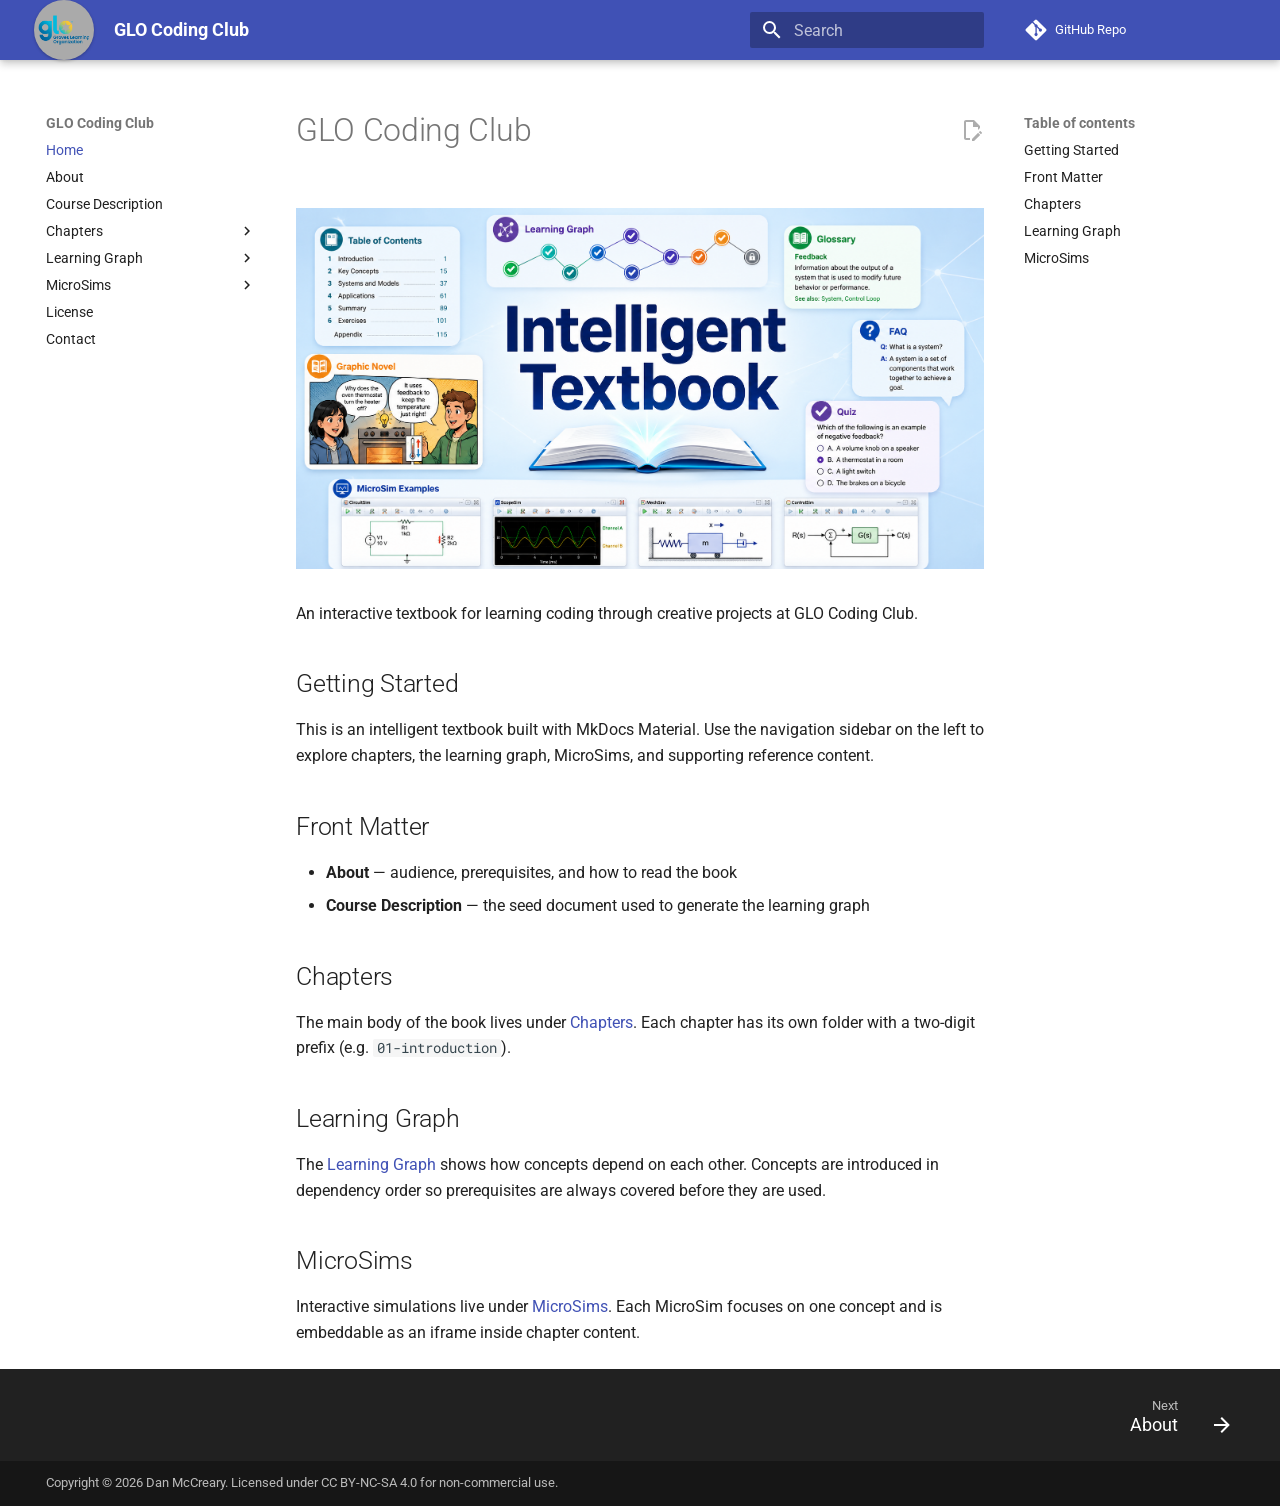
==== index.html @ 8ed0f8ee "Deployed 4e6ff02 with MkDocs version: 1.6.1" ====
<!doctype html>
<html lang="en" class="no-js">
  <head>
    
      <meta charset="utf-8">
      <meta name="viewport" content="width=device-width,initial-scale=1">
      
        <meta name="description" content="An interactive textbook for learning coding through creative projects at GLO Coding Club.">
      
      
        <meta name="author" content="Dan McCreary">
      
      
        <link rel="canonical" href="https://dmccreary.github.io/glo-coding-club/">
      
      
      
        <link rel="next" href="about/">
      
      
      <link rel="icon" href="assets/images/favicon.png">
      <meta name="generator" content="mkdocs-1.6.1, mkdocs-material-9.5.43">
    
    
      
        <title>GLO Coding Club - GLO Coding Club</title>
      
    
    
      <link rel="stylesheet" href="assets/stylesheets/main.0253249f.min.css">
      
        
        <link rel="stylesheet" href="assets/stylesheets/palette.06af60db.min.css">
      
      


    
    
      
    
    
      
        
        
        <link rel="preconnect" href="https://fonts.gstatic.com" crossorigin>
        <link rel="stylesheet" href="https://fonts.googleapis.com/css?family=Roboto:300,300i,400,400i,700,700i%7CRoboto+Mono:400,400i,700,700i&display=fallback">
        <style>:root{--md-text-font:"Roboto";--md-code-font:"Roboto Mono"}</style>
      
    
    
      <link rel="stylesheet" href="css/extra.css">
    
    <script>__md_scope=new URL(".",location),__md_hash=e=>[...e].reduce(((e,_)=>(e<<5)-e+_.charCodeAt(0)),0),__md_get=(e,_=localStorage,t=__md_scope)=>JSON.parse(_.getItem(t.pathname+"."+e)),__md_set=(e,_,t=localStorage,a=__md_scope)=>{try{t.setItem(a.pathname+"."+e,JSON.stringify(_))}catch(e){}}</script>
    
      

    
    
    
    <meta property="og:image" content="https://dmccreary.github.io/glo-coding-club/img/cover.png">
  <meta name="twitter:image" content="https://dmccreary.github.io/glo-coding-club/img/cover.png">
</head>
  
  
    
    
    
    
    
    <body dir="ltr" data-md-color-scheme="default" data-md-color-primary="indigo" data-md-color-accent="orange">
  
    
    <input class="md-toggle" data-md-toggle="drawer" type="checkbox" id="__drawer" autocomplete="off">
    <input class="md-toggle" data-md-toggle="search" type="checkbox" id="__search" autocomplete="off">
    <label class="md-overlay" for="__drawer"></label>
    <div data-md-component="skip">
      
        
        <a href="#glo-coding-club" class="md-skip">
          Skip to content
        </a>
      
    </div>
    <div data-md-component="announce">
      
    </div>
    
    
      

  

<header class="md-header md-header--shadow" data-md-component="header">
  <nav class="md-header__inner md-grid" aria-label="Header">
    <a href="." title="GLO Coding Club" class="md-header__button md-logo" aria-label="GLO Coding Club" data-md-component="logo">
      
  <img src="img/glo-logo-white.png" alt="logo">

    </a>
    <label class="md-header__button md-icon" for="__drawer">
      
      <svg xmlns="http://www.w3.org/2000/svg" viewBox="0 0 24 24"><path d="M3 6h18v2H3zm0 5h18v2H3zm0 5h18v2H3z"/></svg>
    </label>
    <div class="md-header__title" data-md-component="header-title">
      <div class="md-header__ellipsis">
        <div class="md-header__topic">
          <span class="md-ellipsis">
            GLO Coding Club
          </span>
        </div>
        <div class="md-header__topic" data-md-component="header-topic">
          <span class="md-ellipsis">
            
              GLO Coding Club
            
          </span>
        </div>
      </div>
    </div>
    
      
    
    
    
    
      <label class="md-header__button md-icon" for="__search">
        
        <svg xmlns="http://www.w3.org/2000/svg" viewBox="0 0 24 24"><path d="M9.5 3A6.5 6.5 0 0 1 16 9.5c0 1.61-.59 3.09-1.56 4.23l.27.27h.79l5 5-1.5 1.5-5-5v-.79l-.27-.27A6.52 6.52 0 0 1 9.5 16 6.5 6.5 0 0 1 3 9.5 6.5 6.5 0 0 1 9.5 3m0 2C7 5 5 7 5 9.5S7 14 9.5 14 14 12 14 9.5 12 5 9.5 5"/></svg>
      </label>
      <div class="md-search" data-md-component="search" role="dialog">
  <label class="md-search__overlay" for="__search"></label>
  <div class="md-search__inner" role="search">
    <form class="md-search__form" name="search">
      <input type="text" class="md-search__input" name="query" aria-label="Search" placeholder="Search" autocapitalize="off" autocorrect="off" autocomplete="off" spellcheck="false" data-md-component="search-query" required>
      <label class="md-search__icon md-icon" for="__search">
        
        <svg xmlns="http://www.w3.org/2000/svg" viewBox="0 0 24 24"><path d="M9.5 3A6.5 6.5 0 0 1 16 9.5c0 1.61-.59 3.09-1.56 4.23l.27.27h.79l5 5-1.5 1.5-5-5v-.79l-.27-.27A6.52 6.52 0 0 1 9.5 16 6.5 6.5 0 0 1 3 9.5 6.5 6.5 0 0 1 9.5 3m0 2C7 5 5 7 5 9.5S7 14 9.5 14 14 12 14 9.5 12 5 9.5 5"/></svg>
        
        <svg xmlns="http://www.w3.org/2000/svg" viewBox="0 0 24 24"><path d="M20 11v2H8l5.5 5.5-1.42 1.42L4.16 12l7.92-7.92L13.5 5.5 8 11z"/></svg>
      </label>
      <nav class="md-search__options" aria-label="Search">
        
          <a href="javascript:void(0)" class="md-search__icon md-icon" title="Share" aria-label="Share" data-clipboard data-clipboard-text="" data-md-component="search-share" tabindex="-1">
            
            <svg xmlns="http://www.w3.org/2000/svg" viewBox="0 0 24 24"><path d="M18 16.08c-.76 0-1.44.3-1.96.77L8.91 12.7c.05-.23.09-.46.09-.7s-.04-.47-.09-.7l7.05-4.11c.54.5 1.25.81 2.04.81a3 3 0 0 0 3-3 3 3 0 0 0-3-3 3 3 0 0 0-3 3c0 .24.04.47.09.7L8.04 9.81C7.5 9.31 6.79 9 6 9a3 3 0 0 0-3 3 3 3 0 0 0 3 3c.79 0 1.5-.31 2.04-.81l7.12 4.15c-.05.21-.08.43-.08.66 0 1.61 1.31 2.91 2.92 2.91s2.92-1.3 2.92-2.91A2.92 2.92 0 0 0 18 16.08"/></svg>
          </a>
        
        <button type="reset" class="md-search__icon md-icon" title="Clear" aria-label="Clear" tabindex="-1">
          
          <svg xmlns="http://www.w3.org/2000/svg" viewBox="0 0 24 24"><path d="M19 6.41 17.59 5 12 10.59 6.41 5 5 6.41 10.59 12 5 17.59 6.41 19 12 13.41 17.59 19 19 17.59 13.41 12z"/></svg>
        </button>
      </nav>
      
        <div class="md-search__suggest" data-md-component="search-suggest"></div>
      
    </form>
    <div class="md-search__output">
      <div class="md-search__scrollwrap" tabindex="0" data-md-scrollfix>
        <div class="md-search-result" data-md-component="search-result">
          <div class="md-search-result__meta">
            Initializing search
          </div>
          <ol class="md-search-result__list" role="presentation"></ol>
        </div>
      </div>
    </div>
  </div>
</div>
    
    
      <div class="md-header__source">
        <a href="https://github.com/dmccreary/glo-coding-club" title="Go to repository" class="md-source" data-md-component="source">
  <div class="md-source__icon md-icon">
    
    <svg xmlns="http://www.w3.org/2000/svg" viewBox="0 0 448 512"><!--! Font Awesome Free 6.6.0 by @fontawesome - https://fontawesome.com License - https://fontawesome.com/license/free (Icons: CC BY 4.0, Fonts: SIL OFL 1.1, Code: MIT License) Copyright 2024 Fonticons, Inc.--><path d="M439.55 236.05 244 40.45a28.87 28.87 0 0 0-40.81 0l-40.66 40.63 51.52 51.52c27.06-9.14 52.68 16.77 43.39 43.68l49.66 49.66c34.23-11.8 61.18 31 35.47 56.69-26.49 26.49-70.21-2.87-56-37.34L240.22 199v121.85c25.3 12.54 22.26 41.85 9.08 55a34.34 34.34 0 0 1-48.55 0c-17.57-17.6-11.07-46.91 11.25-56v-123c-20.8-8.51-24.6-30.74-18.64-45L142.57 101 8.45 235.14a28.86 28.86 0 0 0 0 40.81l195.61 195.6a28.86 28.86 0 0 0 40.8 0l194.69-194.69a28.86 28.86 0 0 0 0-40.81"/></svg>
  </div>
  <div class="md-source__repository">
    GitHub Repo
  </div>
</a>
      </div>
    
  </nav>
  
</header>
    
    <div class="md-container" data-md-component="container">
      
      
        
          
        
      
      <main class="md-main" data-md-component="main">
        <div class="md-main__inner md-grid">
          
            
              
              <div class="md-sidebar md-sidebar--primary" data-md-component="sidebar" data-md-type="navigation" >
                <div class="md-sidebar__scrollwrap">
                  <div class="md-sidebar__inner">
                    



<nav class="md-nav md-nav--primary" aria-label="Navigation" data-md-level="0">
  <label class="md-nav__title" for="__drawer">
    <a href="." title="GLO Coding Club" class="md-nav__button md-logo" aria-label="GLO Coding Club" data-md-component="logo">
      
  <img src="img/glo-logo-white.png" alt="logo">

    </a>
    GLO Coding Club
  </label>
  
    <div class="md-nav__source">
      <a href="https://github.com/dmccreary/glo-coding-club" title="Go to repository" class="md-source" data-md-component="source">
  <div class="md-source__icon md-icon">
    
    <svg xmlns="http://www.w3.org/2000/svg" viewBox="0 0 448 512"><!--! Font Awesome Free 6.6.0 by @fontawesome - https://fontawesome.com License - https://fontawesome.com/license/free (Icons: CC BY 4.0, Fonts: SIL OFL 1.1, Code: MIT License) Copyright 2024 Fonticons, Inc.--><path d="M439.55 236.05 244 40.45a28.87 28.87 0 0 0-40.81 0l-40.66 40.63 51.52 51.52c27.06-9.14 52.68 16.77 43.39 43.68l49.66 49.66c34.23-11.8 61.18 31 35.47 56.69-26.49 26.49-70.21-2.87-56-37.34L240.22 199v121.85c25.3 12.54 22.26 41.85 9.08 55a34.34 34.34 0 0 1-48.55 0c-17.57-17.6-11.07-46.91 11.25-56v-123c-20.8-8.51-24.6-30.74-18.64-45L142.57 101 8.45 235.14a28.86 28.86 0 0 0 0 40.81l195.61 195.6a28.86 28.86 0 0 0 40.8 0l194.69-194.69a28.86 28.86 0 0 0 0-40.81"/></svg>
  </div>
  <div class="md-source__repository">
    GitHub Repo
  </div>
</a>
    </div>
  
  <ul class="md-nav__list" data-md-scrollfix>
    
      
      
  
  
    
  
  
  
    <li class="md-nav__item md-nav__item--active">
      
      <input class="md-nav__toggle md-toggle" type="checkbox" id="__toc">
      
      
        
      
      
        <label class="md-nav__link md-nav__link--active" for="__toc">
          
  
  <span class="md-ellipsis">
    Home
  </span>
  

          <span class="md-nav__icon md-icon"></span>
        </label>
      
      <a href="." class="md-nav__link md-nav__link--active">
        
  
  <span class="md-ellipsis">
    Home
  </span>
  

      </a>
      
        

<nav class="md-nav md-nav--secondary" aria-label="Table of contents">
  
  
  
    
  
  
    <label class="md-nav__title" for="__toc">
      <span class="md-nav__icon md-icon"></span>
      Table of contents
    </label>
    <ul class="md-nav__list" data-md-component="toc" data-md-scrollfix>
      
        <li class="md-nav__item">
  <a href="#getting-started" class="md-nav__link">
    <span class="md-ellipsis">
      Getting Started
    </span>
  </a>
  
</li>
      
        <li class="md-nav__item">
  <a href="#front-matter" class="md-nav__link">
    <span class="md-ellipsis">
      Front Matter
    </span>
  </a>
  
</li>
      
        <li class="md-nav__item">
  <a href="#chapters" class="md-nav__link">
    <span class="md-ellipsis">
      Chapters
    </span>
  </a>
  
</li>
      
        <li class="md-nav__item">
  <a href="#learning-graph" class="md-nav__link">
    <span class="md-ellipsis">
      Learning Graph
    </span>
  </a>
  
</li>
      
        <li class="md-nav__item">
  <a href="#microsims" class="md-nav__link">
    <span class="md-ellipsis">
      MicroSims
    </span>
  </a>
  
</li>
      
    </ul>
  
</nav>
      
    </li>
  

    
      
      
  
  
  
  
    <li class="md-nav__item">
      <a href="about/" class="md-nav__link">
        
  
  <span class="md-ellipsis">
    About
  </span>
  

      </a>
    </li>
  

    
      
      
  
  
  
  
    <li class="md-nav__item">
      <a href="course-description/" class="md-nav__link">
        
  
  <span class="md-ellipsis">
    Course Description
  </span>
  

      </a>
    </li>
  

    
      
      
  
  
  
  
    
    
      
        
          
        
      
    
    
    
      
        
        
      
    
    <li class="md-nav__item md-nav__item--pruned md-nav__item--nested">
      
        
  
  
    <a href="chapters/" class="md-nav__link">
      
  
  <span class="md-ellipsis">
    Chapters
  </span>
  

      
        <span class="md-nav__icon md-icon"></span>
      
    </a>
  

      
    </li>
  

    
      
      
  
  
  
  
    
    
      
        
          
        
      
    
    
    
      
        
        
      
    
    <li class="md-nav__item md-nav__item--pruned md-nav__item--nested">
      
        
  
  
    <a href="learning-graph/" class="md-nav__link">
      
  
  <span class="md-ellipsis">
    Learning Graph
  </span>
  

      
        <span class="md-nav__icon md-icon"></span>
      
    </a>
  

      
    </li>
  

    
      
      
  
  
  
  
    
    
      
        
          
        
      
    
    
    
      
        
        
      
    
    <li class="md-nav__item md-nav__item--pruned md-nav__item--nested">
      
        
  
  
    <a href="sims/" class="md-nav__link">
      
  
  <span class="md-ellipsis">
    MicroSims
  </span>
  

      
        <span class="md-nav__icon md-icon"></span>
      
    </a>
  

      
    </li>
  

    
      
      
  
  
  
  
    <li class="md-nav__item">
      <a href="license/" class="md-nav__link">
        
  
  <span class="md-ellipsis">
    License
  </span>
  

      </a>
    </li>
  

    
      
      
  
  
  
  
    <li class="md-nav__item">
      <a href="contact/" class="md-nav__link">
        
  
  <span class="md-ellipsis">
    Contact
  </span>
  

      </a>
    </li>
  

    
  </ul>
</nav>
                  </div>
                </div>
              </div>
            
            
              
              <div class="md-sidebar md-sidebar--secondary" data-md-component="sidebar" data-md-type="toc" >
                <div class="md-sidebar__scrollwrap">
                  <div class="md-sidebar__inner">
                    

<nav class="md-nav md-nav--secondary" aria-label="Table of contents">
  
  
  
    
  
  
    <label class="md-nav__title" for="__toc">
      <span class="md-nav__icon md-icon"></span>
      Table of contents
    </label>
    <ul class="md-nav__list" data-md-component="toc" data-md-scrollfix>
      
        <li class="md-nav__item">
  <a href="#getting-started" class="md-nav__link">
    <span class="md-ellipsis">
      Getting Started
    </span>
  </a>
  
</li>
      
        <li class="md-nav__item">
  <a href="#front-matter" class="md-nav__link">
    <span class="md-ellipsis">
      Front Matter
    </span>
  </a>
  
</li>
      
        <li class="md-nav__item">
  <a href="#chapters" class="md-nav__link">
    <span class="md-ellipsis">
      Chapters
    </span>
  </a>
  
</li>
      
        <li class="md-nav__item">
  <a href="#learning-graph" class="md-nav__link">
    <span class="md-ellipsis">
      Learning Graph
    </span>
  </a>
  
</li>
      
        <li class="md-nav__item">
  <a href="#microsims" class="md-nav__link">
    <span class="md-ellipsis">
      MicroSims
    </span>
  </a>
  
</li>
      
    </ul>
  
</nav>
                  </div>
                </div>
              </div>
            
          
          
            <div class="md-content" data-md-component="content">
              <article class="md-content__inner md-typeset">
                
                  

  
    <a href="https://github.com/dmccreary/glo-coding-club/blob/main/docs/index.md" title="Edit this page" class="md-content__button md-icon">
      
      <svg xmlns="http://www.w3.org/2000/svg" viewBox="0 0 24 24"><path d="M10 20H6V4h7v5h5v3.1l2-2V8l-6-6H6c-1.1 0-2 .9-2 2v16c0 1.1.9 2 2 2h4zm10.2-7c.1 0 .3.1.4.2l1.3 1.3c.2.2.2.6 0 .8l-1 1-2.1-2.1 1-1c.1-.1.2-.2.4-.2m0 3.9L14.1 23H12v-2.1l6.1-6.1z"/></svg>
    </a>
  
  


<h1 id="glo-coding-club">GLO Coding Club<a class="headerlink" href="#glo-coding-club" title="Permanent link">&para;</a></h1>
<figure>
<p><img alt="GLO Coding Club cover" src="img/cover.png" width="100%" /></p>
</figure>
<p>An interactive textbook for learning coding through creative projects at GLO Coding Club.</p>
<h2 id="getting-started">Getting Started<a class="headerlink" href="#getting-started" title="Permanent link">&para;</a></h2>
<p>This is an intelligent textbook built with MkDocs Material. Use the navigation
sidebar on the left to explore chapters, the learning graph, MicroSims, and
supporting reference content.</p>
<h2 id="front-matter">Front Matter<a class="headerlink" href="#front-matter" title="Permanent link">&para;</a></h2>
<ul>
<li><strong>About</strong> — audience, prerequisites, and how to read the book</li>
<li><strong>Course Description</strong> — the seed document used to generate the learning graph</li>
</ul>
<h2 id="chapters">Chapters<a class="headerlink" href="#chapters" title="Permanent link">&para;</a></h2>
<p>The main body of the book lives under <a href="chapters/">Chapters</a>. Each
chapter has its own folder with a two-digit prefix (e.g. <code>01-introduction</code>).</p>
<h2 id="learning-graph">Learning Graph<a class="headerlink" href="#learning-graph" title="Permanent link">&para;</a></h2>
<p>The <a href="learning-graph/">Learning Graph</a> shows how concepts depend on each
other. Concepts are introduced in dependency order so prerequisites are always
covered before they are used.</p>
<h2 id="microsims">MicroSims<a class="headerlink" href="#microsims" title="Permanent link">&para;</a></h2>
<p>Interactive simulations live under <a href="sims/">MicroSims</a>. Each MicroSim
focuses on one concept and is embeddable as an iframe inside chapter content.</p>







  
  






                
              </article>
            </div>
          
          
<script>var target=document.getElementById(location.hash.slice(1));target&&target.name&&(target.checked=target.name.startsWith("__tabbed_"))</script>
        </div>
        
          <button type="button" class="md-top md-icon" data-md-component="top" hidden>
  
  <svg xmlns="http://www.w3.org/2000/svg" viewBox="0 0 24 24"><path d="M13 20h-2V8l-5.5 5.5-1.42-1.42L12 4.16l7.92 7.92-1.42 1.42L13 8z"/></svg>
  Back to top
</button>
        
      </main>
      
        <footer class="md-footer">
  
    
      
      <nav class="md-footer__inner md-grid" aria-label="Footer" >
        
        
          
          <a href="about/" class="md-footer__link md-footer__link--next" aria-label="Next: About">
            <div class="md-footer__title">
              <span class="md-footer__direction">
                Next
              </span>
              <div class="md-ellipsis">
                About
              </div>
            </div>
            <div class="md-footer__button md-icon">
              
              <svg xmlns="http://www.w3.org/2000/svg" viewBox="0 0 24 24"><path d="M4 11v2h12l-5.5 5.5 1.42 1.42L19.84 12l-7.92-7.92L10.5 5.5 16 11z"/></svg>
            </div>
          </a>
        
      </nav>
    
  
  <div class="md-footer-meta md-typeset">
    <div class="md-footer-meta__inner md-grid">
      <div class="md-copyright">
  
    <div class="md-copyright__highlight">
      Copyright &copy; 2026 Dan McCreary. Licensed under <a href="license/">CC BY-NC-SA 4.0</a> for non-commercial use.
    </div>
  
  
</div>
      
    </div>
  </div>
</footer>
      
    </div>
    <div class="md-dialog" data-md-component="dialog">
      <div class="md-dialog__inner md-typeset"></div>
    </div>
    
    
    <script id="__config" type="application/json">{"base": ".", "features": ["content.code.copy", "content.action.edit", "navigation.expand", "navigation.path", "navigation.prune", "navigation.indexes", "navigation.top", "navigation.footer", "toc.follow", "search.suggest", "search.highlight", "search.share"], "search": "assets/javascripts/workers/search.6ce7567c.min.js", "translations": {"clipboard.copied": "Copied to clipboard", "clipboard.copy": "Copy to clipboard", "search.result.more.one": "1 more on this page", "search.result.more.other": "# more on this page", "search.result.none": "No matching documents", "search.result.one": "1 matching document", "search.result.other": "# matching documents", "search.result.placeholder": "Type to start searching", "search.result.term.missing": "Missing", "select.version": "Select version"}}</script>
    
    
      <script src="assets/javascripts/bundle.83f73b43.min.js"></script>
      
    
  </body>
</html>
---- assets/stylesheets/main.0253249f.min.css ----
@charset "UTF-8";html{-webkit-text-size-adjust:none;-moz-text-size-adjust:none;text-size-adjust:none;box-sizing:border-box}*,:after,:before{box-sizing:inherit}@media (prefers-reduced-motion){*,:after,:before{transition:none!important}}body{margin:0}a,button,input,label{-webkit-tap-highlight-color:transparent}a{color:inherit;text-decoration:none}hr{border:0;box-sizing:initial;display:block;height:.05rem;overflow:visible;padding:0}small{font-size:80%}sub,sup{line-height:1em}img{border-style:none}table{border-collapse:initial;border-spacing:0}td,th{font-weight:400;vertical-align:top}button{background:#0000;border:0;font-family:inherit;font-size:inherit;margin:0;padding:0}input{border:0;outline:none}:root{--md-primary-fg-color:#4051b5;--md-primary-fg-color--light:#5d6cc0;--md-primary-fg-color--dark:#303fa1;--md-primary-bg-color:#fff;--md-primary-bg-color--light:#ffffffb3;--md-accent-fg-color:#526cfe;--md-accent-fg-color--transparent:#526cfe1a;--md-accent-bg-color:#fff;--md-accent-bg-color--light:#ffffffb3}[data-md-color-scheme=default]{color-scheme:light}[data-md-color-scheme=default] img[src$="#gh-dark-mode-only"],[data-md-color-scheme=default] img[src$="#only-dark"]{display:none}:root,[data-md-color-scheme=default]{--md-hue:225deg;--md-default-fg-color:#000000de;--md-default-fg-color--light:#0000008a;--md-default-fg-color--lighter:#00000052;--md-default-fg-color--lightest:#00000012;--md-default-bg-color:#fff;--md-default-bg-color--light:#ffffffb3;--md-default-bg-color--lighter:#ffffff4d;--md-default-bg-color--lightest:#ffffff1f;--md-code-fg-color:#36464e;--md-code-bg-color:#f5f5f5;--md-code-hl-color:#4287ff;--md-code-hl-color--light:#4287ff1a;--md-code-hl-number-color:#d52a2a;--md-code-hl-special-color:#db1457;--md-code-hl-function-color:#a846b9;--md-code-hl-constant-color:#6e59d9;--md-code-hl-keyword-color:#3f6ec6;--md-code-hl-string-color:#1c7d4d;--md-code-hl-name-color:var(--md-code-fg-color);--md-code-hl-operator-color:var(--md-default-fg-color--light);--md-code-hl-punctuation-color:var(--md-default-fg-color--light);--md-code-hl-comment-color:var(--md-default-fg-color--light);--md-code-hl-generic-color:var(--md-default-fg-color--light);--md-code-hl-variable-color:var(--md-default-fg-color--light);--md-typeset-color:var(--md-default-fg-color);--md-typeset-a-color:var(--md-primary-fg-color);--md-typeset-del-color:#f5503d26;--md-typeset-ins-color:#0bd57026;--md-typeset-kbd-color:#fafafa;--md-typeset-kbd-accent-color:#fff;--md-typeset-kbd-border-color:#b8b8b8;--md-typeset-mark-color:#ffff0080;--md-typeset-table-color:#0000001f;--md-typeset-table-color--light:rgba(0,0,0,.035);--md-admonition-fg-color:var(--md-default-fg-color);--md-admonition-bg-color:var(--md-default-bg-color);--md-warning-fg-color:#000000de;--md-warning-bg-color:#ff9;--md-footer-fg-color:#fff;--md-footer-fg-color--light:#ffffffb3;--md-footer-fg-color--lighter:#ffffff73;--md-footer-bg-color:#000000de;--md-footer-bg-color--dark:#00000052;--md-shadow-z1:0 0.2rem 0.5rem #0000000d,0 0 0.05rem #0000001a;--md-shadow-z2:0 0.2rem 0.5rem #0000001a,0 0 0.05rem #00000040;--md-shadow-z3:0 0.2rem 0.5rem #0003,0 0 0.05rem #00000059}.md-icon svg{fill:currentcolor;display:block;height:1.2rem;width:1.2rem}body{-webkit-font-smoothing:antialiased;-moz-osx-font-smoothing:grayscale;--md-text-font-family:var(--md-text-font,_),-apple-system,BlinkMacSystemFont,Helvetica,Arial,sans-serif;--md-code-font-family:var(--md-code-font,_),SFMono-Regular,Consolas,Menlo,monospace}aside,body,input{font-feature-settings:"kern","liga";color:var(--md-typeset-color);font-family:var(--md-text-font-family)}code,kbd,pre{font-feature-settings:"kern";font-family:var(--md-code-font-family)}:root{--md-typeset-table-sort-icon:url('data:image/svg+xml;charset=utf-8,<svg xmlns="http://www.w3.org/2000/svg" viewBox="0 0 24 24"><path d="m18 21-4-4h3V7h-3l4-4 4 4h-3v10h3M2 19v-2h10v2M2 13v-2h7v2M2 7V5h4v2z"/></svg>');--md-typeset-table-sort-icon--asc:url('data:image/svg+xml;charset=utf-8,<svg xmlns="http://www.w3.org/2000/svg" viewBox="0 0 24 24"><path d="M19 17h3l-4 4-4-4h3V3h2M2 17h10v2H2M6 5v2H2V5m0 6h7v2H2z"/></svg>');--md-typeset-table-sort-icon--desc:url('data:image/svg+xml;charset=utf-8,<svg xmlns="http://www.w3.org/2000/svg" viewBox="0 0 24 24"><path d="M19 7h3l-4-4-4 4h3v14h2M2 17h10v2H2M6 5v2H2V5m0 6h7v2H2z"/></svg>')}.md-typeset{-webkit-print-color-adjust:exact;color-adjust:exact;font-size:.8rem;line-height:1.6}@media print{.md-typeset{font-size:.68rem}}.md-typeset blockquote,.md-typeset dl,.md-typeset figure,.md-typeset ol,.md-typeset pre,.md-typeset ul{margin-bottom:1em;margin-top:1em}.md-typeset h1{color:var(--md-default-fg-color--light);font-size:2em;line-height:1.3;margin:0 0 1.25em}.md-typeset h1,.md-typeset h2{font-weight:300;letter-spacing:-.01em}.md-typeset h2{font-size:1.5625em;line-height:1.4;margin:1.6em 0 .64em}.md-typeset h3{font-size:1.25em;font-weight:400;letter-spacing:-.01em;line-height:1.5;margin:1.6em 0 .8em}.md-typeset h2+h3{margin-top:.8em}.md-typeset h4{font-weight:700;letter-spacing:-.01em;margin:1em 0}.md-typeset h5,.md-typeset h6{color:var(--md-default-fg-color--light);font-size:.8em;font-weight:700;letter-spacing:-.01em;margin:1.25em 0}.md-typeset h5{text-transform:uppercase}.md-typeset hr{border-bottom:.05rem solid var(--md-default-fg-color--lightest);display:flow-root;margin:1.5em 0}.md-typeset a{color:var(--md-typeset-a-color);word-break:break-word}.md-typeset a,.md-typeset a:before{transition:color 125ms}.md-typeset a:focus,.md-typeset a:hover{color:var(--md-accent-fg-color)}.md-typeset a:focus code,.md-typeset a:hover code{background-color:var(--md-accent-fg-color--transparent)}.md-typeset a code{color:currentcolor;transition:background-color 125ms}.md-typeset a.focus-visible{outline-color:var(--md-accent-fg-color);outline-offset:.2rem}.md-typeset code,.md-typeset kbd,.md-typeset pre{color:var(--md-code-fg-color);direction:ltr;font-variant-ligatures:none}@media print{.md-typeset code,.md-typeset kbd,.md-typeset pre{white-space:pre-wrap}}.md-typeset code{background-color:var(--md-code-bg-color);border-radius:.1rem;-webkit-box-decoration-break:clone;box-decoration-break:clone;font-size:.85em;padding:0 .2941176471em;word-break:break-word}.md-typeset code:not(.focus-visible){-webkit-tap-highlight-color:transparent;outline:none}.md-typeset pre{display:flow-root;line-height:1.4;position:relative}.md-typeset pre>code{-webkit-box-decoration-break:slice;box-decoration-break:slice;box-shadow:none;display:block;margin:0;outline-color:var(--md-accent-fg-color);overflow:auto;padding:.7720588235em 1.1764705882em;scrollbar-color:var(--md-default-fg-color--lighter) #0000;scrollbar-width:thin;touch-action:auto;word-break:normal}.md-typeset pre>code:hover{scrollbar-color:var(--md-accent-fg-color) #0000}.md-typeset pre>code::-webkit-scrollbar{height:.2rem;width:.2rem}.md-typeset pre>code::-webkit-scrollbar-thumb{background-color:var(--md-default-fg-color--lighter)}.md-typeset pre>code::-webkit-scrollbar-thumb:hover{background-color:var(--md-accent-fg-color)}.md-typeset kbd{background-color:var(--md-typeset-kbd-color);border-radius:.1rem;box-shadow:0 .1rem 0 .05rem var(--md-typeset-kbd-border-color),0 .1rem 0 var(--md-typeset-kbd-border-color),0 -.1rem .2rem var(--md-typeset-kbd-accent-color) inset;color:var(--md-default-fg-color);display:inline-block;font-size:.75em;padding:0 .6666666667em;vertical-align:text-top;word-break:break-word}.md-typeset mark{background-color:var(--md-typeset-mark-color);-webkit-box-decoration-break:clone;box-decoration-break:clone;color:inherit;word-break:break-word}.md-typeset abbr{border-bottom:.05rem dotted var(--md-default-fg-color--light);cursor:help;text-decoration:none}.md-typeset small{opacity:.75}[dir=ltr] .md-typeset sub,[dir=ltr] .md-typeset sup{margin-left:.078125em}[dir=rtl] .md-typeset sub,[dir=rtl] .md-typeset sup{margin-right:.078125em}[dir=ltr] .md-typeset blockquote{padding-left:.6rem}[dir=rtl] .md-typeset blockquote{padding-right:.6rem}[dir=ltr] .md-typeset blockquote{border-left:.2rem solid var(--md-default-fg-color--lighter)}[dir=rtl] .md-typeset blockquote{border-right:.2rem solid var(--md-default-fg-color--lighter)}.md-typeset blockquote{color:var(--md-default-fg-color--light);margin-left:0;margin-right:0}.md-typeset ul{list-style-type:disc}.md-typeset ul[type]{list-style-type:revert-layer}[dir=ltr] .md-typeset ol,[dir=ltr] .md-typeset ul{margin-left:.625em}[dir=rtl] .md-typeset ol,[dir=rtl] .md-typeset ul{margin-right:.625em}.md-typeset ol,.md-typeset ul{padding:0}.md-typeset ol:not([hidden]),.md-typeset ul:not([hidden]){display:flow-root}.md-typeset ol ol,.md-typeset ul ol{list-style-type:lower-alpha}.md-typeset ol ol ol,.md-typeset ul ol ol{list-style-type:lower-roman}.md-typeset ol ol ol ol,.md-typeset ul ol ol ol{list-style-type:upper-alpha}.md-typeset ol ol ol ol ol,.md-typeset ul ol ol ol ol{list-style-type:upper-roman}.md-typeset ol[type],.md-typeset ul[type]{list-style-type:revert-layer}[dir=ltr] .md-typeset ol li,[dir=ltr] .md-typeset ul li{margin-left:1.25em}[dir=rtl] .md-typeset ol li,[dir=rtl] .md-typeset ul li{margin-right:1.25em}.md-typeset ol li,.md-typeset ul li{margin-bottom:.5em}.md-typeset ol li blockquote,.md-typeset ol li p,.md-typeset ul li blockquote,.md-typeset ul li p{margin:.5em 0}.md-typeset ol li:last-child,.md-typeset ul li:last-child{margin-bottom:0}[dir=ltr] .md-typeset ol li ol,[dir=ltr] .md-typeset ol li ul,[dir=ltr] .md-typeset ul li ol,[dir=ltr] .md-typeset ul li ul{margin-left:.625em}[dir=rtl] .md-typeset ol li ol,[dir=rtl] .md-typeset ol li ul,[dir=rtl] .md-typeset ul li ol,[dir=rtl] .md-typeset ul li ul{margin-right:.625em}.md-typeset ol li ol,.md-typeset ol li ul,.md-typeset ul li ol,.md-typeset ul li ul{margin-bottom:.5em;margin-top:.5em}[dir=ltr] .md-typeset dd{margin-left:1.875em}[dir=rtl] .md-typeset dd{margin-right:1.875em}.md-typeset dd{margin-bottom:1.5em;margin-top:1em}.md-typeset img,.md-typeset svg,.md-typeset video{height:auto;max-width:100%}.md-typeset img[align=left]{margin:1em 1em 1em 0}.md-typeset img[align=right]{margin:1em 0 1em 1em}.md-typeset img[align]:only-child{margin-top:0}.md-typeset figure{display:flow-root;margin:1em auto;max-width:100%;text-align:center;width:-moz-fit-content;width:fit-content}.md-typeset figure img{display:block;margin:0 auto}.md-typeset figcaption{font-style:italic;margin:1em auto;max-width:24rem}.md-typeset iframe{max-width:100%}.md-typeset table:not([class]){background-color:var(--md-default-bg-color);border:.05rem solid var(--md-typeset-table-color);border-radius:.1rem;display:inline-block;font-size:.64rem;max-width:100%;overflow:auto;touch-action:auto}@media print{.md-typeset table:not([class]){display:table}}.md-typeset table:not([class])+*{margin-top:1.5em}.md-typeset table:not([class]) td>:first-child,.md-typeset table:not([class]) th>:first-child{margin-top:0}.md-typeset table:not([class]) td>:last-child,.md-typeset table:not([class]) th>:last-child{margin-bottom:0}.md-typeset table:not([class]) td:not([align]),.md-typeset table:not([class]) th:not([align]){text-align:left}[dir=rtl] .md-typeset table:not([class]) td:not([align]),[dir=rtl] .md-typeset table:not([class]) th:not([align]){text-align:right}.md-typeset table:not([class]) th{font-weight:700;min-width:5rem;padding:.9375em 1.25em;vertical-align:top}.md-typeset table:not([class]) td{border-top:.05rem solid var(--md-typeset-table-color);padding:.9375em 1.25em;vertical-align:top}.md-typeset table:not([class]) tbody tr{transition:background-color 125ms}.md-typeset table:not([class]) tbody tr:hover{background-color:var(--md-typeset-table-color--light);box-shadow:0 .05rem 0 var(--md-default-bg-color) inset}.md-typeset table:not([class]) a{word-break:normal}.md-typeset table th[role=columnheader]{cursor:pointer}[dir=ltr] .md-typeset table th[role=columnheader]:after{margin-left:.5em}[dir=rtl] .md-typeset table th[role=columnheader]:after{margin-right:.5em}.md-typeset table th[role=columnheader]:after{content:"";display:inline-block;height:1.2em;-webkit-mask-image:var(--md-typeset-table-sort-icon);mask-image:var(--md-typeset-table-sort-icon);-webkit-mask-repeat:no-repeat;mask-repeat:no-repeat;-webkit-mask-size:contain;mask-size:contain;transition:background-color 125ms;vertical-align:text-bottom;width:1.2em}.md-typeset table th[role=columnheader]:hover:after{background-color:var(--md-default-fg-color--lighter)}.md-typeset table th[role=columnheader][aria-sort=ascending]:after{background-color:var(--md-default-fg-color--light);-webkit-mask-image:var(--md-typeset-table-sort-icon--asc);mask-image:var(--md-typeset-table-sort-icon--asc)}.md-typeset table th[role=columnheader][aria-sort=descending]:after{background-color:var(--md-default-fg-color--light);-webkit-mask-image:var(--md-typeset-table-sort-icon--desc);mask-image:var(--md-typeset-table-sort-icon--desc)}.md-typeset__scrollwrap{margin:1em -.8rem;overflow-x:auto;touch-action:auto}.md-typeset__table{display:inline-block;margin-bottom:.5em;padding:0 .8rem}@media print{.md-typeset__table{display:block}}html .md-typeset__table table{display:table;margin:0;overflow:hidden;width:100%}@media screen and (max-width:44.984375em){.md-content__inner>pre{margin:1em -.8rem}.md-content__inner>pre code{border-radius:0}}.md-typeset .md-author{border-radius:100%;display:block;flex-shrink:0;height:1.6rem;overflow:hidden;position:relative;transition:color 125ms,transform 125ms;width:1.6rem}.md-typeset .md-author img{display:block}.md-typeset .md-author--more{background:var(--md-default-fg-color--lightest);color:var(--md-default-fg-color--lighter);font-size:.6rem;font-weight:700;line-height:1.6rem;text-align:center}.md-typeset .md-author--long{height:2.4rem;width:2.4rem}.md-typeset a.md-author{transform:scale(1)}.md-typeset a.md-author img{border-radius:100%;filter:grayscale(100%) opacity(75%);transition:filter 125ms}.md-typeset a.md-author:focus,.md-typeset a.md-author:hover{transform:scale(1.1);z-index:1}.md-typeset a.md-author:focus img,.md-typeset a.md-author:hover img{filter:grayscale(0)}.md-banner{background-color:var(--md-footer-bg-color);color:var(--md-footer-fg-color);overflow:auto}@media print{.md-banner{display:none}}.md-banner--warning{background-color:var(--md-warning-bg-color);color:var(--md-warning-fg-color)}.md-banner__inner{font-size:.7rem;margin:.6rem auto;padding:0 .8rem}[dir=ltr] .md-banner__button{float:right}[dir=rtl] .md-banner__button{float:left}.md-banner__button{color:inherit;cursor:pointer;transition:opacity .25s}.no-js .md-banner__button{display:none}.md-banner__button:hover{opacity:.7}html{font-size:125%;height:100%;overflow-x:hidden}@media screen and (min-width:100em){html{font-size:137.5%}}@media screen and (min-width:125em){html{font-size:150%}}body{background-color:var(--md-default-bg-color);display:flex;flex-direction:column;font-size:.5rem;min-height:100%;position:relative;width:100%}@media print{body{display:block}}@media screen and (max-width:59.984375em){body[data-md-scrolllock]{position:fixed}}.md-grid{margin-left:auto;margin-right:auto;max-width:61rem}.md-container{display:flex;flex-direction:column;flex-grow:1}@media print{.md-container{display:block}}.md-main{flex-grow:1}.md-main__inner{display:flex;height:100%;margin-top:1.5rem}.md-ellipsis{overflow:hidden;text-overflow:ellipsis}.md-toggle{display:none}.md-option{height:0;opacity:0;position:absolute;width:0}.md-option:checked+label:not([hidden]){display:block}.md-option.focus-visible+label{outline-color:var(--md-accent-fg-color);outline-style:auto}.md-skip{background-color:var(--md-default-fg-color);border-radius:.1rem;color:var(--md-default-bg-color);font-size:.64rem;margin:.5rem;opacity:0;outline-color:var(--md-accent-fg-color);padding:.3rem .5rem;position:fixed;transform:translateY(.4rem);z-index:-1}.md-skip:focus{opacity:1;transform:translateY(0);transition:transform .25s cubic-bezier(.4,0,.2,1),opacity 175ms 75ms;z-index:10}@page{margin:25mm}:root{--md-clipboard-icon:url('data:image/svg+xml;charset=utf-8,<svg xmlns="http://www.w3.org/2000/svg" viewBox="0 0 24 24"><path d="M19 21H8V7h11m0-2H8a2 2 0 0 0-2 2v14a2 2 0 0 0 2 2h11a2 2 0 0 0 2-2V7a2 2 0 0 0-2-2m-3-4H4a2 2 0 0 0-2 2v14h2V3h12z"/></svg>')}.md-clipboard{border-radius:.1rem;color:var(--md-default-fg-color--lightest);cursor:pointer;height:1.5em;outline-color:var(--md-accent-fg-color);outline-offset:.1rem;position:absolute;right:.5em;top:.5em;transition:color .25s;width:1.5em;z-index:1}@media print{.md-clipboard{display:none}}.md-clipboard:not(.focus-visible){-webkit-tap-highlight-color:transparent;outline:none}:hover>.md-clipboard{color:var(--md-default-fg-color--light)}.md-clipboard:focus,.md-clipboard:hover{color:var(--md-accent-fg-color)}.md-clipboard:after{background-color:currentcolor;content:"";display:block;height:1.125em;margin:0 auto;-webkit-mask-image:var(--md-clipboard-icon);mask-image:var(--md-clipboard-icon);-webkit-mask-position:center;mask-position:center;-webkit-mask-repeat:no-repeat;mask-repeat:no-repeat;-webkit-mask-size:contain;mask-size:contain;width:1.125em}.md-clipboard--inline{cursor:pointer}.md-clipboard--inline code{transition:color .25s,background-color .25s}.md-clipboard--inline:focus code,.md-clipboard--inline:hover code{background-color:var(--md-accent-fg-color--transparent);color:var(--md-accent-fg-color)}.md-typeset .md-code__content{display:grid}@keyframes consent{0%{opacity:0;transform:translateY(100%)}to{opacity:1;transform:translateY(0)}}@keyframes overlay{0%{opacity:0}to{opacity:1}}.md-consent__overlay{animation:overlay .25s both;-webkit-backdrop-filter:blur(.1rem);backdrop-filter:blur(.1rem);background-color:#0000008a;height:100%;opacity:1;position:fixed;top:0;width:100%;z-index:5}.md-consent__inner{animation:consent .5s cubic-bezier(.1,.7,.1,1) both;background-color:var(--md-default-bg-color);border:0;border-radius:.1rem;bottom:0;box-shadow:0 0 .2rem #0000001a,0 .2rem .4rem #0003;max-height:100%;overflow:auto;padding:0;position:fixed;width:100%;z-index:5}.md-consent__form{padding:.8rem}.md-consent__settings{display:none;margin:1em 0}input:checked+.md-consent__settings{display:block}.md-consent__controls{margin-bottom:.8rem}.md-typeset .md-consent__controls .md-button{display:inline}@media screen and (max-width:44.984375em){.md-typeset .md-consent__controls .md-button{display:block;margin-top:.4rem;text-align:center;width:100%}}.md-consent label{cursor:pointer}.md-content{flex-grow:1;min-width:0}.md-content__inner{margin:0 .8rem 1.2rem;padding-top:.6rem}@media screen and (min-width:76.25em){[dir=ltr] .md-sidebar--primary:not([hidden])~.md-content>.md-content__inner{margin-left:1.2rem}[dir=ltr] .md-sidebar--secondary:not([hidden])~.md-content>.md-content__inner,[dir=rtl] .md-sidebar--primary:not([hidden])~.md-content>.md-content__inner{margin-right:1.2rem}[dir=rtl] .md-sidebar--secondary:not([hidden])~.md-content>.md-content__inner{margin-left:1.2rem}}.md-content__inner:before{content:"";display:block;height:.4rem}.md-content__inner>:last-child{margin-bottom:0}[dir=ltr] .md-content__button{float:right}[dir=rtl] .md-content__button{float:left}[dir=ltr] .md-content__button{margin-left:.4rem}[dir=rtl] .md-content__button{margin-right:.4rem}.md-content__button{margin:.4rem 0;padding:0}@media print{.md-content__button{display:none}}.md-typeset .md-content__button{color:var(--md-default-fg-color--lighter)}.md-content__button svg{display:inline;vertical-align:top}[dir=rtl] .md-content__button svg{transform:scaleX(-1)}[dir=ltr] .md-dialog{right:.8rem}[dir=rtl] .md-dialog{left:.8rem}.md-dialog{background-color:var(--md-default-fg-color);border-radius:.1rem;bottom:.8rem;box-shadow:var(--md-shadow-z3);min-width:11.1rem;opacity:0;padding:.4rem .6rem;pointer-events:none;position:fixed;transform:translateY(100%);transition:transform 0ms .4s,opacity .4s;z-index:4}@media print{.md-dialog{display:none}}.md-dialog--active{opacity:1;pointer-events:auto;transform:translateY(0);transition:transform .4s cubic-bezier(.075,.85,.175,1),opacity .4s}.md-dialog__inner{color:var(--md-default-bg-color);font-size:.7rem}.md-feedback{margin:2em 0 1em;text-align:center}.md-feedback fieldset{border:none;margin:0;padding:0}.md-feedback__title{font-weight:700;margin:1em auto}.md-feedback__inner{position:relative}.md-feedback__list{display:flex;flex-wrap:wrap;place-content:baseline center;position:relative}.md-feedback__list:hover .md-icon:not(:disabled){color:var(--md-default-fg-color--lighter)}:disabled .md-feedback__list{min-height:1.8rem}.md-feedback__icon{color:var(--md-default-fg-color--light);cursor:pointer;flex-shrink:0;margin:0 .1rem;transition:color 125ms}.md-feedback__icon:not(:disabled).md-icon:hover{color:var(--md-accent-fg-color)}.md-feedback__icon:disabled{color:var(--md-default-fg-color--lightest);pointer-events:none}.md-feedback__note{opacity:0;position:relative;transform:translateY(.4rem);transition:transform .4s cubic-bezier(.1,.7,.1,1),opacity .15s}.md-feedback__note>*{margin:0 auto;max-width:16rem}:disabled .md-feedback__note{opacity:1;transform:translateY(0)}@media print{.md-feedback{display:none}}.md-footer{background-color:var(--md-footer-bg-color);color:var(--md-footer-fg-color)}@media print{.md-footer{display:none}}.md-footer__inner{justify-content:space-between;overflow:auto;padding:.2rem}.md-footer__inner:not([hidden]){display:flex}.md-footer__link{align-items:end;display:flex;flex-grow:0.01;margin-bottom:.4rem;margin-top:1rem;max-width:100%;outline-color:var(--md-accent-fg-color);overflow:hidden;transition:opacity .25s}.md-footer__link:focus,.md-footer__link:hover{opacity:.7}[dir=rtl] .md-footer__link svg{transform:scaleX(-1)}@media screen and (max-width:44.984375em){.md-footer__link--prev{flex-shrink:0}.md-footer__link--prev .md-footer__title{display:none}}[dir=ltr] .md-footer__link--next{margin-left:auto}[dir=rtl] .md-footer__link--next{margin-right:auto}.md-footer__link--next{text-align:right}[dir=rtl] .md-footer__link--next{text-align:left}.md-footer__title{flex-grow:1;font-size:.9rem;margin-bottom:.7rem;max-width:calc(100% - 2.4rem);padding:0 1rem;white-space:nowrap}.md-footer__button{margin:.2rem;padding:.4rem}.md-footer__direction{font-size:.64rem;opacity:.7}.md-footer-meta{background-color:var(--md-footer-bg-color--dark)}.md-footer-meta__inner{display:flex;flex-wrap:wrap;justify-content:space-between;padding:.2rem}html .md-footer-meta.md-typeset a{color:var(--md-footer-fg-color--light)}html .md-footer-meta.md-typeset a:focus,html .md-footer-meta.md-typeset a:hover{color:var(--md-footer-fg-color)}.md-copyright{color:var(--md-footer-fg-color--lighter);font-size:.64rem;margin:auto .6rem;padding:.4rem 0;width:100%}@media screen and (min-width:45em){.md-copyright{width:auto}}.md-copyright__highlight{color:var(--md-footer-fg-color--light)}.md-social{display:inline-flex;gap:.2rem;margin:0 .4rem;padding:.2rem 0 .6rem}@media screen and (min-width:45em){.md-social{padding:.6rem 0}}.md-social__link{display:inline-block;height:1.6rem;text-align:center;width:1.6rem}.md-social__link:before{line-height:1.9}.md-social__link svg{fill:currentcolor;max-height:.8rem;vertical-align:-25%}.md-typeset .md-button{border:.1rem solid;border-radius:.1rem;color:var(--md-primary-fg-color);cursor:pointer;display:inline-block;font-weight:700;padding:.625em 2em;transition:color 125ms,background-color 125ms,border-color 125ms}.md-typeset .md-button--primary{background-color:var(--md-primary-fg-color);border-color:var(--md-primary-fg-color);color:var(--md-primary-bg-color)}.md-typeset .md-button:focus,.md-typeset .md-button:hover{background-color:var(--md-accent-fg-color);border-color:var(--md-accent-fg-color);color:var(--md-accent-bg-color)}[dir=ltr] .md-typeset .md-input{border-top-left-radius:.1rem}[dir=ltr] .md-typeset .md-input,[dir=rtl] .md-typeset .md-input{border-top-right-radius:.1rem}[dir=rtl] .md-typeset .md-input{border-top-left-radius:.1rem}.md-typeset .md-input{border-bottom:.1rem solid var(--md-default-fg-color--lighter);box-shadow:var(--md-shadow-z1);font-size:.8rem;height:1.8rem;padding:0 .6rem;transition:border .25s,box-shadow .25s}.md-typeset .md-input:focus,.md-typeset .md-input:hover{border-bottom-color:var(--md-accent-fg-color);box-shadow:var(--md-shadow-z2)}.md-typeset .md-input--stretch{width:100%}.md-header{background-color:var(--md-primary-fg-color);box-shadow:0 0 .2rem #0000,0 .2rem .4rem #0000;color:var(--md-primary-bg-color);display:block;left:0;position:sticky;right:0;top:0;z-index:4}@media print{.md-header{display:none}}.md-header[hidden]{transform:translateY(-100%);transition:transform .25s cubic-bezier(.8,0,.6,1),box-shadow .25s}.md-header--shadow{box-shadow:0 0 .2rem #0000001a,0 .2rem .4rem #0003;transition:transform .25s cubic-bezier(.1,.7,.1,1),box-shadow .25s}.md-header__inner{align-items:center;display:flex;padding:0 .2rem}.md-header__button{color:currentcolor;cursor:pointer;margin:.2rem;outline-color:var(--md-accent-fg-color);padding:.4rem;position:relative;transition:opacity .25s;vertical-align:middle;z-index:1}.md-header__button:hover{opacity:.7}.md-header__button:not([hidden]){display:inline-block}.md-header__button:not(.focus-visible){-webkit-tap-highlight-color:transparent;outline:none}.md-header__button.md-logo{margin:.2rem;padding:.4rem}@media screen and (max-width:76.234375em){.md-header__button.md-logo{display:none}}.md-header__button.md-logo img,.md-header__button.md-logo svg{fill:currentcolor;display:block;height:1.2rem;width:auto}@media screen and (min-width:60em){.md-header__button[for=__search]{display:none}}.no-js .md-header__button[for=__search]{display:none}[dir=rtl] .md-header__button[for=__search] svg{transform:scaleX(-1)}@media screen and (min-width:76.25em){.md-header__button[for=__drawer]{display:none}}.md-header__topic{display:flex;max-width:100%;position:absolute;transition:transform .4s cubic-bezier(.1,.7,.1,1),opacity .15s;white-space:nowrap}.md-header__topic+.md-header__topic{opacity:0;pointer-events:none;transform:translateX(1.25rem);transition:transform .4s cubic-bezier(1,.7,.1,.1),opacity .15s;z-index:-1}[dir=rtl] .md-header__topic+.md-header__topic{transform:translateX(-1.25rem)}.md-header__topic:first-child{font-weight:700}[dir=ltr] .md-header__title{margin-left:1rem;margin-right:.4rem}[dir=rtl] .md-header__title{margin-left:.4rem;margin-right:1rem}.md-header__title{flex-grow:1;font-size:.9rem;height:2.4rem;line-height:2.4rem}.md-header__title--active .md-header__topic{opacity:0;pointer-events:none;transform:translateX(-1.25rem);transition:transform .4s cubic-bezier(1,.7,.1,.1),opacity .15s;z-index:-1}[dir=rtl] .md-header__title--active .md-header__topic{transform:translateX(1.25rem)}.md-header__title--active .md-header__topic+.md-header__topic{opacity:1;pointer-events:auto;transform:translateX(0);transition:transform .4s cubic-bezier(.1,.7,.1,1),opacity .15s;z-index:0}.md-header__title>.md-header__ellipsis{height:100%;position:relative;width:100%}.md-header__option{display:flex;flex-shrink:0;max-width:100%;transition:max-width 0ms .25s,opacity .25s .25s;white-space:nowrap}[data-md-toggle=search]:checked~.md-header .md-header__option{max-width:0;opacity:0;transition:max-width 0ms,opacity 0ms}.md-header__option>input{bottom:0}.md-header__source{display:none}@media screen and (min-width:60em){[dir=ltr] .md-header__source{margin-left:1rem}[dir=rtl] .md-header__source{margin-right:1rem}.md-header__source{display:block;max-width:11.7rem;width:11.7rem}}@media screen and (min-width:76.25em){[dir=ltr] .md-header__source{margin-left:1.4rem}[dir=rtl] .md-header__source{margin-right:1.4rem}}.md-meta{color:var(--md-default-fg-color--light);font-size:.7rem;line-height:1.3}.md-meta__list{display:inline-flex;flex-wrap:wrap;list-style:none;margin:0;padding:0}.md-meta__item:not(:last-child):after{content:"·";margin-left:.2rem;margin-right:.2rem}.md-meta__link{color:var(--md-typeset-a-color)}.md-meta__link:focus,.md-meta__link:hover{color:var(--md-accent-fg-color)}.md-draft{background-color:#ff1744;border-radius:.125em;color:#fff;display:inline-block;font-weight:700;padding-left:.5714285714em;padding-right:.5714285714em}:root{--md-nav-icon--prev:url('data:image/svg+xml;charset=utf-8,<svg xmlns="http://www.w3.org/2000/svg" viewBox="0 0 24 24"><path d="M20 11v2H8l5.5 5.5-1.42 1.42L4.16 12l7.92-7.92L13.5 5.5 8 11z"/></svg>');--md-nav-icon--next:url('data:image/svg+xml;charset=utf-8,<svg xmlns="http://www.w3.org/2000/svg" viewBox="0 0 24 24"><path d="M8.59 16.58 13.17 12 8.59 7.41 10 6l6 6-6 6z"/></svg>');--md-toc-icon:url('data:image/svg+xml;charset=utf-8,<svg xmlns="http://www.w3.org/2000/svg" viewBox="0 0 24 24"><path d="M3 9h14V7H3zm0 4h14v-2H3zm0 4h14v-2H3zm16 0h2v-2h-2zm0-10v2h2V7zm0 6h2v-2h-2z"/></svg>')}.md-nav{font-size:.7rem;line-height:1.3}.md-nav__title{color:var(--md-default-fg-color--light);display:block;font-weight:700;overflow:hidden;padding:0 .6rem;text-overflow:ellipsis}.md-nav__title .md-nav__button{display:none}.md-nav__title .md-nav__button img{height:100%;width:auto}.md-nav__title .md-nav__button.md-logo img,.md-nav__title .md-nav__button.md-logo svg{fill:currentcolor;display:block;height:2.4rem;max-width:100%;object-fit:contain;width:auto}.md-nav__list{list-style:none;margin:0;padding:0}.md-nav__link{align-items:flex-start;display:flex;gap:.4rem;margin-top:.625em;scroll-snap-align:start;transition:color 125ms}.md-nav__link--passed{color:var(--md-default-fg-color--light)}.md-nav__item .md-nav__link--active,.md-nav__item .md-nav__link--active code{color:var(--md-typeset-a-color)}.md-nav__link .md-ellipsis{position:relative}[dir=ltr] .md-nav__link .md-icon:last-child{margin-left:auto}[dir=rtl] .md-nav__link .md-icon:last-child{margin-right:auto}.md-nav__link svg{fill:currentcolor;flex-shrink:0;height:1.3em;position:relative}.md-nav__link[for]:focus,.md-nav__link[for]:hover,.md-nav__link[href]:focus,.md-nav__link[href]:hover{color:var(--md-accent-fg-color);cursor:pointer}.md-nav__link.focus-visible{outline-color:var(--md-accent-fg-color);outline-offset:.2rem}.md-nav--primary .md-nav__link[for=__toc]{display:none}.md-nav--primary .md-nav__link[for=__toc] .md-icon:after{background-color:currentcolor;display:block;height:100%;-webkit-mask-image:var(--md-toc-icon);mask-image:var(--md-toc-icon);width:100%}.md-nav--primary .md-nav__link[for=__toc]~.md-nav{display:none}.md-nav__container>.md-nav__link{margin-top:0}.md-nav__container>.md-nav__link:first-child{flex-grow:1;min-width:0}.md-nav__icon{flex-shrink:0}.md-nav__source{display:none}@media screen and (max-width:76.234375em){.md-nav--primary,.md-nav--primary .md-nav{background-color:var(--md-default-bg-color);display:flex;flex-direction:column;height:100%;left:0;position:absolute;right:0;top:0;z-index:1}.md-nav--primary .md-nav__item,.md-nav--primary .md-nav__title{font-size:.8rem;line-height:1.5}.md-nav--primary .md-nav__title{background-color:var(--md-default-fg-color--lightest);color:var(--md-default-fg-color--light);cursor:pointer;height:5.6rem;line-height:2.4rem;padding:3rem .8rem .2rem;position:relative;white-space:nowrap}[dir=ltr] .md-nav--primary .md-nav__title .md-nav__icon{left:.4rem}[dir=rtl] .md-nav--primary .md-nav__title .md-nav__icon{right:.4rem}.md-nav--primary .md-nav__title .md-nav__icon{display:block;height:1.2rem;margin:.2rem;position:absolute;top:.4rem;width:1.2rem}.md-nav--primary .md-nav__title .md-nav__icon:after{background-color:currentcolor;content:"";display:block;height:100%;-webkit-mask-image:var(--md-nav-icon--prev);mask-image:var(--md-nav-icon--prev);-webkit-mask-position:center;mask-position:center;-webkit-mask-repeat:no-repeat;mask-repeat:no-repeat;-webkit-mask-size:contain;mask-size:contain;width:100%}.md-nav--primary .md-nav__title~.md-nav__list{background-color:var(--md-default-bg-color);box-shadow:0 .05rem 0 var(--md-default-fg-color--lightest) inset;overflow-y:auto;scroll-snap-type:y mandatory;touch-action:pan-y}.md-nav--primary .md-nav__title~.md-nav__list>:first-child{border-top:0}.md-nav--primary .md-nav__title[for=__drawer]{background-color:var(--md-primary-fg-color);color:var(--md-primary-bg-color);font-weight:700}.md-nav--primary .md-nav__title .md-logo{display:block;left:.2rem;margin:.2rem;padding:.4rem;position:absolute;right:.2rem;top:.2rem}.md-nav--primary .md-nav__list{flex:1}.md-nav--primary .md-nav__item{border-top:.05rem solid var(--md-default-fg-color--lightest)}.md-nav--primary .md-nav__item--active>.md-nav__link{color:var(--md-typeset-a-color)}.md-nav--primary .md-nav__item--active>.md-nav__link:focus,.md-nav--primary .md-nav__item--active>.md-nav__link:hover{color:var(--md-accent-fg-color)}.md-nav--primary .md-nav__link{margin-top:0;padding:.6rem .8rem}.md-nav--primary .md-nav__link svg{margin-top:.1em}.md-nav--primary .md-nav__link>.md-nav__link{padding:0}[dir=ltr] .md-nav--primary .md-nav__link .md-nav__icon{margin-right:-.2rem}[dir=rtl] .md-nav--primary .md-nav__link .md-nav__icon{margin-left:-.2rem}.md-nav--primary .md-nav__link .md-nav__icon{font-size:1.2rem;height:1.2rem;width:1.2rem}.md-nav--primary .md-nav__link .md-nav__icon:after{background-color:currentcolor;content:"";display:block;height:100%;-webkit-mask-image:var(--md-nav-icon--next);mask-image:var(--md-nav-icon--next);-webkit-mask-position:center;mask-position:center;-webkit-mask-repeat:no-repeat;mask-repeat:no-repeat;-webkit-mask-size:contain;mask-size:contain;width:100%}[dir=rtl] .md-nav--primary .md-nav__icon:after{transform:scale(-1)}.md-nav--primary .md-nav--secondary .md-nav{background-color:initial;position:static}[dir=ltr] .md-nav--primary .md-nav--secondary .md-nav .md-nav__link{padding-left:1.4rem}[dir=rtl] .md-nav--primary .md-nav--secondary .md-nav .md-nav__link{padding-right:1.4rem}[dir=ltr] .md-nav--primary .md-nav--secondary .md-nav .md-nav .md-nav__link{padding-left:2rem}[dir=rtl] .md-nav--primary .md-nav--secondary .md-nav .md-nav .md-nav__link{padding-right:2rem}[dir=ltr] .md-nav--primary .md-nav--secondary .md-nav .md-nav .md-nav .md-nav__link{padding-left:2.6rem}[dir=rtl] .md-nav--primary .md-nav--secondary .md-nav .md-nav .md-nav .md-nav__link{padding-right:2.6rem}[dir=ltr] .md-nav--primary .md-nav--secondary .md-nav .md-nav .md-nav .md-nav .md-nav__link{padding-left:3.2rem}[dir=rtl] .md-nav--primary .md-nav--secondary .md-nav .md-nav .md-nav .md-nav .md-nav__link{padding-right:3.2rem}.md-nav--secondary{background-color:initial}.md-nav__toggle~.md-nav{display:flex;opacity:0;transform:translateX(100%);transition:transform .25s cubic-bezier(.8,0,.6,1),opacity 125ms 50ms}[dir=rtl] .md-nav__toggle~.md-nav{transform:translateX(-100%)}.md-nav__toggle:checked~.md-nav{opacity:1;transform:translateX(0);transition:transform .25s cubic-bezier(.4,0,.2,1),opacity 125ms 125ms}.md-nav__toggle:checked~.md-nav>.md-nav__list{-webkit-backface-visibility:hidden;backface-visibility:hidden}}@media screen and (max-width:59.984375em){.md-nav--primary .md-nav__link[for=__toc]{display:flex}.md-nav--primary .md-nav__link[for=__toc] .md-icon:after{content:""}.md-nav--primary .md-nav__link[for=__toc]+.md-nav__link{display:none}.md-nav--primary .md-nav__link[for=__toc]~.md-nav{display:flex}.md-nav__source{background-color:var(--md-primary-fg-color--dark);color:var(--md-primary-bg-color);display:block;padding:0 .2rem}}@media screen and (min-width:60em) and (max-width:76.234375em){.md-nav--integrated .md-nav__link[for=__toc]{display:flex}.md-nav--integrated .md-nav__link[for=__toc] .md-icon:after{content:""}.md-nav--integrated .md-nav__link[for=__toc]+.md-nav__link{display:none}.md-nav--integrated .md-nav__link[for=__toc]~.md-nav{display:flex}}@media screen and (min-width:60em){.md-nav{margin-bottom:-.4rem}.md-nav--secondary .md-nav__title{background:var(--md-default-bg-color);box-shadow:0 0 .4rem .4rem var(--md-default-bg-color);position:sticky;top:0;z-index:1}.md-nav--secondary .md-nav__title[for=__toc]{scroll-snap-align:start}.md-nav--secondary .md-nav__title .md-nav__icon{display:none}[dir=ltr] .md-nav--secondary .md-nav__list{padding-left:.6rem}[dir=rtl] .md-nav--secondary .md-nav__list{padding-right:.6rem}.md-nav--secondary .md-nav__list{padding-bottom:.4rem}[dir=ltr] .md-nav--secondary .md-nav__item>.md-nav__link{margin-right:.4rem}[dir=rtl] .md-nav--secondary .md-nav__item>.md-nav__link{margin-left:.4rem}}@media screen and (min-width:76.25em){.md-nav{margin-bottom:-.4rem;transition:max-height .25s cubic-bezier(.86,0,.07,1)}.md-nav--primary .md-nav__title{background:var(--md-default-bg-color);box-shadow:0 0 .4rem .4rem var(--md-default-bg-color);position:sticky;top:0;z-index:1}.md-nav--primary .md-nav__title[for=__drawer]{scroll-snap-align:start}.md-nav--primary .md-nav__title .md-nav__icon{display:none}[dir=ltr] .md-nav--primary .md-nav__list{padding-left:.6rem}[dir=rtl] .md-nav--primary .md-nav__list{padding-right:.6rem}.md-nav--primary .md-nav__list{padding-bottom:.4rem}[dir=ltr] .md-nav--primary .md-nav__item>.md-nav__link{margin-right:.4rem}[dir=rtl] .md-nav--primary .md-nav__item>.md-nav__link{margin-left:.4rem}.md-nav__toggle~.md-nav{display:grid;grid-template-rows:0fr;opacity:0;transition:grid-template-rows .25s cubic-bezier(.86,0,.07,1),opacity .25s,visibility 0ms .25s;visibility:collapse}.md-nav__toggle~.md-nav>.md-nav__list{overflow:hidden}.md-nav__toggle.md-toggle--indeterminate~.md-nav,.md-nav__toggle:checked~.md-nav{grid-template-rows:1fr;opacity:1;transition:grid-template-rows .25s cubic-bezier(.86,0,.07,1),opacity .15s .1s,visibility 0ms;visibility:visible}.md-nav__toggle.md-toggle--indeterminate~.md-nav{transition:none}.md-nav__item--nested>.md-nav>.md-nav__title{display:none}.md-nav__item--section{display:block;margin:1.25em 0}.md-nav__item--section:last-child{margin-bottom:0}.md-nav__item--section>.md-nav__link{font-weight:700}.md-nav__item--section>.md-nav__link[for]{color:var(--md-default-fg-color--light)}.md-nav__item--section>.md-nav__link:not(.md-nav__container){pointer-events:none}.md-nav__item--section>.md-nav__link .md-icon,.md-nav__item--section>.md-nav__link>[for]{display:none}[dir=ltr] .md-nav__item--section>.md-nav{margin-left:-.6rem}[dir=rtl] .md-nav__item--section>.md-nav{margin-right:-.6rem}.md-nav__item--section>.md-nav{display:block;opacity:1;visibility:visible}.md-nav__item--section>.md-nav>.md-nav__list>.md-nav__item{padding:0}.md-nav__icon{border-radius:100%;height:.9rem;transition:background-color .25s;width:.9rem}.md-nav__icon:hover{background-color:var(--md-accent-fg-color--transparent)}.md-nav__icon:after{background-color:currentcolor;border-radius:100%;content:"";display:inline-block;height:100%;-webkit-mask-image:var(--md-nav-icon--next);mask-image:var(--md-nav-icon--next);-webkit-mask-position:center;mask-position:center;-webkit-mask-repeat:no-repeat;mask-repeat:no-repeat;-webkit-mask-size:contain;mask-size:contain;transition:transform .25s;vertical-align:-.1rem;width:100%}[dir=rtl] .md-nav__icon:after{transform:rotate(180deg)}.md-nav__item--nested .md-nav__toggle:checked~.md-nav__link .md-nav__icon:after,.md-nav__item--nested .md-toggle--indeterminate~.md-nav__link .md-nav__icon:after{transform:rotate(90deg)}.md-nav--lifted>.md-nav__list>.md-nav__item,.md-nav--lifted>.md-nav__title{display:none}.md-nav--lifted>.md-nav__list>.md-nav__item--active{display:block}.md-nav--lifted>.md-nav__list>.md-nav__item--active>.md-nav__link{background:var(--md-default-bg-color);box-shadow:0 0 .4rem .4rem var(--md-default-bg-color);margin-top:0;position:sticky;top:0;z-index:1}.md-nav--lifted>.md-nav__list>.md-nav__item--active>.md-nav__link:not(.md-nav__container){pointer-events:none}.md-nav--lifted>.md-nav__list>.md-nav__item--active.md-nav__item--section{margin:0}[dir=ltr] .md-nav--lifted>.md-nav__list>.md-nav__item>.md-nav:not(.md-nav--secondary){margin-left:-.6rem}[dir=rtl] .md-nav--lifted>.md-nav__list>.md-nav__item>.md-nav:not(.md-nav--secondary){margin-right:-.6rem}.md-nav--lifted>.md-nav__list>.md-nav__item>[for]{color:var(--md-default-fg-color--light)}.md-nav--lifted .md-nav[data-md-level="1"]{grid-template-rows:1fr;opacity:1;visibility:visible}[dir=ltr] .md-nav--integrated>.md-nav__list>.md-nav__item--active .md-nav--secondary{border-left:.05rem solid var(--md-primary-fg-color)}[dir=rtl] .md-nav--integrated>.md-nav__list>.md-nav__item--active .md-nav--secondary{border-right:.05rem solid var(--md-primary-fg-color)}.md-nav--integrated>.md-nav__list>.md-nav__item--active .md-nav--secondary{display:block;margin-bottom:1.25em;opacity:1;visibility:visible}.md-nav--integrated>.md-nav__list>.md-nav__item--active .md-nav--secondary>.md-nav__list{overflow:visible;padding-bottom:0}.md-nav--integrated>.md-nav__list>.md-nav__item--active .md-nav--secondary>.md-nav__title{display:none}}.md-pagination{font-size:.8rem;font-weight:700;gap:.4rem}.md-pagination,.md-pagination>*{align-items:center;display:flex;justify-content:center}.md-pagination>*{border-radius:.2rem;height:1.8rem;min-width:1.8rem;text-align:center}.md-pagination__current{background-color:var(--md-default-fg-color--lightest);color:var(--md-default-fg-color--light)}.md-pagination__link{transition:color 125ms,background-color 125ms}.md-pagination__link:focus,.md-pagination__link:hover{background-color:var(--md-accent-fg-color--transparent);color:var(--md-accent-fg-color)}.md-pagination__link:focus svg,.md-pagination__link:hover svg{color:var(--md-accent-fg-color)}.md-pagination__link.focus-visible{outline-color:var(--md-accent-fg-color);outline-offset:.2rem}.md-pagination__link svg{fill:currentcolor;color:var(--md-default-fg-color--lighter);display:block;max-height:100%;width:1.2rem}.md-post__back{border-bottom:.05rem solid var(--md-default-fg-color--lightest);margin-bottom:1.2rem;padding-bottom:1.2rem}@media screen and (max-width:76.234375em){.md-post__back{display:none}}[dir=rtl] .md-post__back svg{transform:scaleX(-1)}.md-post__authors{display:flex;flex-direction:column;gap:.6rem;margin:0 .6rem 1.2rem}.md-post .md-post__meta a{transition:color 125ms}.md-post .md-post__meta a:focus,.md-post .md-post__meta a:hover{color:var(--md-accent-fg-color)}.md-post__title{color:var(--md-default-fg-color--light);font-weight:700}.md-post--excerpt{margin-bottom:3.2rem}.md-post--excerpt .md-post__header{align-items:center;display:flex;gap:.6rem;min-height:1.6rem}.md-post--excerpt .md-post__authors{align-items:center;display:inline-flex;flex-direction:row;gap:.2rem;margin:0;min-height:2.4rem}[dir=ltr] .md-post--excerpt .md-post__meta .md-meta__list{margin-right:.4rem}[dir=rtl] .md-post--excerpt .md-post__meta .md-meta__list{margin-left:.4rem}.md-post--excerpt .md-post__content>:first-child{--md-scroll-margin:6rem;margin-top:0}.md-post>.md-nav--secondary{margin:1em 0}.md-profile{align-items:center;display:flex;font-size:.7rem;gap:.6rem;line-height:1.4;width:100%}.md-profile__description{flex-grow:1}.md-content--post{display:flex}@media screen and (max-width:76.234375em){.md-content--post{flex-flow:column-reverse}}.md-content--post>.md-content__inner{min-width:0}@media screen and (min-width:76.25em){[dir=ltr] .md-content--post>.md-content__inner{margin-left:1.2rem}[dir=rtl] .md-content--post>.md-content__inner{margin-right:1.2rem}}@media screen and (max-width:76.234375em){.md-sidebar.md-sidebar--post{padding:0;position:static;width:100%}.md-sidebar.md-sidebar--post .md-sidebar__scrollwrap{overflow:visible}.md-sidebar.md-sidebar--post .md-sidebar__inner{padding:0}.md-sidebar.md-sidebar--post .md-post__meta{margin-left:.6rem;margin-right:.6rem}.md-sidebar.md-sidebar--post .md-nav__item{border:none;display:inline}.md-sidebar.md-sidebar--post .md-nav__list{display:inline-flex;flex-wrap:wrap;gap:.6rem;padding-bottom:.6rem;padding-top:.6rem}.md-sidebar.md-sidebar--post .md-nav__link{padding:0}.md-sidebar.md-sidebar--post .md-nav{height:auto;margin-bottom:0;position:static}}:root{--md-progress-value:0;--md-progress-delay:400ms}.md-progress{background:var(--md-primary-bg-color);height:.075rem;opacity:min(clamp(0,var(--md-progress-value),1),clamp(0,100 - var(--md-progress-value),1));position:fixed;top:0;transform:scaleX(calc(var(--md-progress-value)*1%));transform-origin:left;transition:transform .5s cubic-bezier(.19,1,.22,1),opacity .25s var(--md-progress-delay);width:100%;z-index:4}:root{--md-search-result-icon:url('data:image/svg+xml;charset=utf-8,<svg xmlns="http://www.w3.org/2000/svg" viewBox="0 0 24 24"><path d="M14 2H6a2 2 0 0 0-2 2v16a2 2 0 0 0 2 2h7c-.41-.25-.8-.56-1.14-.9-.33-.33-.61-.7-.86-1.1H6V4h7v5h5v1.18c.71.16 1.39.43 2 .82V8zm6.31 16.9c1.33-2.11.69-4.9-1.4-6.22-2.11-1.33-4.91-.68-6.22 1.4-1.34 2.11-.69 4.89 1.4 6.22 1.46.93 3.32.93 4.79.02L22 23.39 23.39 22zm-3.81.1a2.5 2.5 0 0 1-2.5-2.5 2.5 2.5 0 0 1 2.5-2.5 2.5 2.5 0 0 1 2.5 2.5 2.5 2.5 0 0 1-2.5 2.5"/></svg>')}.md-search{position:relative}@media screen and (min-width:60em){.md-search{padding:.2rem 0}}.no-js .md-search{display:none}.md-search__overlay{opacity:0;z-index:1}@media screen and (max-width:59.984375em){[dir=ltr] .md-search__overlay{left:-2.2rem}[dir=rtl] .md-search__overlay{right:-2.2rem}.md-search__overlay{background-color:var(--md-default-bg-color);border-radius:1rem;height:2rem;overflow:hidden;pointer-events:none;position:absolute;top:-1rem;transform-origin:center;transition:transform .3s .1s,opacity .2s .2s;width:2rem}[data-md-toggle=search]:checked~.md-header .md-search__overlay{opacity:1;transition:transform .4s,opacity .1s}}@media screen and (min-width:60em){[dir=ltr] .md-search__overlay{left:0}[dir=rtl] .md-search__overlay{right:0}.md-search__overlay{background-color:#0000008a;cursor:pointer;height:0;position:fixed;top:0;transition:width 0ms .25s,height 0ms .25s,opacity .25s;width:0}[data-md-toggle=search]:checked~.md-header .md-search__overlay{height:200vh;opacity:1;transition:width 0ms,height 0ms,opacity .25s;width:100%}}@media screen and (max-width:29.984375em){[data-md-toggle=search]:checked~.md-header .md-search__overlay{transform:scale(45)}}@media screen and (min-width:30em) and (max-width:44.984375em){[data-md-toggle=search]:checked~.md-header .md-search__overlay{transform:scale(60)}}@media screen and (min-width:45em) and (max-width:59.984375em){[data-md-toggle=search]:checked~.md-header .md-search__overlay{transform:scale(75)}}.md-search__inner{-webkit-backface-visibility:hidden;backface-visibility:hidden}@media screen and (max-width:59.984375em){[dir=ltr] .md-search__inner{left:0}[dir=rtl] .md-search__inner{right:0}.md-search__inner{height:0;opacity:0;overflow:hidden;position:fixed;top:0;transform:translateX(5%);transition:width 0ms .3s,height 0ms .3s,transform .15s cubic-bezier(.4,0,.2,1) .15s,opacity .15s .15s;width:0;z-index:2}[dir=rtl] .md-search__inner{transform:translateX(-5%)}[data-md-toggle=search]:checked~.md-header .md-search__inner{height:100%;opacity:1;transform:translateX(0);transition:width 0ms 0ms,height 0ms 0ms,transform .15s cubic-bezier(.1,.7,.1,1) .15s,opacity .15s .15s;width:100%}}@media screen and (min-width:60em){[dir=ltr] .md-search__inner{float:right}[dir=rtl] .md-search__inner{float:left}.md-search__inner{padding:.1rem 0;position:relative;transition:width .25s cubic-bezier(.1,.7,.1,1);width:11.7rem}}@media screen and (min-width:60em) and (max-width:76.234375em){[data-md-toggle=search]:checked~.md-header .md-search__inner{width:23.4rem}}@media screen and (min-width:76.25em){[data-md-toggle=search]:checked~.md-header .md-search__inner{width:34.4rem}}.md-search__form{background-color:var(--md-default-bg-color);box-shadow:0 0 .6rem #0000;height:2.4rem;position:relative;transition:color .25s,background-color .25s;z-index:2}@media screen and (min-width:60em){.md-search__form{background-color:#00000042;border-radius:.1rem;height:1.8rem}.md-search__form:hover{background-color:#ffffff1f}}[data-md-toggle=search]:checked~.md-header .md-search__form{background-color:var(--md-default-bg-color);border-radius:.1rem .1rem 0 0;box-shadow:0 0 .6rem #00000012;color:var(--md-default-fg-color)}[dir=ltr] .md-search__input{padding-left:3.6rem;padding-right:2.2rem}[dir=rtl] .md-search__input{padding-left:2.2rem;padding-right:3.6rem}.md-search__input{background:#0000;font-size:.9rem;height:100%;position:relative;text-overflow:ellipsis;width:100%;z-index:2}.md-search__input::placeholder{transition:color .25s}.md-search__input::placeholder,.md-search__input~.md-search__icon{color:var(--md-default-fg-color--light)}.md-search__input::-ms-clear{display:none}@media screen and (max-width:59.984375em){.md-search__input{font-size:.9rem;height:2.4rem;width:100%}}@media screen and (min-width:60em){[dir=ltr] .md-search__input{padding-left:2.2rem}[dir=rtl] .md-search__input{padding-right:2.2rem}.md-search__input{color:inherit;font-size:.8rem}.md-search__input::placeholder{color:var(--md-primary-bg-color--light)}.md-search__input+.md-search__icon{color:var(--md-primary-bg-color)}[data-md-toggle=search]:checked~.md-header .md-search__input{text-overflow:clip}[data-md-toggle=search]:checked~.md-header .md-search__input+.md-search__icon{color:var(--md-default-fg-color--light)}[data-md-toggle=search]:checked~.md-header .md-search__input::placeholder{color:#0000}}.md-search__icon{cursor:pointer;display:inline-block;height:1.2rem;transition:color .25s,opacity .25s;width:1.2rem}.md-search__icon:hover{opacity:.7}[dir=ltr] .md-search__icon[for=__search]{left:.5rem}[dir=rtl] .md-search__icon[for=__search]{right:.5rem}.md-search__icon[for=__search]{position:absolute;top:.3rem;z-index:2}[dir=rtl] .md-search__icon[for=__search] svg{transform:scaleX(-1)}@media screen and (max-width:59.984375em){[dir=ltr] .md-search__icon[for=__search]{left:.8rem}[dir=rtl] .md-search__icon[for=__search]{right:.8rem}.md-search__icon[for=__search]{top:.6rem}.md-search__icon[for=__search] svg:first-child{display:none}}@media screen and (min-width:60em){.md-search__icon[for=__search]{pointer-events:none}.md-search__icon[for=__search] svg:last-child{display:none}}[dir=ltr] .md-search__options{right:.5rem}[dir=rtl] .md-search__options{left:.5rem}.md-search__options{pointer-events:none;position:absolute;top:.3rem;z-index:2}@media screen and (max-width:59.984375em){[dir=ltr] .md-search__options{right:.8rem}[dir=rtl] .md-search__options{left:.8rem}.md-search__options{top:.6rem}}[dir=ltr] .md-search__options>.md-icon{margin-left:.2rem}[dir=rtl] .md-search__options>.md-icon{margin-right:.2rem}.md-search__options>.md-icon{color:var(--md-default-fg-color--light);opacity:0;transform:scale(.75);transition:transform .15s cubic-bezier(.1,.7,.1,1),opacity .15s}.md-search__options>.md-icon:not(.focus-visible){-webkit-tap-highlight-color:transparent;outline:none}[data-md-toggle=search]:checked~.md-header .md-search__input:valid~.md-search__options>.md-icon{opacity:1;pointer-events:auto;transform:scale(1)}[data-md-toggle=search]:checked~.md-header .md-search__input:valid~.md-search__options>.md-icon:hover{opacity:.7}[dir=ltr] .md-search__suggest{padding-left:3.6rem;padding-right:2.2rem}[dir=rtl] .md-search__suggest{padding-left:2.2rem;padding-right:3.6rem}.md-search__suggest{align-items:center;color:var(--md-default-fg-color--lighter);display:flex;font-size:.9rem;height:100%;opacity:0;position:absolute;top:0;transition:opacity 50ms;white-space:nowrap;width:100%}@media screen and (min-width:60em){[dir=ltr] .md-search__suggest{padding-left:2.2rem}[dir=rtl] .md-search__suggest{padding-right:2.2rem}.md-search__suggest{font-size:.8rem}}[data-md-toggle=search]:checked~.md-header .md-search__suggest{opacity:1;transition:opacity .3s .1s}[dir=ltr] .md-search__output{border-bottom-left-radius:.1rem}[dir=ltr] .md-search__output,[dir=rtl] .md-search__output{border-bottom-right-radius:.1rem}[dir=rtl] .md-search__output{border-bottom-left-radius:.1rem}.md-search__output{overflow:hidden;position:absolute;width:100%;z-index:1}@media screen and (max-width:59.984375em){.md-search__output{bottom:0;top:2.4rem}}@media screen and (min-width:60em){.md-search__output{opacity:0;top:1.9rem;transition:opacity .4s}[data-md-toggle=search]:checked~.md-header .md-search__output{box-shadow:var(--md-shadow-z3);opacity:1}}.md-search__scrollwrap{-webkit-backface-visibility:hidden;backface-visibility:hidden;background-color:var(--md-default-bg-color);height:100%;overflow-y:auto;touch-action:pan-y}@media (-webkit-max-device-pixel-ratio:1),(max-resolution:1dppx){.md-search__scrollwrap{transform:translateZ(0)}}@media screen and (min-width:60em) and (max-width:76.234375em){.md-search__scrollwrap{width:23.4rem}}@media screen and (min-width:76.25em){.md-search__scrollwrap{width:34.4rem}}@media screen and (min-width:60em){.md-search__scrollwrap{max-height:0;scrollbar-color:var(--md-default-fg-color--lighter) #0000;scrollbar-width:thin}[data-md-toggle=search]:checked~.md-header .md-search__scrollwrap{max-height:75vh}.md-search__scrollwrap:hover{scrollbar-color:var(--md-accent-fg-color) #0000}.md-search__scrollwrap::-webkit-scrollbar{height:.2rem;width:.2rem}.md-search__scrollwrap::-webkit-scrollbar-thumb{background-color:var(--md-default-fg-color--lighter)}.md-search__scrollwrap::-webkit-scrollbar-thumb:hover{background-color:var(--md-accent-fg-color)}}.md-search-result{color:var(--md-default-fg-color);word-break:break-word}.md-search-result__meta{background-color:var(--md-default-fg-color--lightest);color:var(--md-default-fg-color--light);font-size:.64rem;line-height:1.8rem;padding:0 .8rem;scroll-snap-align:start}@media screen and (min-width:60em){[dir=ltr] .md-search-result__meta{padding-left:2.2rem}[dir=rtl] .md-search-result__meta{padding-right:2.2rem}}.md-search-result__list{list-style:none;margin:0;padding:0;-webkit-user-select:none;user-select:none}.md-search-result__item{box-shadow:0 -.05rem var(--md-default-fg-color--lightest)}.md-search-result__item:first-child{box-shadow:none}.md-search-result__link{display:block;outline:none;scroll-snap-align:start;transition:background-color .25s}.md-search-result__link:focus,.md-search-result__link:hover{background-color:var(--md-accent-fg-color--transparent)}.md-search-result__link:last-child p:last-child{margin-bottom:.6rem}.md-search-result__more>summary{cursor:pointer;display:block;outline:none;position:sticky;scroll-snap-align:start;top:0;z-index:1}.md-search-result__more>summary::marker{display:none}.md-search-result__more>summary::-webkit-details-marker{display:none}.md-search-result__more>summary>div{color:var(--md-typeset-a-color);font-size:.64rem;padding:.75em .8rem;transition:color .25s,background-color .25s}@media screen and (min-width:60em){[dir=ltr] .md-search-result__more>summary>div{padding-left:2.2rem}[dir=rtl] .md-search-result__more>summary>div{padding-right:2.2rem}}.md-search-result__more>summary:focus>div,.md-search-result__more>summary:hover>div{background-color:var(--md-accent-fg-color--transparent);color:var(--md-accent-fg-color)}.md-search-result__more[open]>summary{background-color:var(--md-default-bg-color)}.md-search-result__article{overflow:hidden;padding:0 .8rem;position:relative}@media screen and (min-width:60em){[dir=ltr] .md-search-result__article{padding-left:2.2rem}[dir=rtl] .md-search-result__article{padding-right:2.2rem}}[dir=ltr] .md-search-result__icon{left:0}[dir=rtl] .md-search-result__icon{right:0}.md-search-result__icon{color:var(--md-default-fg-color--light);height:1.2rem;margin:.5rem;position:absolute;width:1.2rem}@media screen and (max-width:59.984375em){.md-search-result__icon{display:none}}.md-search-result__icon:after{background-color:currentcolor;content:"";display:inline-block;height:100%;-webkit-mask-image:var(--md-search-result-icon);mask-image:var(--md-search-result-icon);-webkit-mask-position:center;mask-position:center;-webkit-mask-repeat:no-repeat;mask-repeat:no-repeat;-webkit-mask-size:contain;mask-size:contain;width:100%}[dir=rtl] .md-search-result__icon:after{transform:scaleX(-1)}.md-search-result .md-typeset{color:var(--md-default-fg-color--light);font-size:.64rem;line-height:1.6}.md-search-result .md-typeset h1{color:var(--md-default-fg-color);font-size:.8rem;font-weight:400;line-height:1.4;margin:.55rem 0}.md-search-result .md-typeset h1 mark{text-decoration:none}.md-search-result .md-typeset h2{color:var(--md-default-fg-color);font-size:.64rem;font-weight:700;line-height:1.6;margin:.5em 0}.md-search-result .md-typeset h2 mark{text-decoration:none}.md-search-result__terms{color:var(--md-default-fg-color);display:block;font-size:.64rem;font-style:italic;margin:.5em 0}.md-search-result mark{background-color:initial;color:var(--md-accent-fg-color);text-decoration:underline}.md-select{position:relative;z-index:1}.md-select__inner{background-color:var(--md-default-bg-color);border-radius:.1rem;box-shadow:var(--md-shadow-z2);color:var(--md-default-fg-color);left:50%;margin-top:.2rem;max-height:0;opacity:0;position:absolute;top:calc(100% - .2rem);transform:translate3d(-50%,.3rem,0);transition:transform .25s 375ms,opacity .25s .25s,max-height 0ms .5s}.md-select:focus-within .md-select__inner,.md-select:hover .md-select__inner{max-height:10rem;opacity:1;transform:translate3d(-50%,0,0);transition:transform .25s cubic-bezier(.1,.7,.1,1),opacity .25s,max-height 0ms}.md-select__inner:after{border-bottom:.2rem solid #0000;border-bottom-color:var(--md-default-bg-color);border-left:.2rem solid #0000;border-right:.2rem solid #0000;border-top:0;content:"";height:0;left:50%;margin-left:-.2rem;margin-top:-.2rem;position:absolute;top:0;width:0}.md-select__list{border-radius:.1rem;font-size:.8rem;list-style-type:none;margin:0;max-height:inherit;overflow:auto;padding:0}.md-select__item{line-height:1.8rem}[dir=ltr] .md-select__link{padding-left:.6rem;padding-right:1.2rem}[dir=rtl] .md-select__link{padding-left:1.2rem;padding-right:.6rem}.md-select__link{cursor:pointer;display:block;outline:none;scroll-snap-align:start;transition:background-color .25s,color .25s;width:100%}.md-select__link:focus,.md-select__link:hover{color:var(--md-accent-fg-color)}.md-select__link:focus{background-color:var(--md-default-fg-color--lightest)}.md-sidebar{align-self:flex-start;flex-shrink:0;padding:1.2rem 0;position:sticky;top:2.4rem;width:12.1rem}@media print{.md-sidebar{display:none}}@media screen and (max-width:76.234375em){[dir=ltr] .md-sidebar--primary{left:-12.1rem}[dir=rtl] .md-sidebar--primary{right:-12.1rem}.md-sidebar--primary{background-color:var(--md-default-bg-color);display:block;height:100%;position:fixed;top:0;transform:translateX(0);transition:transform .25s cubic-bezier(.4,0,.2,1),box-shadow .25s;width:12.1rem;z-index:5}[data-md-toggle=drawer]:checked~.md-container .md-sidebar--primary{box-shadow:var(--md-shadow-z3);transform:translateX(12.1rem)}[dir=rtl] [data-md-toggle=drawer]:checked~.md-container .md-sidebar--primary{transform:translateX(-12.1rem)}.md-sidebar--primary .md-sidebar__scrollwrap{bottom:0;left:0;margin:0;overflow:hidden;position:absolute;right:0;scroll-snap-type:none;top:0}}@media screen and (min-width:76.25em){.md-sidebar{height:0}.no-js .md-sidebar{height:auto}.md-header--lifted~.md-container .md-sidebar{top:4.8rem}}.md-sidebar--secondary{display:none;order:2}@media screen and (min-width:60em){.md-sidebar--secondary{height:0}.no-js .md-sidebar--secondary{height:auto}.md-sidebar--secondary:not([hidden]){display:block}.md-sidebar--secondary .md-sidebar__scrollwrap{touch-action:pan-y}}.md-sidebar__scrollwrap{scrollbar-gutter:stable;-webkit-backface-visibility:hidden;backface-visibility:hidden;margin:0 .2rem;overflow-y:auto;scrollbar-color:var(--md-default-fg-color--lighter) #0000;scrollbar-width:thin}.md-sidebar__scrollwrap::-webkit-scrollbar{height:.2rem;width:.2rem}.md-sidebar__scrollwrap:focus-within,.md-sidebar__scrollwrap:hover{scrollbar-color:var(--md-accent-fg-color) #0000}.md-sidebar__scrollwrap:focus-within::-webkit-scrollbar-thumb,.md-sidebar__scrollwrap:hover::-webkit-scrollbar-thumb{background-color:var(--md-default-fg-color--lighter)}.md-sidebar__scrollwrap:focus-within::-webkit-scrollbar-thumb:hover,.md-sidebar__scrollwrap:hover::-webkit-scrollbar-thumb:hover{background-color:var(--md-accent-fg-color)}@supports selector(::-webkit-scrollbar){.md-sidebar__scrollwrap{scrollbar-gutter:auto}[dir=ltr] .md-sidebar__inner{padding-right:calc(100% - 11.5rem)}[dir=rtl] .md-sidebar__inner{padding-left:calc(100% - 11.5rem)}}@media screen and (max-width:76.234375em){.md-overlay{background-color:#0000008a;height:0;opacity:0;position:fixed;top:0;transition:width 0ms .25s,height 0ms .25s,opacity .25s;width:0;z-index:5}[data-md-toggle=drawer]:checked~.md-overlay{height:100%;opacity:1;transition:width 0ms,height 0ms,opacity .25s;width:100%}}@keyframes facts{0%{height:0}to{height:.65rem}}@keyframes fact{0%{opacity:0;transform:translateY(100%)}50%{opacity:0}to{opacity:1;transform:translateY(0)}}:root{--md-source-forks-icon:url('data:image/svg+xml;charset=utf-8,<svg xmlns="http://www.w3.org/2000/svg" viewBox="0 0 16 16"><path d="M5 5.372v.878c0 .414.336.75.75.75h4.5a.75.75 0 0 0 .75-.75v-.878a2.25 2.25 0 1 1 1.5 0v.878a2.25 2.25 0 0 1-2.25 2.25h-1.5v2.128a2.251 2.251 0 1 1-1.5 0V8.5h-1.5A2.25 2.25 0 0 1 3.5 6.25v-.878a2.25 2.25 0 1 1 1.5 0M5 3.25a.75.75 0 1 0-1.5 0 .75.75 0 0 0 1.5 0m6.75.75a.75.75 0 1 0 0-1.5.75.75 0 0 0 0 1.5m-3 8.75a.75.75 0 1 0-1.5 0 .75.75 0 0 0 1.5 0"/></svg>');--md-source-repositories-icon:url('data:image/svg+xml;charset=utf-8,<svg xmlns="http://www.w3.org/2000/svg" viewBox="0 0 16 16"><path d="M2 2.5A2.5 2.5 0 0 1 4.5 0h8.75a.75.75 0 0 1 .75.75v12.5a.75.75 0 0 1-.75.75h-2.5a.75.75 0 0 1 0-1.5h1.75v-2h-8a1 1 0 0 0-.714 1.7.75.75 0 1 1-1.072 1.05A2.5 2.5 0 0 1 2 11.5Zm10.5-1h-8a1 1 0 0 0-1 1v6.708A2.5 2.5 0 0 1 4.5 9h8ZM5 12.25a.25.25 0 0 1 .25-.25h3.5a.25.25 0 0 1 .25.25v3.25a.25.25 0 0 1-.4.2l-1.45-1.087a.25.25 0 0 0-.3 0L5.4 15.7a.25.25 0 0 1-.4-.2Z"/></svg>');--md-source-stars-icon:url('data:image/svg+xml;charset=utf-8,<svg xmlns="http://www.w3.org/2000/svg" viewBox="0 0 16 16"><path d="M8 .25a.75.75 0 0 1 .673.418l1.882 3.815 4.21.612a.75.75 0 0 1 .416 1.279l-3.046 2.97.719 4.192a.751.751 0 0 1-1.088.791L8 12.347l-3.766 1.98a.75.75 0 0 1-1.088-.79l.72-4.194L.818 6.374a.75.75 0 0 1 .416-1.28l4.21-.611L7.327.668A.75.75 0 0 1 8 .25m0 2.445L6.615 5.5a.75.75 0 0 1-.564.41l-3.097.45 2.24 2.184a.75.75 0 0 1 .216.664l-.528 3.084 2.769-1.456a.75.75 0 0 1 .698 0l2.77 1.456-.53-3.084a.75.75 0 0 1 .216-.664l2.24-2.183-3.096-.45a.75.75 0 0 1-.564-.41z"/></svg>');--md-source-version-icon:url('data:image/svg+xml;charset=utf-8,<svg xmlns="http://www.w3.org/2000/svg" viewBox="0 0 16 16"><path d="M1 7.775V2.75C1 1.784 1.784 1 2.75 1h5.025c.464 0 .91.184 1.238.513l6.25 6.25a1.75 1.75 0 0 1 0 2.474l-5.026 5.026a1.75 1.75 0 0 1-2.474 0l-6.25-6.25A1.75 1.75 0 0 1 1 7.775m1.5 0c0 .066.026.13.073.177l6.25 6.25a.25.25 0 0 0 .354 0l5.025-5.025a.25.25 0 0 0 0-.354l-6.25-6.25a.25.25 0 0 0-.177-.073H2.75a.25.25 0 0 0-.25.25ZM6 5a1 1 0 1 1 0 2 1 1 0 0 1 0-2"/></svg>')}.md-source{-webkit-backface-visibility:hidden;backface-visibility:hidden;display:block;font-size:.65rem;line-height:1.2;outline-color:var(--md-accent-fg-color);transition:opacity .25s;white-space:nowrap}.md-source:hover{opacity:.7}.md-source__icon{display:inline-block;height:2.4rem;vertical-align:middle;width:2rem}[dir=ltr] .md-source__icon svg{margin-left:.6rem}[dir=rtl] .md-source__icon svg{margin-right:.6rem}.md-source__icon svg{margin-top:.6rem}[dir=ltr] .md-source__icon+.md-source__repository{padding-left:2rem}[dir=rtl] .md-source__icon+.md-source__repository{padding-right:2rem}[dir=ltr] .md-source__icon+.md-source__repository{margin-left:-2rem}[dir=rtl] .md-source__icon+.md-source__repository{margin-right:-2rem}[dir=ltr] .md-source__repository{margin-left:.6rem}[dir=rtl] .md-source__repository{margin-right:.6rem}.md-source__repository{display:inline-block;max-width:calc(100% - 1.2rem);overflow:hidden;text-overflow:ellipsis;vertical-align:middle}.md-source__facts{display:flex;font-size:.55rem;gap:.4rem;list-style-type:none;margin:.1rem 0 0;opacity:.75;overflow:hidden;padding:0;width:100%}.md-source__repository--active .md-source__facts{animation:facts .25s ease-in}.md-source__fact{overflow:hidden;text-overflow:ellipsis}.md-source__repository--active .md-source__fact{animation:fact .4s ease-out}[dir=ltr] .md-source__fact:before{margin-right:.1rem}[dir=rtl] .md-source__fact:before{margin-left:.1rem}.md-source__fact:before{background-color:currentcolor;content:"";display:inline-block;height:.6rem;-webkit-mask-position:center;mask-position:center;-webkit-mask-repeat:no-repeat;mask-repeat:no-repeat;-webkit-mask-size:contain;mask-size:contain;vertical-align:text-top;width:.6rem}.md-source__fact:nth-child(1n+2){flex-shrink:0}.md-source__fact--version:before{-webkit-mask-image:var(--md-source-version-icon);mask-image:var(--md-source-version-icon)}.md-source__fact--stars:before{-webkit-mask-image:var(--md-source-stars-icon);mask-image:var(--md-source-stars-icon)}.md-source__fact--forks:before{-webkit-mask-image:var(--md-source-forks-icon);mask-image:var(--md-source-forks-icon)}.md-source__fact--repositories:before{-webkit-mask-image:var(--md-source-repositories-icon);mask-image:var(--md-source-repositories-icon)}.md-source-file{margin:1em 0}[dir=ltr] .md-source-file__fact{margin-right:.6rem}[dir=rtl] .md-source-file__fact{margin-left:.6rem}.md-source-file__fact{align-items:center;color:var(--md-default-fg-color--light);display:inline-flex;font-size:.68rem;gap:.3rem}.md-source-file__fact .md-icon{flex-shrink:0;margin-bottom:.05rem}[dir=ltr] .md-source-file__fact .md-author{float:left}[dir=rtl] .md-source-file__fact .md-author{float:right}.md-source-file__fact .md-author{margin-right:.2rem}.md-source-file__fact svg{width:.9rem}:root{--md-status:url('data:image/svg+xml;charset=utf-8,<svg xmlns="http://www.w3.org/2000/svg" viewBox="0 0 24 24"><path d="M11 9h2V7h-2m1 13c-4.41 0-8-3.59-8-8s3.59-8 8-8 8 3.59 8 8-3.59 8-8 8m0-18A10 10 0 0 0 2 12a10 10 0 0 0 10 10 10 10 0 0 0 10-10A10 10 0 0 0 12 2m-1 15h2v-6h-2z"/></svg>');--md-status--new:url('data:image/svg+xml;charset=utf-8,<svg xmlns="http://www.w3.org/2000/svg" viewBox="0 0 24 24"><path d="m23 12-2.44-2.78.34-3.68-3.61-.82-1.89-3.18L12 3 8.6 1.54 6.71 4.72l-3.61.81.34 3.68L1 12l2.44 2.78-.34 3.69 3.61.82 1.89 3.18L12 21l3.4 1.46 1.89-3.18 3.61-.82-.34-3.68zm-10 5h-2v-2h2zm0-4h-2V7h2z"/></svg>');--md-status--deprecated:url('data:image/svg+xml;charset=utf-8,<svg xmlns="http://www.w3.org/2000/svg" viewBox="0 0 24 24"><path d="M9 3v1H4v2h1v13a2 2 0 0 0 2 2h10a2 2 0 0 0 2-2V6h1V4h-5V3zm0 5h2v9H9zm4 0h2v9h-2z"/></svg>');--md-status--encrypted:url('data:image/svg+xml;charset=utf-8,<svg xmlns="http://www.w3.org/2000/svg" viewBox="0 0 24 24"><path d="M12 1 3 5v6c0 5.55 3.84 10.74 9 12 5.16-1.26 9-6.45 9-12V5zm0 6c1.4 0 2.8 1.1 2.8 2.5V11c.6 0 1.2.6 1.2 1.3v3.5c0 .6-.6 1.2-1.3 1.2H9.2c-.6 0-1.2-.6-1.2-1.3v-3.5c0-.6.6-1.2 1.2-1.2V9.5C9.2 8.1 10.6 7 12 7m0 1.2c-.8 0-1.5.5-1.5 1.3V11h3V9.5c0-.8-.7-1.3-1.5-1.3"/></svg>')}.md-status:after{background-color:var(--md-default-fg-color--light);content:"";display:inline-block;height:1.125em;-webkit-mask-image:var(--md-status);mask-image:var(--md-status);-webkit-mask-position:center;mask-position:center;-webkit-mask-repeat:no-repeat;mask-repeat:no-repeat;-webkit-mask-size:contain;mask-size:contain;vertical-align:text-bottom;width:1.125em}.md-status:hover:after{background-color:currentcolor}.md-status--new:after{-webkit-mask-image:var(--md-status--new);mask-image:var(--md-status--new)}.md-status--deprecated:after{-webkit-mask-image:var(--md-status--deprecated);mask-image:var(--md-status--deprecated)}.md-status--encrypted:after{-webkit-mask-image:var(--md-status--encrypted);mask-image:var(--md-status--encrypted)}.md-tabs{background-color:var(--md-primary-fg-color);color:var(--md-primary-bg-color);display:block;line-height:1.3;overflow:auto;width:100%;z-index:3}@media print{.md-tabs{display:none}}@media screen and (max-width:76.234375em){.md-tabs{display:none}}.md-tabs[hidden]{pointer-events:none}[dir=ltr] .md-tabs__list{margin-left:.2rem}[dir=rtl] .md-tabs__list{margin-right:.2rem}.md-tabs__list{contain:content;display:flex;list-style:none;margin:0;overflow:auto;padding:0;scrollbar-width:none;white-space:nowrap}.md-tabs__list::-webkit-scrollbar{display:none}.md-tabs__item{height:2.4rem;padding-left:.6rem;padding-right:.6rem}.md-tabs__item--active .md-tabs__link{color:inherit;opacity:1}.md-tabs__link{-webkit-backface-visibility:hidden;backface-visibility:hidden;display:flex;font-size:.7rem;margin-top:.8rem;opacity:.7;outline-color:var(--md-accent-fg-color);outline-offset:.2rem;transition:transform .4s cubic-bezier(.1,.7,.1,1),opacity .25s}.md-tabs__link:focus,.md-tabs__link:hover{color:inherit;opacity:1}[dir=ltr] .md-tabs__link svg{margin-right:.4rem}[dir=rtl] .md-tabs__link svg{margin-left:.4rem}.md-tabs__link svg{fill:currentcolor;height:1.3em}.md-tabs__item:nth-child(2) .md-tabs__link{transition-delay:20ms}.md-tabs__item:nth-child(3) .md-tabs__link{transition-delay:40ms}.md-tabs__item:nth-child(4) .md-tabs__link{transition-delay:60ms}.md-tabs__item:nth-child(5) .md-tabs__link{transition-delay:80ms}.md-tabs__item:nth-child(6) .md-tabs__link{transition-delay:.1s}.md-tabs__item:nth-child(7) .md-tabs__link{transition-delay:.12s}.md-tabs__item:nth-child(8) .md-tabs__link{transition-delay:.14s}.md-tabs__item:nth-child(9) .md-tabs__link{transition-delay:.16s}.md-tabs__item:nth-child(10) .md-tabs__link{transition-delay:.18s}.md-tabs__item:nth-child(11) .md-tabs__link{transition-delay:.2s}.md-tabs__item:nth-child(12) .md-tabs__link{transition-delay:.22s}.md-tabs__item:nth-child(13) .md-tabs__link{transition-delay:.24s}.md-tabs__item:nth-child(14) .md-tabs__link{transition-delay:.26s}.md-tabs__item:nth-child(15) .md-tabs__link{transition-delay:.28s}.md-tabs__item:nth-child(16) .md-tabs__link{transition-delay:.3s}.md-tabs[hidden] .md-tabs__link{opacity:0;transform:translateY(50%);transition:transform 0ms .1s,opacity .1s}:root{--md-tag-icon:url('data:image/svg+xml;charset=utf-8,<svg xmlns="http://www.w3.org/2000/svg" viewBox="0 0 24 24"><path d="m5.41 21 .71-4h-4l.35-2h4l1.06-6h-4l.35-2h4l.71-4h2l-.71 4h6l.71-4h2l-.71 4h4l-.35 2h-4l-1.06 6h4l-.35 2h-4l-.71 4h-2l.71-4h-6l-.71 4zM9.53 9l-1.06 6h6l1.06-6z"/></svg>')}.md-typeset .md-tags:not([hidden]){display:inline-flex;flex-wrap:wrap;gap:.5em;margin-bottom:.75em;margin-top:-.125em}.md-typeset .md-tag{align-items:center;background:var(--md-default-fg-color--lightest);border-radius:2.4rem;display:inline-flex;font-size:.64rem;font-size:min(.8em,.64rem);font-weight:700;gap:.5em;letter-spacing:normal;line-height:1.6;padding:.3125em .78125em}.md-typeset .md-tag[href]{-webkit-tap-highlight-color:transparent;color:inherit;outline:none;transition:color 125ms,background-color 125ms}.md-typeset .md-tag[href]:focus,.md-typeset .md-tag[href]:hover{background-color:var(--md-accent-fg-color);color:var(--md-accent-bg-color)}[id]>.md-typeset .md-tag{vertical-align:text-top}.md-typeset .md-tag-icon:before{background-color:var(--md-default-fg-color--lighter);content:"";display:inline-block;height:1.2em;-webkit-mask-image:var(--md-tag-icon);mask-image:var(--md-tag-icon);-webkit-mask-position:center;mask-position:center;-webkit-mask-repeat:no-repeat;mask-repeat:no-repeat;-webkit-mask-size:contain;mask-size:contain;transition:background-color 125ms;vertical-align:text-bottom;width:1.2em}.md-typeset .md-tag-icon[href]:focus:before,.md-typeset .md-tag-icon[href]:hover:before{background-color:var(--md-accent-bg-color)}@keyframes pulse{0%{transform:scale(.95)}75%{transform:scale(1)}to{transform:scale(.95)}}:root{--md-annotation-bg-icon:url('data:image/svg+xml;charset=utf-8,<svg xmlns="http://www.w3.org/2000/svg" viewBox="0 0 24 24"><path d="M12 2A10 10 0 0 0 2 12a10 10 0 0 0 10 10 10 10 0 0 0 10-10A10 10 0 0 0 12 2"/></svg>');--md-annotation-icon:url('data:image/svg+xml;charset=utf-8,<svg xmlns="http://www.w3.org/2000/svg" viewBox="0 0 24 24"><path d="M17 13h-4v4h-2v-4H7v-2h4V7h2v4h4m-5-9A10 10 0 0 0 2 12a10 10 0 0 0 10 10 10 10 0 0 0 10-10A10 10 0 0 0 12 2"/></svg>')}.md-tooltip{-webkit-backface-visibility:hidden;backface-visibility:hidden;background-color:var(--md-default-bg-color);border-radius:.1rem;box-shadow:var(--md-shadow-z2);color:var(--md-default-fg-color);font-family:var(--md-text-font-family);left:clamp(var(--md-tooltip-0,0rem) + .8rem,var(--md-tooltip-x),100vw + var(--md-tooltip-0,0rem) + .8rem - var(--md-tooltip-width) - 2 * .8rem);max-width:calc(100vw - 1.6rem);opacity:0;position:absolute;top:var(--md-tooltip-y);transform:translateY(-.4rem);transition:transform 0ms .25s,opacity .25s,z-index .25s;width:var(--md-tooltip-width);z-index:0}.md-tooltip--active{opacity:1;transform:translateY(0);transition:transform .25s cubic-bezier(.1,.7,.1,1),opacity .25s,z-index 0ms;z-index:2}.md-tooltip--inline{font-weight:700;-webkit-user-select:none;user-select:none;width:auto}.md-tooltip--inline:not(.md-tooltip--active){transform:translateY(.2rem) scale(.9)}.md-tooltip--inline .md-tooltip__inner{font-size:.5rem;padding:.2rem .4rem}[hidden]+.md-tooltip--inline{display:none}.focus-visible>.md-tooltip,.md-tooltip:target{outline:var(--md-accent-fg-color) auto}.md-tooltip__inner{font-size:.64rem;padding:.8rem}.md-tooltip__inner.md-typeset>:first-child{margin-top:0}.md-tooltip__inner.md-typeset>:last-child{margin-bottom:0}.md-annotation{font-style:normal;font-weight:400;outline:none;text-align:initial;vertical-align:text-bottom;white-space:normal}[dir=rtl] .md-annotation{direction:rtl}code .md-annotation{font-family:var(--md-code-font-family);font-size:inherit}.md-annotation:not([hidden]){display:inline-block;line-height:1.25}.md-annotation__index{border-radius:.01px;cursor:pointer;display:inline-block;margin-left:.4ch;margin-right:.4ch;outline:none;overflow:hidden;position:relative;-webkit-user-select:none;user-select:none;vertical-align:text-top;z-index:0}.md-annotation .md-annotation__index{transition:z-index .25s}@media screen{.md-annotation__index{width:2.2ch}[data-md-visible]>.md-annotation__index{animation:pulse 2s infinite}.md-annotation__index:before{background:var(--md-default-bg-color);-webkit-mask-image:var(--md-annotation-bg-icon);mask-image:var(--md-annotation-bg-icon)}.md-annotation__index:after,.md-annotation__index:before{content:"";height:2.2ch;-webkit-mask-position:center;mask-position:center;-webkit-mask-repeat:no-repeat;mask-repeat:no-repeat;-webkit-mask-size:contain;mask-size:contain;position:absolute;top:-.1ch;width:2.2ch;z-index:-1}.md-annotation__index:after{background-color:var(--md-default-fg-color--lighter);-webkit-mask-image:var(--md-annotation-icon);mask-image:var(--md-annotation-icon);transform:scale(1.0001);transition:background-color .25s,transform .25s}.md-tooltip--active+.md-annotation__index:after{transform:rotate(45deg)}.md-tooltip--active+.md-annotation__index:after,:hover>.md-annotation__index:after{background-color:var(--md-accent-fg-color)}}.md-tooltip--active+.md-annotation__index{animation-play-state:paused;transition-duration:0ms;z-index:2}.md-annotation__index [data-md-annotation-id]{display:inline-block}@media print{.md-annotation__index [data-md-annotation-id]{background:var(--md-default-fg-color--lighter);border-radius:2ch;color:var(--md-default-bg-color);font-weight:700;padding:0 .6ch;white-space:nowrap}.md-annotation__index [data-md-annotation-id]:after{content:attr(data-md-annotation-id)}}.md-typeset .md-annotation-list{counter-reset:xxx;list-style:none}.md-typeset .md-annotation-list li{position:relative}[dir=ltr] .md-typeset .md-annotation-list li:before{left:-2.125em}[dir=rtl] .md-typeset .md-annotation-list li:before{right:-2.125em}.md-typeset .md-annotation-list li:before{background:var(--md-default-fg-color--lighter);border-radius:2ch;color:var(--md-default-bg-color);content:counter(xxx);counter-increment:xxx;font-size:.8875em;font-weight:700;height:2ch;line-height:1.25;min-width:2ch;padding:0 .6ch;position:absolute;text-align:center;top:.25em}:root{--md-tooltip-width:20rem;--md-tooltip-tail:0.3rem}.md-tooltip2{-webkit-backface-visibility:hidden;backface-visibility:hidden;color:var(--md-default-fg-color);font-family:var(--md-text-font-family);opacity:0;pointer-events:none;position:absolute;top:calc(var(--md-tooltip-host-y) + var(--md-tooltip-y));transform:translateY(-.4rem);transform-origin:calc(var(--md-tooltip-host-x) + var(--md-tooltip-x)) 0;transition:transform 0ms .25s,opacity .25s,z-index .25s;width:100%;z-index:0}.md-tooltip2:before{border-left:var(--md-tooltip-tail) solid #0000;border-right:var(--md-tooltip-tail) solid #0000;content:"";display:block;left:clamp(1.5 * .8rem,var(--md-tooltip-host-x) + var(--md-tooltip-x) - var(--md-tooltip-tail),100vw - 2 * var(--md-tooltip-tail) - 1.5 * .8rem);position:absolute;z-index:1}.md-tooltip2--top:before{border-top:var(--md-tooltip-tail) solid var(--md-default-bg-color);bottom:calc(var(--md-tooltip-tail)*-1 + .025rem);filter:drop-shadow(0 1px 0 hsla(0,0%,0%,.05))}.md-tooltip2--bottom:before{border-bottom:var(--md-tooltip-tail) solid var(--md-default-bg-color);filter:drop-shadow(0 -1px 0 hsla(0,0%,0%,.05));top:calc(var(--md-tooltip-tail)*-1 + .025rem)}.md-tooltip2--active{opacity:1;transform:translateY(0);transition:transform .4s cubic-bezier(0,1,.5,1),opacity .25s,z-index 0ms;z-index:2}.md-tooltip2__inner{scrollbar-gutter:stable;background-color:var(--md-default-bg-color);border-radius:.1rem;box-shadow:var(--md-shadow-z2);left:clamp(.8rem,var(--md-tooltip-host-x) - .8rem,100vw - var(--md-tooltip-width) - .8rem);max-height:40vh;max-width:calc(100vw - 1.6rem);position:relative;scrollbar-width:thin}.md-tooltip2__inner::-webkit-scrollbar{height:.2rem;width:.2rem}.md-tooltip2__inner::-webkit-scrollbar-thumb{background-color:var(--md-default-fg-color--lighter)}.md-tooltip2__inner::-webkit-scrollbar-thumb:hover{background-color:var(--md-accent-fg-color)}[role=tooltip]>.md-tooltip2__inner{font-size:.5rem;font-weight:700;left:clamp(.8rem,var(--md-tooltip-host-x) + var(--md-tooltip-x) - var(--md-tooltip-width)/2,100vw - var(--md-tooltip-width) - .8rem);max-width:min(100vw - 2 * .8rem,400px);padding:.2rem .4rem;-webkit-user-select:none;user-select:none;width:-moz-fit-content;width:fit-content}.md-tooltip2__inner.md-typeset>:first-child{margin-top:0}.md-tooltip2__inner.md-typeset>:last-child{margin-bottom:0}[dir=ltr] .md-top{margin-left:50%}[dir=rtl] .md-top{margin-right:50%}.md-top{background-color:var(--md-default-bg-color);border-radius:1.6rem;box-shadow:var(--md-shadow-z2);color:var(--md-default-fg-color--light);cursor:pointer;display:block;font-size:.7rem;outline:none;padding:.4rem .8rem;position:fixed;top:3.2rem;transform:translate(-50%);transition:color 125ms,background-color 125ms,transform 125ms cubic-bezier(.4,0,.2,1),opacity 125ms;z-index:2}@media print{.md-top{display:none}}[dir=rtl] .md-top{transform:translate(50%)}.md-top[hidden]{opacity:0;pointer-events:none;transform:translate(-50%,.2rem);transition-duration:0ms}[dir=rtl] .md-top[hidden]{transform:translate(50%,.2rem)}.md-top:focus,.md-top:hover{background-color:var(--md-accent-fg-color);color:var(--md-accent-bg-color)}.md-top svg{display:inline-block;vertical-align:-.5em}@keyframes hoverfix{0%{pointer-events:none}}:root{--md-version-icon:url('data:image/svg+xml;charset=utf-8,<svg xmlns="http://www.w3.org/2000/svg" viewBox="0 0 320 512"><!--! Font Awesome Free 6.6.0 by @fontawesome - https://fontawesome.com License - https://fontawesome.com/license/free (Icons: CC BY 4.0, Fonts: SIL OFL 1.1, Code: MIT License) Copyright 2024 Fonticons, Inc.--><path d="M137.4 374.6c12.5 12.5 32.8 12.5 45.3 0l128-128c9.2-9.2 11.9-22.9 6.9-34.9S301 191.9 288 191.9L32 192c-12.9 0-24.6 7.8-29.6 19.8s-2.2 25.7 6.9 34.9l128 128z"/></svg>')}.md-version{flex-shrink:0;font-size:.8rem;height:2.4rem}[dir=ltr] .md-version__current{margin-left:1.4rem;margin-right:.4rem}[dir=rtl] .md-version__current{margin-left:.4rem;margin-right:1.4rem}.md-version__current{color:inherit;cursor:pointer;outline:none;position:relative;top:.05rem}[dir=ltr] .md-version__current:after{margin-left:.4rem}[dir=rtl] .md-version__current:after{margin-right:.4rem}.md-version__current:after{background-color:currentcolor;content:"";display:inline-block;height:.6rem;-webkit-mask-image:var(--md-version-icon);mask-image:var(--md-version-icon);-webkit-mask-position:center;mask-position:center;-webkit-mask-repeat:no-repeat;mask-repeat:no-repeat;-webkit-mask-size:contain;mask-size:contain;width:.4rem}.md-version__alias{margin-left:.3rem;opacity:.7}.md-version__list{background-color:var(--md-default-bg-color);border-radius:.1rem;box-shadow:var(--md-shadow-z2);color:var(--md-default-fg-color);list-style-type:none;margin:.2rem .8rem;max-height:0;opacity:0;overflow:auto;padding:0;position:absolute;scroll-snap-type:y mandatory;top:.15rem;transition:max-height 0ms .5s,opacity .25s .25s;z-index:3}.md-version:focus-within .md-version__list,.md-version:hover .md-version__list{max-height:10rem;opacity:1;transition:max-height 0ms,opacity .25s}@media (hover:none),(pointer:coarse){.md-version:hover .md-version__list{animation:hoverfix .25s forwards}.md-version:focus-within .md-version__list{animation:none}}.md-version__item{line-height:1.8rem}[dir=ltr] .md-version__link{padding-left:.6rem;padding-right:1.2rem}[dir=rtl] .md-version__link{padding-left:1.2rem;padding-right:.6rem}.md-version__link{cursor:pointer;display:block;outline:none;scroll-snap-align:start;transition:color .25s,background-color .25s;white-space:nowrap;width:100%}.md-version__link:focus,.md-version__link:hover{color:var(--md-accent-fg-color)}.md-version__link:focus{background-color:var(--md-default-fg-color--lightest)}:root{--md-admonition-icon--note:url('data:image/svg+xml;charset=utf-8,<svg xmlns="http://www.w3.org/2000/svg" viewBox="0 0 24 24"><path d="M12 2C6.47 2 2 6.47 2 12s4.47 10 10 10 10-4.47 10-10S17.53 2 12 2m3.1 5.07c.14 0 .28.05.4.16l1.27 1.27c.23.22.23.57 0 .78l-1 1-2.05-2.05 1-1c.1-.11.24-.16.38-.16m-1.97 1.74 2.06 2.06-6.06 6.06H7.07v-2.06z"/></svg>');--md-admonition-icon--abstract:url('data:image/svg+xml;charset=utf-8,<svg xmlns="http://www.w3.org/2000/svg" viewBox="0 0 24 24"><path d="M17 9H7V7h10m0 6H7v-2h10m-3 6H7v-2h7M12 3a1 1 0 0 1 1 1 1 1 0 0 1-1 1 1 1 0 0 1-1-1 1 1 0 0 1 1-1m7 0h-4.18C14.4 1.84 13.3 1 12 1s-2.4.84-2.82 2H5a2 2 0 0 0-2 2v14a2 2 0 0 0 2 2h14a2 2 0 0 0 2-2V5a2 2 0 0 0-2-2"/></svg>');--md-admonition-icon--info:url('data:image/svg+xml;charset=utf-8,<svg xmlns="http://www.w3.org/2000/svg" viewBox="0 0 24 24"><path d="M13 9h-2V7h2m0 10h-2v-6h2m-1-9A10 10 0 0 0 2 12a10 10 0 0 0 10 10 10 10 0 0 0 10-10A10 10 0 0 0 12 2"/></svg>');--md-admonition-icon--tip:url('data:image/svg+xml;charset=utf-8,<svg xmlns="http://www.w3.org/2000/svg" viewBox="0 0 24 24"><path d="M17.66 11.2c-.23-.3-.51-.56-.77-.82-.67-.6-1.43-1.03-2.07-1.66C13.33 7.26 13 4.85 13.95 3c-.95.23-1.78.75-2.49 1.32-2.59 2.08-3.61 5.75-2.39 8.9.04.1.08.2.08.33 0 .22-.15.42-.35.5-.23.1-.47.04-.66-.12a.6.6 0 0 1-.14-.17c-1.13-1.43-1.31-3.48-.55-5.12C5.78 10 4.87 12.3 5 14.47c.06.5.12 1 .29 1.5.14.6.41 1.2.71 1.73 1.08 1.73 2.95 2.97 4.96 3.22 2.14.27 4.43-.12 6.07-1.6 1.83-1.66 2.47-4.32 1.53-6.6l-.13-.26c-.21-.46-.77-1.26-.77-1.26m-3.16 6.3c-.28.24-.74.5-1.1.6-1.12.4-2.24-.16-2.9-.82 1.19-.28 1.9-1.16 2.11-2.05.17-.8-.15-1.46-.28-2.23-.12-.74-.1-1.37.17-2.06.19.38.39.76.63 1.06.77 1 1.98 1.44 2.24 2.8.04.14.06.28.06.43.03.82-.33 1.72-.93 2.27"/></svg>');--md-admonition-icon--success:url('data:image/svg+xml;charset=utf-8,<svg xmlns="http://www.w3.org/2000/svg" viewBox="0 0 24 24"><path d="M21 7 9 19l-5.5-5.5 1.41-1.41L9 16.17 19.59 5.59z"/></svg>');--md-admonition-icon--question:url('data:image/svg+xml;charset=utf-8,<svg xmlns="http://www.w3.org/2000/svg" viewBox="0 0 24 24"><path d="m15.07 11.25-.9.92C13.45 12.89 13 13.5 13 15h-2v-.5c0-1.11.45-2.11 1.17-2.83l1.24-1.26c.37-.36.59-.86.59-1.41a2 2 0 0 0-2-2 2 2 0 0 0-2 2H8a4 4 0 0 1 4-4 4 4 0 0 1 4 4 3.2 3.2 0 0 1-.93 2.25M13 19h-2v-2h2M12 2A10 10 0 0 0 2 12a10 10 0 0 0 10 10 10 10 0 0 0 10-10c0-5.53-4.5-10-10-10"/></svg>');--md-admonition-icon--warning:url('data:image/svg+xml;charset=utf-8,<svg xmlns="http://www.w3.org/2000/svg" viewBox="0 0 24 24"><path d="M13 14h-2V9h2m0 9h-2v-2h2M1 21h22L12 2z"/></svg>');--md-admonition-icon--failure:url('data:image/svg+xml;charset=utf-8,<svg xmlns="http://www.w3.org/2000/svg" viewBox="0 0 24 24"><path d="M19 6.41 17.59 5 12 10.59 6.41 5 5 6.41 10.59 12 5 17.59 6.41 19 12 13.41 17.59 19 19 17.59 13.41 12z"/></svg>');--md-admonition-icon--danger:url('data:image/svg+xml;charset=utf-8,<svg xmlns="http://www.w3.org/2000/svg" viewBox="0 0 24 24"><path d="m11.5 20 4.86-9.73H13V4l-5 9.73h3.5zM12 2c2.75 0 5.1 1 7.05 2.95S22 9.25 22 12s-1 5.1-2.95 7.05S14.75 22 12 22s-5.1-1-7.05-2.95S2 14.75 2 12s1-5.1 2.95-7.05S9.25 2 12 2"/></svg>');--md-admonition-icon--bug:url('data:image/svg+xml;charset=utf-8,<svg xmlns="http://www.w3.org/2000/svg" viewBox="0 0 24 24"><path d="M11 13h2v1h-2zm10-8v6c0 5.5-3.8 10.7-9 12-5.2-1.3-9-6.5-9-12V5l9-4zm-4 5h-2.2c-.2-.6-.6-1.1-1.1-1.5l1.2-1.2-.7-.7L12.8 8H12c-.2 0-.5 0-.7.1L9.9 6.6l-.8.8 1.2 1.2c-.5.3-.9.8-1.1 1.4H7v1h2v1H7v1h2v1H7v1h2.2c.4 1.2 1.5 2 2.8 2s2.4-.8 2.8-2H17v-1h-2v-1h2v-1h-2v-1h2zm-6 2h2v-1h-2z"/></svg>');--md-admonition-icon--example:url('data:image/svg+xml;charset=utf-8,<svg xmlns="http://www.w3.org/2000/svg" viewBox="0 0 24 24"><path d="M7 2v2h1v14a4 4 0 0 0 4 4 4 4 0 0 0 4-4V4h1V2zm4 14c-.6 0-1-.4-1-1s.4-1 1-1 1 .4 1 1-.4 1-1 1m2-4c-.6 0-1-.4-1-1s.4-1 1-1 1 .4 1 1-.4 1-1 1m1-5h-4V4h4z"/></svg>');--md-admonition-icon--quote:url('data:image/svg+xml;charset=utf-8,<svg xmlns="http://www.w3.org/2000/svg" viewBox="0 0 24 24"><path d="M14 17h3l2-4V7h-6v6h3M6 17h3l2-4V7H5v6h3z"/></svg>')}.md-typeset .admonition,.md-typeset details{background-color:var(--md-admonition-bg-color);border:.075rem solid #448aff;border-radius:.2rem;box-shadow:var(--md-shadow-z1);color:var(--md-admonition-fg-color);display:flow-root;font-size:.64rem;margin:1.5625em 0;padding:0 .6rem;page-break-inside:avoid;transition:box-shadow 125ms}@media print{.md-typeset .admonition,.md-typeset details{box-shadow:none}}.md-typeset .admonition:focus-within,.md-typeset details:focus-within{box-shadow:0 0 0 .2rem #448aff1a}.md-typeset .admonition>*,.md-typeset details>*{box-sizing:border-box}.md-typeset .admonition .admonition,.md-typeset .admonition details,.md-typeset details .admonition,.md-typeset details details{margin-bottom:1em;margin-top:1em}.md-typeset .admonition .md-typeset__scrollwrap,.md-typeset details .md-typeset__scrollwrap{margin:1em -.6rem}.md-typeset .admonition .md-typeset__table,.md-typeset details .md-typeset__table{padding:0 .6rem}.md-typeset .admonition>.tabbed-set:only-child,.md-typeset details>.tabbed-set:only-child{margin-top:0}html .md-typeset .admonition>:last-child,html .md-typeset details>:last-child{margin-bottom:.6rem}[dir=ltr] .md-typeset .admonition-title,[dir=ltr] .md-typeset summary{padding-left:2rem;padding-right:.6rem}[dir=rtl] .md-typeset .admonition-title,[dir=rtl] .md-typeset summary{padding-left:.6rem;padding-right:2rem}[dir=ltr] .md-typeset .admonition-title,[dir=ltr] .md-typeset summary{border-left-width:.2rem}[dir=rtl] .md-typeset .admonition-title,[dir=rtl] .md-typeset summary{border-right-width:.2rem}[dir=ltr] .md-typeset .admonition-title,[dir=ltr] .md-typeset summary{border-top-left-radius:.1rem}[dir=ltr] .md-typeset .admonition-title,[dir=ltr] .md-typeset summary,[dir=rtl] .md-typeset .admonition-title,[dir=rtl] .md-typeset summary{border-top-right-radius:.1rem}[dir=rtl] .md-typeset .admonition-title,[dir=rtl] .md-typeset summary{border-top-left-radius:.1rem}.md-typeset .admonition-title,.md-typeset summary{background-color:#448aff1a;border:none;font-weight:700;margin:0 -.6rem;padding-bottom:.4rem;padding-top:.4rem;position:relative}html .md-typeset .admonition-title:last-child,html .md-typeset summary:last-child{margin-bottom:0}[dir=ltr] .md-typeset .admonition-title:before,[dir=ltr] .md-typeset summary:before{left:.6rem}[dir=rtl] .md-typeset .admonition-title:before,[dir=rtl] .md-typeset summary:before{right:.6rem}.md-typeset .admonition-title:before,.md-typeset summary:before{background-color:#448aff;content:"";height:1rem;-webkit-mask-image:var(--md-admonition-icon--note);mask-image:var(--md-admonition-icon--note);-webkit-mask-position:center;mask-position:center;-webkit-mask-repeat:no-repeat;mask-repeat:no-repeat;-webkit-mask-size:contain;mask-size:contain;position:absolute;top:.625em;width:1rem}.md-typeset .admonition-title code,.md-typeset summary code{box-shadow:0 0 0 .05rem var(--md-default-fg-color--lightest)}.md-typeset .admonition.note,.md-typeset details.note{border-color:#448aff}.md-typeset .admonition.note:focus-within,.md-typeset details.note:focus-within{box-shadow:0 0 0 .2rem #448aff1a}.md-typeset .note>.admonition-title,.md-typeset .note>summary{background-color:#448aff1a}.md-typeset .note>.admonition-title:before,.md-typeset .note>summary:before{background-color:#448aff;-webkit-mask-image:var(--md-admonition-icon--note);mask-image:var(--md-admonition-icon--note)}.md-typeset .note>.admonition-title:after,.md-typeset .note>summary:after{color:#448aff}.md-typeset .admonition.abstract,.md-typeset details.abstract{border-color:#00b0ff}.md-typeset .admonition.abstract:focus-within,.md-typeset details.abstract:focus-within{box-shadow:0 0 0 .2rem #00b0ff1a}.md-typeset .abstract>.admonition-title,.md-typeset .abstract>summary{background-color:#00b0ff1a}.md-typeset .abstract>.admonition-title:before,.md-typeset .abstract>summary:before{background-color:#00b0ff;-webkit-mask-image:var(--md-admonition-icon--abstract);mask-image:var(--md-admonition-icon--abstract)}.md-typeset .abstract>.admonition-title:after,.md-typeset .abstract>summary:after{color:#00b0ff}.md-typeset .admonition.info,.md-typeset details.info{border-color:#00b8d4}.md-typeset .admonition.info:focus-within,.md-typeset details.info:focus-within{box-shadow:0 0 0 .2rem #00b8d41a}.md-typeset .info>.admonition-title,.md-typeset .info>summary{background-color:#00b8d41a}.md-typeset .info>.admonition-title:before,.md-typeset .info>summary:before{background-color:#00b8d4;-webkit-mask-image:var(--md-admonition-icon--info);mask-image:var(--md-admonition-icon--info)}.md-typeset .info>.admonition-title:after,.md-typeset .info>summary:after{color:#00b8d4}.md-typeset .admonition.tip,.md-typeset details.tip{border-color:#00bfa5}.md-typeset .admonition.tip:focus-within,.md-typeset details.tip:focus-within{box-shadow:0 0 0 .2rem #00bfa51a}.md-typeset .tip>.admonition-title,.md-typeset .tip>summary{background-color:#00bfa51a}.md-typeset .tip>.admonition-title:before,.md-typeset .tip>summary:before{background-color:#00bfa5;-webkit-mask-image:var(--md-admonition-icon--tip);mask-image:var(--md-admonition-icon--tip)}.md-typeset .tip>.admonition-title:after,.md-typeset .tip>summary:after{color:#00bfa5}.md-typeset .admonition.success,.md-typeset details.success{border-color:#00c853}.md-typeset .admonition.success:focus-within,.md-typeset details.success:focus-within{box-shadow:0 0 0 .2rem #00c8531a}.md-typeset .success>.admonition-title,.md-typeset .success>summary{background-color:#00c8531a}.md-typeset .success>.admonition-title:before,.md-typeset .success>summary:before{background-color:#00c853;-webkit-mask-image:var(--md-admonition-icon--success);mask-image:var(--md-admonition-icon--success)}.md-typeset .success>.admonition-title:after,.md-typeset .success>summary:after{color:#00c853}.md-typeset .admonition.question,.md-typeset details.question{border-color:#64dd17}.md-typeset .admonition.question:focus-within,.md-typeset details.question:focus-within{box-shadow:0 0 0 .2rem #64dd171a}.md-typeset .question>.admonition-title,.md-typeset .question>summary{background-color:#64dd171a}.md-typeset .question>.admonition-title:before,.md-typeset .question>summary:before{background-color:#64dd17;-webkit-mask-image:var(--md-admonition-icon--question);mask-image:var(--md-admonition-icon--question)}.md-typeset .question>.admonition-title:after,.md-typeset .question>summary:after{color:#64dd17}.md-typeset .admonition.warning,.md-typeset details.warning{border-color:#ff9100}.md-typeset .admonition.warning:focus-within,.md-typeset details.warning:focus-within{box-shadow:0 0 0 .2rem #ff91001a}.md-typeset .warning>.admonition-title,.md-typeset .warning>summary{background-color:#ff91001a}.md-typeset .warning>.admonition-title:before,.md-typeset .warning>summary:before{background-color:#ff9100;-webkit-mask-image:var(--md-admonition-icon--warning);mask-image:var(--md-admonition-icon--warning)}.md-typeset .warning>.admonition-title:after,.md-typeset .warning>summary:after{color:#ff9100}.md-typeset .admonition.failure,.md-typeset details.failure{border-color:#ff5252}.md-typeset .admonition.failure:focus-within,.md-typeset details.failure:focus-within{box-shadow:0 0 0 .2rem #ff52521a}.md-typeset .failure>.admonition-title,.md-typeset .failure>summary{background-color:#ff52521a}.md-typeset .failure>.admonition-title:before,.md-typeset .failure>summary:before{background-color:#ff5252;-webkit-mask-image:var(--md-admonition-icon--failure);mask-image:var(--md-admonition-icon--failure)}.md-typeset .failure>.admonition-title:after,.md-typeset .failure>summary:after{color:#ff5252}.md-typeset .admonition.danger,.md-typeset details.danger{border-color:#ff1744}.md-typeset .admonition.danger:focus-within,.md-typeset details.danger:focus-within{box-shadow:0 0 0 .2rem #ff17441a}.md-typeset .danger>.admonition-title,.md-typeset .danger>summary{background-color:#ff17441a}.md-typeset .danger>.admonition-title:before,.md-typeset .danger>summary:before{background-color:#ff1744;-webkit-mask-image:var(--md-admonition-icon--danger);mask-image:var(--md-admonition-icon--danger)}.md-typeset .danger>.admonition-title:after,.md-typeset .danger>summary:after{color:#ff1744}.md-typeset .admonition.bug,.md-typeset details.bug{border-color:#f50057}.md-typeset .admonition.bug:focus-within,.md-typeset details.bug:focus-within{box-shadow:0 0 0 .2rem #f500571a}.md-typeset .bug>.admonition-title,.md-typeset .bug>summary{background-color:#f500571a}.md-typeset .bug>.admonition-title:before,.md-typeset .bug>summary:before{background-color:#f50057;-webkit-mask-image:var(--md-admonition-icon--bug);mask-image:var(--md-admonition-icon--bug)}.md-typeset .bug>.admonition-title:after,.md-typeset .bug>summary:after{color:#f50057}.md-typeset .admonition.example,.md-typeset details.example{border-color:#7c4dff}.md-typeset .admonition.example:focus-within,.md-typeset details.example:focus-within{box-shadow:0 0 0 .2rem #7c4dff1a}.md-typeset .example>.admonition-title,.md-typeset .example>summary{background-color:#7c4dff1a}.md-typeset .example>.admonition-title:before,.md-typeset .example>summary:before{background-color:#7c4dff;-webkit-mask-image:var(--md-admonition-icon--example);mask-image:var(--md-admonition-icon--example)}.md-typeset .example>.admonition-title:after,.md-typeset .example>summary:after{color:#7c4dff}.md-typeset .admonition.quote,.md-typeset details.quote{border-color:#9e9e9e}.md-typeset .admonition.quote:focus-within,.md-typeset details.quote:focus-within{box-shadow:0 0 0 .2rem #9e9e9e1a}.md-typeset .quote>.admonition-title,.md-typeset .quote>summary{background-color:#9e9e9e1a}.md-typeset .quote>.admonition-title:before,.md-typeset .quote>summary:before{background-color:#9e9e9e;-webkit-mask-image:var(--md-admonition-icon--quote);mask-image:var(--md-admonition-icon--quote)}.md-typeset .quote>.admonition-title:after,.md-typeset .quote>summary:after{color:#9e9e9e}:root{--md-footnotes-icon:url('data:image/svg+xml;charset=utf-8,<svg xmlns="http://www.w3.org/2000/svg" viewBox="0 0 24 24"><path d="M19 7v4H5.83l3.58-3.59L8 6l-6 6 6 6 1.41-1.42L5.83 13H21V7z"/></svg>')}.md-typeset .footnote{color:var(--md-default-fg-color--light);font-size:.64rem}[dir=ltr] .md-typeset .footnote>ol{margin-left:0}[dir=rtl] .md-typeset .footnote>ol{margin-right:0}.md-typeset .footnote>ol>li{transition:color 125ms}.md-typeset .footnote>ol>li:target{color:var(--md-default-fg-color)}.md-typeset .footnote>ol>li:focus-within .footnote-backref{opacity:1;transform:translateX(0);transition:none}.md-typeset .footnote>ol>li:hover .footnote-backref,.md-typeset .footnote>ol>li:target .footnote-backref{opacity:1;transform:translateX(0)}.md-typeset .footnote>ol>li>:first-child{margin-top:0}.md-typeset .footnote-ref{font-size:.75em;font-weight:700}html .md-typeset .footnote-ref{outline-offset:.1rem}.md-typeset [id^="fnref:"]:target>.footnote-ref{outline:auto}.md-typeset .footnote-backref{color:var(--md-typeset-a-color);display:inline-block;font-size:0;opacity:0;transform:translateX(.25rem);transition:color .25s,transform .25s .25s,opacity 125ms .25s;vertical-align:text-bottom}@media print{.md-typeset .footnote-backref{color:var(--md-typeset-a-color);opacity:1;transform:translateX(0)}}[dir=rtl] .md-typeset .footnote-backref{transform:translateX(-.25rem)}.md-typeset .footnote-backref:hover{color:var(--md-accent-fg-color)}.md-typeset .footnote-backref:before{background-color:currentcolor;content:"";display:inline-block;height:.8rem;-webkit-mask-image:var(--md-footnotes-icon);mask-image:var(--md-footnotes-icon);-webkit-mask-position:center;mask-position:center;-webkit-mask-repeat:no-repeat;mask-repeat:no-repeat;-webkit-mask-size:contain;mask-size:contain;width:.8rem}[dir=rtl] .md-typeset .footnote-backref:before svg{transform:scaleX(-1)}[dir=ltr] .md-typeset .headerlink{margin-left:.5rem}[dir=rtl] .md-typeset .headerlink{margin-right:.5rem}.md-typeset .headerlink{color:var(--md-default-fg-color--lighter);display:inline-block;opacity:0;transition:color .25s,opacity 125ms}@media print{.md-typeset .headerlink{display:none}}.md-typeset .headerlink:focus,.md-typeset :hover>.headerlink,.md-typeset :target>.headerlink{opacity:1;transition:color .25s,opacity 125ms}.md-typeset .headerlink:focus,.md-typeset .headerlink:hover,.md-typeset :target>.headerlink{color:var(--md-accent-fg-color)}.md-typeset :target{--md-scroll-margin:3.6rem;--md-scroll-offset:0rem;scroll-margin-top:calc(var(--md-scroll-margin) - var(--md-scroll-offset))}@media screen and (min-width:76.25em){.md-header--lifted~.md-container .md-typeset :target{--md-scroll-margin:6rem}}.md-typeset h1:target,.md-typeset h2:target,.md-typeset h3:target{--md-scroll-offset:0.2rem}.md-typeset h4:target{--md-scroll-offset:0.15rem}.md-typeset div.arithmatex{overflow:auto}@media screen and (max-width:44.984375em){.md-typeset div.arithmatex{margin:0 -.8rem}.md-typeset div.arithmatex>*{width:min-content}}.md-typeset div.arithmatex>*{margin-left:auto!important;margin-right:auto!important;padding:0 .8rem;touch-action:auto}.md-typeset div.arithmatex>* mjx-container{margin:0!important}.md-typeset div.arithmatex mjx-assistive-mml{height:0}.md-typeset del.critic{background-color:var(--md-typeset-del-color)}.md-typeset del.critic,.md-typeset ins.critic{-webkit-box-decoration-break:clone;box-decoration-break:clone}.md-typeset ins.critic{background-color:var(--md-typeset-ins-color)}.md-typeset .critic.comment{-webkit-box-decoration-break:clone;box-decoration-break:clone;color:var(--md-code-hl-comment-color)}.md-typeset .critic.comment:before{content:"/* "}.md-typeset .critic.comment:after{content:" */"}.md-typeset .critic.block{box-shadow:none;display:block;margin:1em 0;overflow:auto;padding-left:.8rem;padding-right:.8rem}.md-typeset .critic.block>:first-child{margin-top:.5em}.md-typeset .critic.block>:last-child{margin-bottom:.5em}:root{--md-details-icon:url('data:image/svg+xml;charset=utf-8,<svg xmlns="http://www.w3.org/2000/svg" viewBox="0 0 24 24"><path d="M8.59 16.58 13.17 12 8.59 7.41 10 6l6 6-6 6z"/></svg>')}.md-typeset details{display:flow-root;overflow:visible;padding-top:0}.md-typeset details[open]>summary:after{transform:rotate(90deg)}.md-typeset details:not([open]){box-shadow:none;padding-bottom:0}.md-typeset details:not([open])>summary{border-radius:.1rem}[dir=ltr] .md-typeset summary{padding-right:1.8rem}[dir=rtl] .md-typeset summary{padding-left:1.8rem}[dir=ltr] .md-typeset summary{border-top-left-radius:.1rem}[dir=ltr] .md-typeset summary,[dir=rtl] .md-typeset summary{border-top-right-radius:.1rem}[dir=rtl] .md-typeset summary{border-top-left-radius:.1rem}.md-typeset summary{cursor:pointer;display:block;min-height:1rem;overflow:hidden}.md-typeset summary.focus-visible{outline-color:var(--md-accent-fg-color);outline-offset:.2rem}.md-typeset summary:not(.focus-visible){-webkit-tap-highlight-color:transparent;outline:none}[dir=ltr] .md-typeset summary:after{right:.4rem}[dir=rtl] .md-typeset summary:after{left:.4rem}.md-typeset summary:after{background-color:currentcolor;content:"";height:1rem;-webkit-mask-image:var(--md-details-icon);mask-image:var(--md-details-icon);-webkit-mask-position:center;mask-position:center;-webkit-mask-repeat:no-repeat;mask-repeat:no-repeat;-webkit-mask-size:contain;mask-size:contain;position:absolute;top:.625em;transform:rotate(0deg);transition:transform .25s;width:1rem}[dir=rtl] .md-typeset summary:after{transform:rotate(180deg)}.md-typeset summary::marker{display:none}.md-typeset summary::-webkit-details-marker{display:none}.md-typeset .emojione,.md-typeset .gemoji,.md-typeset .twemoji{--md-icon-size:1.125em;display:inline-flex;height:var(--md-icon-size);vertical-align:text-top}.md-typeset .emojione svg,.md-typeset .gemoji svg,.md-typeset .twemoji svg{fill:currentcolor;max-height:100%;width:var(--md-icon-size)}.md-typeset .lg,.md-typeset .xl,.md-typeset .xxl,.md-typeset .xxxl{vertical-align:text-bottom}.md-typeset .middle{vertical-align:middle}.md-typeset .lg{--md-icon-size:1.5em}.md-typeset .xl{--md-icon-size:2.25em}.md-typeset .xxl{--md-icon-size:3em}.md-typeset .xxxl{--md-icon-size:4em}.highlight .o,.highlight .ow{color:var(--md-code-hl-operator-color)}.highlight .p{color:var(--md-code-hl-punctuation-color)}.highlight .cpf,.highlight .l,.highlight .s,.highlight .s1,.highlight .s2,.highlight .sb,.highlight .sc,.highlight .si,.highlight .ss{color:var(--md-code-hl-string-color)}.highlight .cp,.highlight .se,.highlight .sh,.highlight .sr,.highlight .sx{color:var(--md-code-hl-special-color)}.highlight .il,.highlight .m,.highlight .mb,.highlight .mf,.highlight .mh,.highlight .mi,.highlight .mo{color:var(--md-code-hl-number-color)}.highlight .k,.highlight .kd,.highlight .kn,.highlight .kp,.highlight .kr,.highlight .kt{color:var(--md-code-hl-keyword-color)}.highlight .kc,.highlight .n{color:var(--md-code-hl-name-color)}.highlight .bp,.highlight .nb,.highlight .no{color:var(--md-code-hl-constant-color)}.highlight .nc,.highlight .ne,.highlight .nf,.highlight .nn{color:var(--md-code-hl-function-color)}.highlight .nd,.highlight .ni,.highlight .nl,.highlight .nt{color:var(--md-code-hl-keyword-color)}.highlight .c,.highlight .c1,.highlight .ch,.highlight .cm,.highlight .cs,.highlight .sd{color:var(--md-code-hl-comment-color)}.highlight .na,.highlight .nv,.highlight .vc,.highlight .vg,.highlight .vi{color:var(--md-code-hl-variable-color)}.highlight .ge,.highlight .gh,.highlight .go,.highlight .gp,.highlight .gr,.highlight .gs,.highlight .gt,.highlight .gu{color:var(--md-code-hl-generic-color)}.highlight .gd,.highlight .gi{border-radius:.1rem;margin:0 -.125em;padding:0 .125em}.highlight .gd{background-color:var(--md-typeset-del-color)}.highlight .gi{background-color:var(--md-typeset-ins-color)}.highlight .hll{background-color:var(--md-code-hl-color--light);box-shadow:2px 0 0 0 var(--md-code-hl-color) inset;display:block;margin:0 -1.1764705882em;padding:0 1.1764705882em}.highlight span.filename{background-color:var(--md-code-bg-color);border-bottom:.05rem solid var(--md-default-fg-color--lightest);border-top-left-radius:.1rem;border-top-right-radius:.1rem;display:flow-root;font-size:.85em;font-weight:700;margin-top:1em;padding:.6617647059em 1.1764705882em;position:relative}.highlight span.filename+pre{margin-top:0}.highlight span.filename+pre>code{border-top-left-radius:0;border-top-right-radius:0}.highlight [data-linenos]:before{background-color:var(--md-code-bg-color);box-shadow:-.05rem 0 var(--md-default-fg-color--lightest) inset;color:var(--md-default-fg-color--light);content:attr(data-linenos);float:left;left:-1.1764705882em;margin-left:-1.1764705882em;margin-right:1.1764705882em;padding-left:1.1764705882em;position:sticky;-webkit-user-select:none;user-select:none;z-index:3}.highlight code a[id]{position:absolute;visibility:hidden}.highlight code[data-md-copying]{display:initial}.highlight code[data-md-copying] .hll{display:contents}.highlight code[data-md-copying] .md-annotation{display:none}.highlighttable{display:flow-root}.highlighttable tbody,.highlighttable td{display:block;padding:0}.highlighttable tr{display:flex}.highlighttable pre{margin:0}.highlighttable th.filename{flex-grow:1;padding:0;text-align:left}.highlighttable th.filename span.filename{margin-top:0}.highlighttable .linenos{background-color:var(--md-code-bg-color);border-bottom-left-radius:.1rem;border-top-left-radius:.1rem;font-size:.85em;padding:.7720588235em 0 .7720588235em 1.1764705882em;-webkit-user-select:none;user-select:none}.highlighttable .linenodiv{box-shadow:-.05rem 0 var(--md-default-fg-color--lightest) inset;padding-right:.5882352941em}.highlighttable .linenodiv pre{color:var(--md-default-fg-color--light);text-align:right}.highlighttable .code{flex:1;min-width:0}.linenodiv a{color:inherit}.md-typeset .highlighttable{direction:ltr;margin:1em 0}.md-typeset .highlighttable>tbody>tr>.code>div>pre>code{border-bottom-left-radius:0;border-top-left-radius:0}.md-typeset .highlight+.result{border:.05rem solid var(--md-code-bg-color);border-bottom-left-radius:.1rem;border-bottom-right-radius:.1rem;border-top-width:.1rem;margin-top:-1.125em;overflow:visible;padding:0 1em}.md-typeset .highlight+.result:after{clear:both;content:"";display:block}@media screen and (max-width:44.984375em){.md-content__inner>.highlight{margin:1em -.8rem}.md-content__inner>.highlight>.filename,.md-content__inner>.highlight>.highlighttable>tbody>tr>.code>div>pre>code,.md-content__inner>.highlight>.highlighttable>tbody>tr>.filename span.filename,.md-content__inner>.highlight>.highlighttable>tbody>tr>.linenos,.md-content__inner>.highlight>pre>code{border-radius:0}.md-content__inner>.highlight+.result{border-left-width:0;border-radius:0;border-right-width:0;margin-left:-.8rem;margin-right:-.8rem}}.md-typeset .keys kbd:after,.md-typeset .keys kbd:before{-moz-osx-font-smoothing:initial;-webkit-font-smoothing:initial;color:inherit;margin:0;position:relative}.md-typeset .keys span{color:var(--md-default-fg-color--light);padding:0 .2em}.md-typeset .keys .key-alt:before,.md-typeset .keys .key-left-alt:before,.md-typeset .keys .key-right-alt:before{content:"⎇";padding-right:.4em}.md-typeset .keys .key-command:before,.md-typeset .keys .key-left-command:before,.md-typeset .keys .key-right-command:before{content:"⌘";padding-right:.4em}.md-typeset .keys .key-control:before,.md-typeset .keys .key-left-control:before,.md-typeset .keys .key-right-control:before{content:"⌃";padding-right:.4em}.md-typeset .keys .key-left-meta:before,.md-typeset .keys .key-meta:before,.md-typeset .keys .key-right-meta:before{content:"◆";padding-right:.4em}.md-typeset .keys .key-left-option:before,.md-typeset .keys .key-option:before,.md-typeset .keys .key-right-option:before{content:"⌥";padding-right:.4em}.md-typeset .keys .key-left-shift:before,.md-typeset .keys .key-right-shift:before,.md-typeset .keys .key-shift:before{content:"⇧";padding-right:.4em}.md-typeset .keys .key-left-super:before,.md-typeset .keys .key-right-super:before,.md-typeset .keys .key-super:before{content:"❖";padding-right:.4em}.md-typeset .keys .key-left-windows:before,.md-typeset .keys .key-right-windows:before,.md-typeset .keys .key-windows:before{content:"⊞";padding-right:.4em}.md-typeset .keys .key-arrow-down:before{content:"↓";padding-right:.4em}.md-typeset .keys .key-arrow-left:before{content:"←";padding-right:.4em}.md-typeset .keys .key-arrow-right:before{content:"→";padding-right:.4em}.md-typeset .keys .key-arrow-up:before{content:"↑";padding-right:.4em}.md-typeset .keys .key-backspace:before{content:"⌫";padding-right:.4em}.md-typeset .keys .key-backtab:before{content:"⇤";padding-right:.4em}.md-typeset .keys .key-caps-lock:before{content:"⇪";padding-right:.4em}.md-typeset .keys .key-clear:before{content:"⌧";padding-right:.4em}.md-typeset .keys .key-context-menu:before{content:"☰";padding-right:.4em}.md-typeset .keys .key-delete:before{content:"⌦";padding-right:.4em}.md-typeset .keys .key-eject:before{content:"⏏";padding-right:.4em}.md-typeset .keys .key-end:before{content:"⤓";padding-right:.4em}.md-typeset .keys .key-escape:before{content:"⎋";padding-right:.4em}.md-typeset .keys .key-home:before{content:"⤒";padding-right:.4em}.md-typeset .keys .key-insert:before{content:"⎀";padding-right:.4em}.md-typeset .keys .key-page-down:before{content:"⇟";padding-right:.4em}.md-typeset .keys .key-page-up:before{content:"⇞";padding-right:.4em}.md-typeset .keys .key-print-screen:before{content:"⎙";padding-right:.4em}.md-typeset .keys .key-tab:after{content:"⇥";padding-left:.4em}.md-typeset .keys .key-num-enter:after{content:"⌤";padding-left:.4em}.md-typeset .keys .key-enter:after{content:"⏎";padding-left:.4em}:root{--md-tabbed-icon--prev:url('data:image/svg+xml;charset=utf-8,<svg xmlns="http://www.w3.org/2000/svg" viewBox="0 0 24 24"><path d="M15.41 16.58 10.83 12l4.58-4.59L14 6l-6 6 6 6z"/></svg>');--md-tabbed-icon--next:url('data:image/svg+xml;charset=utf-8,<svg xmlns="http://www.w3.org/2000/svg" viewBox="0 0 24 24"><path d="M8.59 16.58 13.17 12 8.59 7.41 10 6l6 6-6 6z"/></svg>')}.md-typeset .tabbed-set{border-radius:.1rem;display:flex;flex-flow:column wrap;margin:1em 0;position:relative}.md-typeset .tabbed-set>input{height:0;opacity:0;position:absolute;width:0}.md-typeset .tabbed-set>input:target{--md-scroll-offset:0.625em}.md-typeset .tabbed-set>input.focus-visible~.tabbed-labels:before{background-color:var(--md-accent-fg-color)}.md-typeset .tabbed-labels{-ms-overflow-style:none;box-shadow:0 -.05rem var(--md-default-fg-color--lightest) inset;display:flex;max-width:100%;overflow:auto;scrollbar-width:none}@media print{.md-typeset .tabbed-labels{display:contents}}@media screen{.js .md-typeset .tabbed-labels{position:relative}.js .md-typeset .tabbed-labels:before{background:var(--md-default-fg-color);bottom:0;content:"";display:block;height:2px;left:0;position:absolute;transform:translateX(var(--md-indicator-x));transition:width 225ms,background-color .25s,transform .25s;transition-timing-function:cubic-bezier(.4,0,.2,1);width:var(--md-indicator-width)}}.md-typeset .tabbed-labels::-webkit-scrollbar{display:none}.md-typeset .tabbed-labels>label{border-bottom:.1rem solid #0000;border-radius:.1rem .1rem 0 0;color:var(--md-default-fg-color--light);cursor:pointer;flex-shrink:0;font-size:.64rem;font-weight:700;padding:.78125em 1.25em .625em;scroll-margin-inline-start:1rem;transition:background-color .25s,color .25s;white-space:nowrap;width:auto}@media print{.md-typeset .tabbed-labels>label:first-child{order:1}.md-typeset .tabbed-labels>label:nth-child(2){order:2}.md-typeset .tabbed-labels>label:nth-child(3){order:3}.md-typeset .tabbed-labels>label:nth-child(4){order:4}.md-typeset .tabbed-labels>label:nth-child(5){order:5}.md-typeset .tabbed-labels>label:nth-child(6){order:6}.md-typeset .tabbed-labels>label:nth-child(7){order:7}.md-typeset .tabbed-labels>label:nth-child(8){order:8}.md-typeset .tabbed-labels>label:nth-child(9){order:9}.md-typeset .tabbed-labels>label:nth-child(10){order:10}.md-typeset .tabbed-labels>label:nth-child(11){order:11}.md-typeset .tabbed-labels>label:nth-child(12){order:12}.md-typeset .tabbed-labels>label:nth-child(13){order:13}.md-typeset .tabbed-labels>label:nth-child(14){order:14}.md-typeset .tabbed-labels>label:nth-child(15){order:15}.md-typeset .tabbed-labels>label:nth-child(16){order:16}.md-typeset .tabbed-labels>label:nth-child(17){order:17}.md-typeset .tabbed-labels>label:nth-child(18){order:18}.md-typeset .tabbed-labels>label:nth-child(19){order:19}.md-typeset .tabbed-labels>label:nth-child(20){order:20}}.md-typeset .tabbed-labels>label:hover{color:var(--md-default-fg-color)}.md-typeset .tabbed-labels>label>[href]:first-child{color:inherit}.md-typeset .tabbed-labels--linked>label{padding:0}.md-typeset .tabbed-labels--linked>label>a{display:block;padding:.78125em 1.25em .625em}.md-typeset .tabbed-content{width:100%}@media print{.md-typeset .tabbed-content{display:contents}}.md-typeset .tabbed-block{display:none}@media print{.md-typeset .tabbed-block{display:block}.md-typeset .tabbed-block:first-child{order:1}.md-typeset .tabbed-block:nth-child(2){order:2}.md-typeset .tabbed-block:nth-child(3){order:3}.md-typeset .tabbed-block:nth-child(4){order:4}.md-typeset .tabbed-block:nth-child(5){order:5}.md-typeset .tabbed-block:nth-child(6){order:6}.md-typeset .tabbed-block:nth-child(7){order:7}.md-typeset .tabbed-block:nth-child(8){order:8}.md-typeset .tabbed-block:nth-child(9){order:9}.md-typeset .tabbed-block:nth-child(10){order:10}.md-typeset .tabbed-block:nth-child(11){order:11}.md-typeset .tabbed-block:nth-child(12){order:12}.md-typeset .tabbed-block:nth-child(13){order:13}.md-typeset .tabbed-block:nth-child(14){order:14}.md-typeset .tabbed-block:nth-child(15){order:15}.md-typeset .tabbed-block:nth-child(16){order:16}.md-typeset .tabbed-block:nth-child(17){order:17}.md-typeset .tabbed-block:nth-child(18){order:18}.md-typeset .tabbed-block:nth-child(19){order:19}.md-typeset .tabbed-block:nth-child(20){order:20}}.md-typeset .tabbed-block>.highlight:first-child>pre,.md-typeset .tabbed-block>pre:first-child{margin:0}.md-typeset .tabbed-block>.highlight:first-child>pre>code,.md-typeset .tabbed-block>pre:first-child>code{border-top-left-radius:0;border-top-right-radius:0}.md-typeset .tabbed-block>.highlight:first-child>.filename{border-top-left-radius:0;border-top-right-radius:0;margin:0}.md-typeset .tabbed-block>.highlight:first-child>.highlighttable{margin:0}.md-typeset .tabbed-block>.highlight:first-child>.highlighttable>tbody>tr>.filename span.filename,.md-typeset .tabbed-block>.highlight:first-child>.highlighttable>tbody>tr>.linenos{border-top-left-radius:0;border-top-right-radius:0;margin:0}.md-typeset .tabbed-block>.highlight:first-child>.highlighttable>tbody>tr>.code>div>pre>code{border-top-left-radius:0;border-top-right-radius:0}.md-typeset .tabbed-block>.highlight:first-child+.result{margin-top:-.125em}.md-typeset .tabbed-block>.tabbed-set{margin:0}.md-typeset .tabbed-button{align-self:center;border-radius:100%;color:var(--md-default-fg-color--light);cursor:pointer;display:block;height:.9rem;margin-top:.1rem;pointer-events:auto;transition:background-color .25s;width:.9rem}.md-typeset .tabbed-button:hover{background-color:var(--md-accent-fg-color--transparent);color:var(--md-accent-fg-color)}.md-typeset .tabbed-button:after{background-color:currentcolor;content:"";display:block;height:100%;-webkit-mask-image:var(--md-tabbed-icon--prev);mask-image:var(--md-tabbed-icon--prev);-webkit-mask-position:center;mask-position:center;-webkit-mask-repeat:no-repeat;mask-repeat:no-repeat;-webkit-mask-size:contain;mask-size:contain;transition:background-color .25s,transform .25s;width:100%}.md-typeset .tabbed-control{background:linear-gradient(to right,var(--md-default-bg-color) 60%,#0000);display:flex;height:1.9rem;justify-content:start;pointer-events:none;position:absolute;transition:opacity 125ms;width:1.2rem}[dir=rtl] .md-typeset .tabbed-control{transform:rotate(180deg)}.md-typeset .tabbed-control[hidden]{opacity:0}.md-typeset .tabbed-control--next{background:linear-gradient(to left,var(--md-default-bg-color) 60%,#0000);justify-content:end;right:0}.md-typeset .tabbed-control--next .tabbed-button:after{-webkit-mask-image:var(--md-tabbed-icon--next);mask-image:var(--md-tabbed-icon--next)}@media screen and (max-width:44.984375em){[dir=ltr] .md-content__inner>.tabbed-set .tabbed-labels{padding-left:.8rem}[dir=rtl] .md-content__inner>.tabbed-set .tabbed-labels{padding-right:.8rem}.md-content__inner>.tabbed-set .tabbed-labels{margin:0 -.8rem;max-width:100vw;scroll-padding-inline-start:.8rem}[dir=ltr] .md-content__inner>.tabbed-set .tabbed-labels:after{padding-right:.8rem}[dir=rtl] .md-content__inner>.tabbed-set .tabbed-labels:after{padding-left:.8rem}.md-content__inner>.tabbed-set .tabbed-labels:after{content:""}[dir=ltr] .md-content__inner>.tabbed-set .tabbed-labels~.tabbed-control--prev{padding-left:.8rem}[dir=rtl] .md-content__inner>.tabbed-set .tabbed-labels~.tabbed-control--prev{padding-right:.8rem}[dir=ltr] .md-content__inner>.tabbed-set .tabbed-labels~.tabbed-control--prev{margin-left:-.8rem}[dir=rtl] .md-content__inner>.tabbed-set .tabbed-labels~.tabbed-control--prev{margin-right:-.8rem}.md-content__inner>.tabbed-set .tabbed-labels~.tabbed-control--prev{width:2rem}[dir=ltr] .md-content__inner>.tabbed-set .tabbed-labels~.tabbed-control--next{padding-right:.8rem}[dir=rtl] .md-content__inner>.tabbed-set .tabbed-labels~.tabbed-control--next{padding-left:.8rem}[dir=ltr] .md-content__inner>.tabbed-set .tabbed-labels~.tabbed-control--next{margin-right:-.8rem}[dir=rtl] .md-content__inner>.tabbed-set .tabbed-labels~.tabbed-control--next{margin-left:-.8rem}.md-content__inner>.tabbed-set .tabbed-labels~.tabbed-control--next{width:2rem}}@media screen{.md-typeset .tabbed-set>input:first-child:checked~.tabbed-labels>:first-child,.md-typeset .tabbed-set>input:nth-child(10):checked~.tabbed-labels>:nth-child(10),.md-typeset .tabbed-set>input:nth-child(11):checked~.tabbed-labels>:nth-child(11),.md-typeset .tabbed-set>input:nth-child(12):checked~.tabbed-labels>:nth-child(12),.md-typeset .tabbed-set>input:nth-child(13):checked~.tabbed-labels>:nth-child(13),.md-typeset .tabbed-set>input:nth-child(14):checked~.tabbed-labels>:nth-child(14),.md-typeset .tabbed-set>input:nth-child(15):checked~.tabbed-labels>:nth-child(15),.md-typeset .tabbed-set>input:nth-child(16):checked~.tabbed-labels>:nth-child(16),.md-typeset .tabbed-set>input:nth-child(17):checked~.tabbed-labels>:nth-child(17),.md-typeset .tabbed-set>input:nth-child(18):checked~.tabbed-labels>:nth-child(18),.md-typeset .tabbed-set>input:nth-child(19):checked~.tabbed-labels>:nth-child(19),.md-typeset .tabbed-set>input:nth-child(2):checked~.tabbed-labels>:nth-child(2),.md-typeset .tabbed-set>input:nth-child(20):checked~.tabbed-labels>:nth-child(20),.md-typeset .tabbed-set>input:nth-child(3):checked~.tabbed-labels>:nth-child(3),.md-typeset .tabbed-set>input:nth-child(4):checked~.tabbed-labels>:nth-child(4),.md-typeset .tabbed-set>input:nth-child(5):checked~.tabbed-labels>:nth-child(5),.md-typeset .tabbed-set>input:nth-child(6):checked~.tabbed-labels>:nth-child(6),.md-typeset .tabbed-set>input:nth-child(7):checked~.tabbed-labels>:nth-child(7),.md-typeset .tabbed-set>input:nth-child(8):checked~.tabbed-labels>:nth-child(8),.md-typeset .tabbed-set>input:nth-child(9):checked~.tabbed-labels>:nth-child(9){color:var(--md-default-fg-color)}.md-typeset .no-js .tabbed-set>input:first-child:checked~.tabbed-labels>:first-child,.md-typeset .no-js .tabbed-set>input:nth-child(10):checked~.tabbed-labels>:nth-child(10),.md-typeset .no-js .tabbed-set>input:nth-child(11):checked~.tabbed-labels>:nth-child(11),.md-typeset .no-js .tabbed-set>input:nth-child(12):checked~.tabbed-labels>:nth-child(12),.md-typeset .no-js .tabbed-set>input:nth-child(13):checked~.tabbed-labels>:nth-child(13),.md-typeset .no-js .tabbed-set>input:nth-child(14):checked~.tabbed-labels>:nth-child(14),.md-typeset .no-js .tabbed-set>input:nth-child(15):checked~.tabbed-labels>:nth-child(15),.md-typeset .no-js .tabbed-set>input:nth-child(16):checked~.tabbed-labels>:nth-child(16),.md-typeset .no-js .tabbed-set>input:nth-child(17):checked~.tabbed-labels>:nth-child(17),.md-typeset .no-js .tabbed-set>input:nth-child(18):checked~.tabbed-labels>:nth-child(18),.md-typeset .no-js .tabbed-set>input:nth-child(19):checked~.tabbed-labels>:nth-child(19),.md-typeset .no-js .tabbed-set>input:nth-child(2):checked~.tabbed-labels>:nth-child(2),.md-typeset .no-js .tabbed-set>input:nth-child(20):checked~.tabbed-labels>:nth-child(20),.md-typeset .no-js .tabbed-set>input:nth-child(3):checked~.tabbed-labels>:nth-child(3),.md-typeset .no-js .tabbed-set>input:nth-child(4):checked~.tabbed-labels>:nth-child(4),.md-typeset .no-js .tabbed-set>input:nth-child(5):checked~.tabbed-labels>:nth-child(5),.md-typeset .no-js .tabbed-set>input:nth-child(6):checked~.tabbed-labels>:nth-child(6),.md-typeset .no-js .tabbed-set>input:nth-child(7):checked~.tabbed-labels>:nth-child(7),.md-typeset .no-js .tabbed-set>input:nth-child(8):checked~.tabbed-labels>:nth-child(8),.md-typeset .no-js .tabbed-set>input:nth-child(9):checked~.tabbed-labels>:nth-child(9),.no-js .md-typeset .tabbed-set>input:first-child:checked~.tabbed-labels>:first-child,.no-js .md-typeset .tabbed-set>input:nth-child(10):checked~.tabbed-labels>:nth-child(10),.no-js .md-typeset .tabbed-set>input:nth-child(11):checked~.tabbed-labels>:nth-child(11),.no-js .md-typeset .tabbed-set>input:nth-child(12):checked~.tabbed-labels>:nth-child(12),.no-js .md-typeset .tabbed-set>input:nth-child(13):checked~.tabbed-labels>:nth-child(13),.no-js .md-typeset .tabbed-set>input:nth-child(14):checked~.tabbed-labels>:nth-child(14),.no-js .md-typeset .tabbed-set>input:nth-child(15):checked~.tabbed-labels>:nth-child(15),.no-js .md-typeset .tabbed-set>input:nth-child(16):checked~.tabbed-labels>:nth-child(16),.no-js .md-typeset .tabbed-set>input:nth-child(17):checked~.tabbed-labels>:nth-child(17),.no-js .md-typeset .tabbed-set>input:nth-child(18):checked~.tabbed-labels>:nth-child(18),.no-js .md-typeset .tabbed-set>input:nth-child(19):checked~.tabbed-labels>:nth-child(19),.no-js .md-typeset .tabbed-set>input:nth-child(2):checked~.tabbed-labels>:nth-child(2),.no-js .md-typeset .tabbed-set>input:nth-child(20):checked~.tabbed-labels>:nth-child(20),.no-js .md-typeset .tabbed-set>input:nth-child(3):checked~.tabbed-labels>:nth-child(3),.no-js .md-typeset .tabbed-set>input:nth-child(4):checked~.tabbed-labels>:nth-child(4),.no-js .md-typeset .tabbed-set>input:nth-child(5):checked~.tabbed-labels>:nth-child(5),.no-js .md-typeset .tabbed-set>input:nth-child(6):checked~.tabbed-labels>:nth-child(6),.no-js .md-typeset .tabbed-set>input:nth-child(7):checked~.tabbed-labels>:nth-child(7),.no-js .md-typeset .tabbed-set>input:nth-child(8):checked~.tabbed-labels>:nth-child(8),.no-js .md-typeset .tabbed-set>input:nth-child(9):checked~.tabbed-labels>:nth-child(9){border-color:var(--md-default-fg-color)}}.md-typeset .tabbed-set>input:first-child.focus-visible~.tabbed-labels>:first-child,.md-typeset .tabbed-set>input:nth-child(10).focus-visible~.tabbed-labels>:nth-child(10),.md-typeset .tabbed-set>input:nth-child(11).focus-visible~.tabbed-labels>:nth-child(11),.md-typeset .tabbed-set>input:nth-child(12).focus-visible~.tabbed-labels>:nth-child(12),.md-typeset .tabbed-set>input:nth-child(13).focus-visible~.tabbed-labels>:nth-child(13),.md-typeset .tabbed-set>input:nth-child(14).focus-visible~.tabbed-labels>:nth-child(14),.md-typeset .tabbed-set>input:nth-child(15).focus-visible~.tabbed-labels>:nth-child(15),.md-typeset .tabbed-set>input:nth-child(16).focus-visible~.tabbed-labels>:nth-child(16),.md-typeset .tabbed-set>input:nth-child(17).focus-visible~.tabbed-labels>:nth-child(17),.md-typeset .tabbed-set>input:nth-child(18).focus-visible~.tabbed-labels>:nth-child(18),.md-typeset .tabbed-set>input:nth-child(19).focus-visible~.tabbed-labels>:nth-child(19),.md-typeset .tabbed-set>input:nth-child(2).focus-visible~.tabbed-labels>:nth-child(2),.md-typeset .tabbed-set>input:nth-child(20).focus-visible~.tabbed-labels>:nth-child(20),.md-typeset .tabbed-set>input:nth-child(3).focus-visible~.tabbed-labels>:nth-child(3),.md-typeset .tabbed-set>input:nth-child(4).focus-visible~.tabbed-labels>:nth-child(4),.md-typeset .tabbed-set>input:nth-child(5).focus-visible~.tabbed-labels>:nth-child(5),.md-typeset .tabbed-set>input:nth-child(6).focus-visible~.tabbed-labels>:nth-child(6),.md-typeset .tabbed-set>input:nth-child(7).focus-visible~.tabbed-labels>:nth-child(7),.md-typeset .tabbed-set>input:nth-child(8).focus-visible~.tabbed-labels>:nth-child(8),.md-typeset .tabbed-set>input:nth-child(9).focus-visible~.tabbed-labels>:nth-child(9){color:var(--md-accent-fg-color)}.md-typeset .tabbed-set>input:first-child:checked~.tabbed-content>:first-child,.md-typeset .tabbed-set>input:nth-child(10):checked~.tabbed-content>:nth-child(10),.md-typeset .tabbed-set>input:nth-child(11):checked~.tabbed-content>:nth-child(11),.md-typeset .tabbed-set>input:nth-child(12):checked~.tabbed-content>:nth-child(12),.md-typeset .tabbed-set>input:nth-child(13):checked~.tabbed-content>:nth-child(13),.md-typeset .tabbed-set>input:nth-child(14):checked~.tabbed-content>:nth-child(14),.md-typeset .tabbed-set>input:nth-child(15):checked~.tabbed-content>:nth-child(15),.md-typeset .tabbed-set>input:nth-child(16):checked~.tabbed-content>:nth-child(16),.md-typeset .tabbed-set>input:nth-child(17):checked~.tabbed-content>:nth-child(17),.md-typeset .tabbed-set>input:nth-child(18):checked~.tabbed-content>:nth-child(18),.md-typeset .tabbed-set>input:nth-child(19):checked~.tabbed-content>:nth-child(19),.md-typeset .tabbed-set>input:nth-child(2):checked~.tabbed-content>:nth-child(2),.md-typeset .tabbed-set>input:nth-child(20):checked~.tabbed-content>:nth-child(20),.md-typeset .tabbed-set>input:nth-child(3):checked~.tabbed-content>:nth-child(3),.md-typeset .tabbed-set>input:nth-child(4):checked~.tabbed-content>:nth-child(4),.md-typeset .tabbed-set>input:nth-child(5):checked~.tabbed-content>:nth-child(5),.md-typeset .tabbed-set>input:nth-child(6):checked~.tabbed-content>:nth-child(6),.md-typeset .tabbed-set>input:nth-child(7):checked~.tabbed-content>:nth-child(7),.md-typeset .tabbed-set>input:nth-child(8):checked~.tabbed-content>:nth-child(8),.md-typeset .tabbed-set>input:nth-child(9):checked~.tabbed-content>:nth-child(9){display:block}:root{--md-tasklist-icon:url('data:image/svg+xml;charset=utf-8,<svg xmlns="http://www.w3.org/2000/svg" viewBox="0 0 24 24"><path d="M1 12C1 5.925 5.925 1 12 1s11 4.925 11 11-4.925 11-11 11S1 18.075 1 12m16.28-2.72a.75.75 0 0 0-.018-1.042.75.75 0 0 0-1.042-.018l-5.97 5.97-2.47-2.47a.75.75 0 0 0-1.042.018.75.75 0 0 0-.018 1.042l3 3a.75.75 0 0 0 1.06 0Z"/></svg>');--md-tasklist-icon--checked:url('data:image/svg+xml;charset=utf-8,<svg xmlns="http://www.w3.org/2000/svg" viewBox="0 0 24 24"><path d="M1 12C1 5.925 5.925 1 12 1s11 4.925 11 11-4.925 11-11 11S1 18.075 1 12m16.28-2.72a.75.75 0 0 0-.018-1.042.75.75 0 0 0-1.042-.018l-5.97 5.97-2.47-2.47a.75.75 0 0 0-1.042.018.75.75 0 0 0-.018 1.042l3 3a.75.75 0 0 0 1.06 0Z"/></svg>')}.md-typeset .task-list-item{list-style-type:none;position:relative}[dir=ltr] .md-typeset .task-list-item [type=checkbox]{left:-2em}[dir=rtl] .md-typeset .task-list-item [type=checkbox]{right:-2em}.md-typeset .task-list-item [type=checkbox]{position:absolute;top:.45em}.md-typeset .task-list-control [type=checkbox]{opacity:0;z-index:-1}[dir=ltr] .md-typeset .task-list-indicator:before{left:-1.5em}[dir=rtl] .md-typeset .task-list-indicator:before{right:-1.5em}.md-typeset .task-list-indicator:before{background-color:var(--md-default-fg-color--lightest);content:"";height:1.25em;-webkit-mask-image:var(--md-tasklist-icon);mask-image:var(--md-tasklist-icon);-webkit-mask-position:center;mask-position:center;-webkit-mask-repeat:no-repeat;mask-repeat:no-repeat;-webkit-mask-size:contain;mask-size:contain;position:absolute;top:.15em;width:1.25em}.md-typeset [type=checkbox]:checked+.task-list-indicator:before{background-color:#00e676;-webkit-mask-image:var(--md-tasklist-icon--checked);mask-image:var(--md-tasklist-icon--checked)}@media print{.giscus,[id=__comments]{display:none}}:root>*{--md-mermaid-font-family:var(--md-text-font-family),sans-serif;--md-mermaid-edge-color:var(--md-code-fg-color);--md-mermaid-node-bg-color:var(--md-accent-fg-color--transparent);--md-mermaid-node-fg-color:var(--md-accent-fg-color);--md-mermaid-label-bg-color:var(--md-default-bg-color);--md-mermaid-label-fg-color:var(--md-code-fg-color);--md-mermaid-sequence-actor-bg-color:var(--md-mermaid-label-bg-color);--md-mermaid-sequence-actor-fg-color:var(--md-mermaid-label-fg-color);--md-mermaid-sequence-actor-border-color:var(--md-mermaid-node-fg-color);--md-mermaid-sequence-actor-line-color:var(--md-default-fg-color--lighter);--md-mermaid-sequence-actorman-bg-color:var(--md-mermaid-label-bg-color);--md-mermaid-sequence-actorman-line-color:var(--md-mermaid-node-fg-color);--md-mermaid-sequence-box-bg-color:var(--md-mermaid-node-bg-color);--md-mermaid-sequence-box-fg-color:var(--md-mermaid-edge-color);--md-mermaid-sequence-label-bg-color:var(--md-mermaid-node-bg-color);--md-mermaid-sequence-label-fg-color:var(--md-mermaid-node-fg-color);--md-mermaid-sequence-loop-bg-color:var(--md-mermaid-node-bg-color);--md-mermaid-sequence-loop-fg-color:var(--md-mermaid-edge-color);--md-mermaid-sequence-loop-border-color:var(--md-mermaid-node-fg-color);--md-mermaid-sequence-message-fg-color:var(--md-mermaid-edge-color);--md-mermaid-sequence-message-line-color:var(--md-mermaid-edge-color);--md-mermaid-sequence-note-bg-color:var(--md-mermaid-label-bg-color);--md-mermaid-sequence-note-fg-color:var(--md-mermaid-edge-color);--md-mermaid-sequence-note-border-color:var(--md-mermaid-label-fg-color);--md-mermaid-sequence-number-bg-color:var(--md-mermaid-node-fg-color);--md-mermaid-sequence-number-fg-color:var(--md-accent-bg-color)}.mermaid{line-height:normal;margin:1em 0}.md-typeset .grid{grid-gap:.4rem;display:grid;grid-template-columns:repeat(auto-fit,minmax(min(100%,16rem),1fr));margin:1em 0}.md-typeset .grid.cards>ol,.md-typeset .grid.cards>ul{display:contents}.md-typeset .grid.cards>ol>li,.md-typeset .grid.cards>ul>li,.md-typeset .grid>.card{border:.05rem solid var(--md-default-fg-color--lightest);border-radius:.1rem;display:block;margin:0;padding:.8rem;transition:border .25s,box-shadow .25s}.md-typeset .grid.cards>ol>li:focus-within,.md-typeset .grid.cards>ol>li:hover,.md-typeset .grid.cards>ul>li:focus-within,.md-typeset .grid.cards>ul>li:hover,.md-typeset .grid>.card:focus-within,.md-typeset .grid>.card:hover{border-color:#0000;box-shadow:var(--md-shadow-z2)}.md-typeset .grid.cards>ol>li>hr,.md-typeset .grid.cards>ul>li>hr,.md-typeset .grid>.card>hr{margin-bottom:1em;margin-top:1em}.md-typeset .grid.cards>ol>li>:first-child,.md-typeset .grid.cards>ul>li>:first-child,.md-typeset .grid>.card>:first-child{margin-top:0}.md-typeset .grid.cards>ol>li>:last-child,.md-typeset .grid.cards>ul>li>:last-child,.md-typeset .grid>.card>:last-child{margin-bottom:0}.md-typeset .grid>*,.md-typeset .grid>.admonition,.md-typeset .grid>.highlight>*,.md-typeset .grid>.highlighttable,.md-typeset .grid>.md-typeset details,.md-typeset .grid>details,.md-typeset .grid>pre{margin-bottom:0;margin-top:0}.md-typeset .grid>.highlight>pre:only-child,.md-typeset .grid>.highlight>pre>code,.md-typeset .grid>.highlighttable,.md-typeset .grid>.highlighttable>tbody,.md-typeset .grid>.highlighttable>tbody>tr,.md-typeset .grid>.highlighttable>tbody>tr>.code,.md-typeset .grid>.highlighttable>tbody>tr>.code>.highlight,.md-typeset .grid>.highlighttable>tbody>tr>.code>.highlight>pre,.md-typeset .grid>.highlighttable>tbody>tr>.code>.highlight>pre>code{height:100%}.md-typeset .grid>.tabbed-set{margin-bottom:0;margin-top:0}@media screen and (min-width:45em){[dir=ltr] .md-typeset .inline{float:left}[dir=rtl] .md-typeset .inline{float:right}[dir=ltr] .md-typeset .inline{margin-right:.8rem}[dir=rtl] .md-typeset .inline{margin-left:.8rem}.md-typeset .inline{margin-bottom:.8rem;margin-top:0;width:11.7rem}[dir=ltr] .md-typeset .inline.end{float:right}[dir=rtl] .md-typeset .inline.end{float:left}[dir=ltr] .md-typeset .inline.end{margin-left:.8rem;margin-right:0}[dir=rtl] .md-typeset .inline.end{margin-left:0;margin-right:.8rem}}
---- assets/stylesheets/palette.06af60db.min.css ----
@media screen{[data-md-color-scheme=slate]{--md-default-fg-color:hsla(var(--md-hue),15%,90%,0.82);--md-default-fg-color--light:hsla(var(--md-hue),15%,90%,0.56);--md-default-fg-color--lighter:hsla(var(--md-hue),15%,90%,0.32);--md-default-fg-color--lightest:hsla(var(--md-hue),15%,90%,0.12);--md-default-bg-color:hsla(var(--md-hue),15%,14%,1);--md-default-bg-color--light:hsla(var(--md-hue),15%,14%,0.54);--md-default-bg-color--lighter:hsla(var(--md-hue),15%,14%,0.26);--md-default-bg-color--lightest:hsla(var(--md-hue),15%,14%,0.07);--md-code-fg-color:hsla(var(--md-hue),18%,86%,0.82);--md-code-bg-color:hsla(var(--md-hue),15%,18%,1);--md-code-hl-color:#2977ff;--md-code-hl-color--light:#2977ff1a;--md-code-hl-number-color:#e6695b;--md-code-hl-special-color:#f06090;--md-code-hl-function-color:#c973d9;--md-code-hl-constant-color:#9383e2;--md-code-hl-keyword-color:#6791e0;--md-code-hl-string-color:#2fb170;--md-code-hl-name-color:var(--md-code-fg-color);--md-code-hl-operator-color:var(--md-default-fg-color--light);--md-code-hl-punctuation-color:var(--md-default-fg-color--light);--md-code-hl-comment-color:var(--md-default-fg-color--light);--md-code-hl-generic-color:var(--md-default-fg-color--light);--md-code-hl-variable-color:var(--md-default-fg-color--light);--md-typeset-color:var(--md-default-fg-color);--md-typeset-a-color:var(--md-primary-fg-color);--md-typeset-kbd-color:hsla(var(--md-hue),15%,90%,0.12);--md-typeset-kbd-accent-color:hsla(var(--md-hue),15%,90%,0.2);--md-typeset-kbd-border-color:hsla(var(--md-hue),15%,14%,1);--md-typeset-mark-color:#4287ff4d;--md-typeset-table-color:hsla(var(--md-hue),15%,95%,0.12);--md-typeset-table-color--light:hsla(var(--md-hue),15%,95%,0.035);--md-admonition-fg-color:var(--md-default-fg-color);--md-admonition-bg-color:var(--md-default-bg-color);--md-footer-bg-color:hsla(var(--md-hue),15%,10%,0.87);--md-footer-bg-color--dark:hsla(var(--md-hue),15%,8%,1);--md-shadow-z1:0 0.2rem 0.5rem #0000000d,0 0 0.05rem #0000001a;--md-shadow-z2:0 0.2rem 0.5rem #00000040,0 0 0.05rem #00000040;--md-shadow-z3:0 0.2rem 0.5rem #0006,0 0 0.05rem #00000059;color-scheme:dark}[data-md-color-scheme=slate] img[src$="#gh-light-mode-only"],[data-md-color-scheme=slate] img[src$="#only-light"]{display:none}[data-md-color-scheme=slate][data-md-color-primary=pink]{--md-typeset-a-color:#ed5487}[data-md-color-scheme=slate][data-md-color-primary=purple]{--md-typeset-a-color:#c46fd3}[data-md-color-scheme=slate][data-md-color-primary=deep-purple]{--md-typeset-a-color:#a47bea}[data-md-color-scheme=slate][data-md-color-primary=indigo]{--md-typeset-a-color:#5488e8}[data-md-color-scheme=slate][data-md-color-primary=teal]{--md-typeset-a-color:#00ccb8}[data-md-color-scheme=slate][data-md-color-primary=green]{--md-typeset-a-color:#71c174}[data-md-color-scheme=slate][data-md-color-primary=deep-orange]{--md-typeset-a-color:#ff764d}[data-md-color-scheme=slate][data-md-color-primary=brown]{--md-typeset-a-color:#c1775c}[data-md-color-scheme=slate][data-md-color-primary=black],[data-md-color-scheme=slate][data-md-color-primary=blue-grey],[data-md-color-scheme=slate][data-md-color-primary=grey],[data-md-color-scheme=slate][data-md-color-primary=white]{--md-typeset-a-color:#5e8bde}[data-md-color-switching] *,[data-md-color-switching] :after,[data-md-color-switching] :before{transition-duration:0ms!important}}[data-md-color-accent=red]{--md-accent-fg-color:#ff1947;--md-accent-fg-color--transparent:#ff19471a;--md-accent-bg-color:#fff;--md-accent-bg-color--light:#ffffffb3}[data-md-color-accent=pink]{--md-accent-fg-color:#f50056;--md-accent-fg-color--transparent:#f500561a;--md-accent-bg-color:#fff;--md-accent-bg-color--light:#ffffffb3}[data-md-color-accent=purple]{--md-accent-fg-color:#df41fb;--md-accent-fg-color--transparent:#df41fb1a;--md-accent-bg-color:#fff;--md-accent-bg-color--light:#ffffffb3}[data-md-color-accent=deep-purple]{--md-accent-fg-color:#7c4dff;--md-accent-fg-color--transparent:#7c4dff1a;--md-accent-bg-color:#fff;--md-accent-bg-color--light:#ffffffb3}[data-md-color-accent=indigo]{--md-accent-fg-color:#526cfe;--md-accent-fg-color--transparent:#526cfe1a;--md-accent-bg-color:#fff;--md-accent-bg-color--light:#ffffffb3}[data-md-color-accent=blue]{--md-accent-fg-color:#4287ff;--md-accent-fg-color--transparent:#4287ff1a;--md-accent-bg-color:#fff;--md-accent-bg-color--light:#ffffffb3}[data-md-color-accent=light-blue]{--md-accent-fg-color:#0091eb;--md-accent-fg-color--transparent:#0091eb1a;--md-accent-bg-color:#fff;--md-accent-bg-color--light:#ffffffb3}[data-md-color-accent=cyan]{--md-accent-fg-color:#00bad6;--md-accent-fg-color--transparent:#00bad61a;--md-accent-bg-color:#fff;--md-accent-bg-color--light:#ffffffb3}[data-md-color-accent=teal]{--md-accent-fg-color:#00bda4;--md-accent-fg-color--transparent:#00bda41a;--md-accent-bg-color:#fff;--md-accent-bg-color--light:#ffffffb3}[data-md-color-accent=green]{--md-accent-fg-color:#00c753;--md-accent-fg-color--transparent:#00c7531a;--md-accent-bg-color:#fff;--md-accent-bg-color--light:#ffffffb3}[data-md-color-accent=light-green]{--md-accent-fg-color:#63de17;--md-accent-fg-color--transparent:#63de171a;--md-accent-bg-color:#fff;--md-accent-bg-color--light:#ffffffb3}[data-md-color-accent=lime]{--md-accent-fg-color:#b0eb00;--md-accent-fg-color--transparent:#b0eb001a;--md-accent-bg-color:#000000de;--md-accent-bg-color--light:#0000008a}[data-md-color-accent=yellow]{--md-accent-fg-color:#ffd500;--md-accent-fg-color--transparent:#ffd5001a;--md-accent-bg-color:#000000de;--md-accent-bg-color--light:#0000008a}[data-md-color-accent=amber]{--md-accent-fg-color:#fa0;--md-accent-fg-color--transparent:#ffaa001a;--md-accent-bg-color:#000000de;--md-accent-bg-color--light:#0000008a}[data-md-color-accent=orange]{--md-accent-fg-color:#ff9100;--md-accent-fg-color--transparent:#ff91001a;--md-accent-bg-color:#000000de;--md-accent-bg-color--light:#0000008a}[data-md-color-accent=deep-orange]{--md-accent-fg-color:#ff6e42;--md-accent-fg-color--transparent:#ff6e421a;--md-accent-bg-color:#fff;--md-accent-bg-color--light:#ffffffb3}[data-md-color-primary=red]{--md-primary-fg-color:#ef5552;--md-primary-fg-color--light:#e57171;--md-primary-fg-color--dark:#e53734;--md-primary-bg-color:#fff;--md-primary-bg-color--light:#ffffffb3}[data-md-color-primary=pink]{--md-primary-fg-color:#e92063;--md-primary-fg-color--light:#ec417a;--md-primary-fg-color--dark:#c3185d;--md-primary-bg-color:#fff;--md-primary-bg-color--light:#ffffffb3}[data-md-color-primary=purple]{--md-primary-fg-color:#ab47bd;--md-primary-fg-color--light:#bb69c9;--md-primary-fg-color--dark:#8c24a8;--md-primary-bg-color:#fff;--md-primary-bg-color--light:#ffffffb3}[data-md-color-primary=deep-purple]{--md-primary-fg-color:#7e56c2;--md-primary-fg-color--light:#9574cd;--md-primary-fg-color--dark:#673ab6;--md-primary-bg-color:#fff;--md-primary-bg-color--light:#ffffffb3}[data-md-color-primary=indigo]{--md-primary-fg-color:#4051b5;--md-primary-fg-color--light:#5d6cc0;--md-primary-fg-color--dark:#303fa1;--md-primary-bg-color:#fff;--md-primary-bg-color--light:#ffffffb3}[data-md-color-primary=blue]{--md-primary-fg-color:#2094f3;--md-primary-fg-color--light:#42a5f5;--md-primary-fg-color--dark:#1975d2;--md-primary-bg-color:#fff;--md-primary-bg-color--light:#ffffffb3}[data-md-color-primary=light-blue]{--md-primary-fg-color:#02a6f2;--md-primary-fg-color--light:#28b5f6;--md-primary-fg-color--dark:#0287cf;--md-primary-bg-color:#fff;--md-primary-bg-color--light:#ffffffb3}[data-md-color-primary=cyan]{--md-primary-fg-color:#00bdd6;--md-primary-fg-color--light:#25c5da;--md-primary-fg-color--dark:#0097a8;--md-primary-bg-color:#fff;--md-primary-bg-color--light:#ffffffb3}[data-md-color-primary=teal]{--md-primary-fg-color:#009485;--md-primary-fg-color--light:#26a699;--md-primary-fg-color--dark:#007a6c;--md-primary-bg-color:#fff;--md-primary-bg-color--light:#ffffffb3}[data-md-color-primary=green]{--md-primary-fg-color:#4cae4f;--md-primary-fg-color--light:#68bb6c;--md-primary-fg-color--dark:#398e3d;--md-primary-bg-color:#fff;--md-primary-bg-color--light:#ffffffb3}[data-md-color-primary=light-green]{--md-primary-fg-color:#8bc34b;--md-primary-fg-color--light:#9ccc66;--md-primary-fg-color--dark:#689f38;--md-primary-bg-color:#fff;--md-primary-bg-color--light:#ffffffb3}[data-md-color-primary=lime]{--md-primary-fg-color:#cbdc38;--md-primary-fg-color--light:#d3e156;--md-primary-fg-color--dark:#b0b52c;--md-primary-bg-color:#000000de;--md-primary-bg-color--light:#0000008a}[data-md-color-primary=yellow]{--md-primary-fg-color:#ffec3d;--md-primary-fg-color--light:#ffee57;--md-primary-fg-color--dark:#fbc02d;--md-primary-bg-color:#000000de;--md-primary-bg-color--light:#0000008a}[data-md-color-primary=amber]{--md-primary-fg-color:#ffc105;--md-primary-fg-color--light:#ffc929;--md-primary-fg-color--dark:#ffa200;--md-primary-bg-color:#000000de;--md-primary-bg-color--light:#0000008a}[data-md-color-primary=orange]{--md-primary-fg-color:#ffa724;--md-primary-fg-color--light:#ffa724;--md-primary-fg-color--dark:#fa8900;--md-primary-bg-color:#000000de;--md-primary-bg-color--light:#0000008a}[data-md-color-primary=deep-orange]{--md-primary-fg-color:#ff6e42;--md-primary-fg-color--light:#ff8a66;--md-primary-fg-color--dark:#f4511f;--md-primary-bg-color:#fff;--md-primary-bg-color--light:#ffffffb3}[data-md-color-primary=brown]{--md-primary-fg-color:#795649;--md-primary-fg-color--light:#8d6e62;--md-primary-fg-color--dark:#5d4037;--md-primary-bg-color:#fff;--md-primary-bg-color--light:#ffffffb3}[data-md-color-primary=grey]{--md-primary-fg-color:#757575;--md-primary-fg-color--light:#9e9e9e;--md-primary-fg-color--dark:#616161;--md-primary-bg-color:#fff;--md-primary-bg-color--light:#ffffffb3;--md-typeset-a-color:#4051b5}[data-md-color-primary=blue-grey]{--md-primary-fg-color:#546d78;--md-primary-fg-color--light:#607c8a;--md-primary-fg-color--dark:#455a63;--md-primary-bg-color:#fff;--md-primary-bg-color--light:#ffffffb3;--md-typeset-a-color:#4051b5}[data-md-color-primary=light-green]:not([data-md-color-scheme=slate]){--md-typeset-a-color:#72ad2e}[data-md-color-primary=lime]:not([data-md-color-scheme=slate]){--md-typeset-a-color:#8b990a}[data-md-color-primary=yellow]:not([data-md-color-scheme=slate]){--md-typeset-a-color:#b8a500}[data-md-color-primary=amber]:not([data-md-color-scheme=slate]){--md-typeset-a-color:#d19d00}[data-md-color-primary=orange]:not([data-md-color-scheme=slate]){--md-typeset-a-color:#e68a00}[data-md-color-primary=white]{--md-primary-fg-color:hsla(var(--md-hue),0%,100%,1);--md-primary-fg-color--light:hsla(var(--md-hue),0%,100%,0.7);--md-primary-fg-color--dark:hsla(var(--md-hue),0%,0%,0.07);--md-primary-bg-color:hsla(var(--md-hue),0%,0%,0.87);--md-primary-bg-color--light:hsla(var(--md-hue),0%,0%,0.54);--md-typeset-a-color:#4051b5}[data-md-color-primary=white] .md-button{color:var(--md-typeset-a-color)}[data-md-color-primary=white] .md-button--primary{background-color:var(--md-typeset-a-color);border-color:var(--md-typeset-a-color);color:hsla(var(--md-hue),0%,100%,1)}@media screen and (min-width:60em){[data-md-color-primary=white] .md-search__form{background-color:hsla(var(--md-hue),0%,0%,.07)}[data-md-color-primary=white] .md-search__form:hover{background-color:hsla(var(--md-hue),0%,0%,.32)}[data-md-color-primary=white] .md-search__input+.md-search__icon{color:hsla(var(--md-hue),0%,0%,.87)}}@media screen and (min-width:76.25em){[data-md-color-primary=white] .md-tabs{border-bottom:.05rem solid #00000012}}[data-md-color-primary=black]{--md-primary-fg-color:hsla(var(--md-hue),15%,9%,1);--md-primary-fg-color--light:hsla(var(--md-hue),15%,9%,0.54);--md-primary-fg-color--dark:hsla(var(--md-hue),15%,9%,1);--md-primary-bg-color:hsla(var(--md-hue),15%,100%,1);--md-primary-bg-color--light:hsla(var(--md-hue),15%,100%,0.7);--md-typeset-a-color:#4051b5}[data-md-color-primary=black] .md-button{color:var(--md-typeset-a-color)}[data-md-color-primary=black] .md-button--primary{background-color:var(--md-typeset-a-color);border-color:var(--md-typeset-a-color);color:hsla(var(--md-hue),0%,100%,1)}[data-md-color-primary=black] .md-header{background-color:hsla(var(--md-hue),15%,9%,1)}@media screen and (max-width:59.984375em){[data-md-color-primary=black] .md-nav__source{background-color:hsla(var(--md-hue),15%,11%,.87)}}@media screen and (max-width:76.234375em){html [data-md-color-primary=black] .md-nav--primary .md-nav__title[for=__drawer]{background-color:hsla(var(--md-hue),15%,9%,1)}}@media screen and (min-width:76.25em){[data-md-color-primary=black] .md-tabs{background-color:hsla(var(--md-hue),15%,9%,1)}}
---- css/extra.css ----
.md-header__button.md-logo {
    margin: 0;
    padding: 0;
}
.md-header__button.md-logo img, .md-header__button.md-logo svg {
    height: 60px;
    width: 60px;
    object-fit: contain;
    background-color: #aaaaaa;
    border-radius: 50%;
    padding: 4px;
    box-sizing: border-box;
    box-shadow: 0 1px 3px rgba(0, 0, 0, 0.25);
}

/* Container to control the iframe size and scaling */
.iframe-container {
    width: 100%;
    position: relative;
    overflow: hidden;
  }

  /* Iframe styles */
  iframe {
    width: 100%;
    border: solid 2px blue;
  }

  /* if a div with <div class="upper-alpha"> wraps a list, then number A.B.C.D etc */
  /* this requires that the markdown extension md_in_html is enabled in the mkdocs.yml file */
  .upper-alpha ol {
    list-style-type: upper-alpha;
  }

/* Styling for the Copy Button */
.admonition.prompt {
  position: relative;
}

.admonition.prompt .copy-button {
  position: absolute;
  top: 4px;
  right: 6px;
  background-color: #0056d6;
  color: white;
  border: none;
  border-radius: 5px;
  padding: 0.3rem 0.3rem;
  cursor: pointer;
  font-size: 0.7rem;
}

.admonition.prompt .copy-button:hover {
  background-color: #0041a4; /* Darker blue on hover */
}

/* MicroSim build-status indicators in the nav.
   Material Community renders <span class="md-status md-status--<name>"> as
   an empty span and paints the icon via a CSS `mask-image` driven by the
   --md-status--<name> custom property. Material only ships variables for
   `new`, `deprecated`, and `encrypted`, so we define our own here.
   The visible color comes from the :after background-color, NOT from `color`,
   because the SVG is applied as a mask.

   Footgun warning: do NOT add `theme.icon.status` to mkdocs.yml to try to
   set these icons — that key is silently Insiders-only on the Material
   community edition and the icons will fall back to the generic "i in a
   circle" indicator with no warning at build time. The CSS variables below
   are the load-bearing piece on community Material. */
:root {
  /* Filled circle (Material Design Icons "circle") */
  --md-status--scaffold: url('data:image/svg+xml;charset=utf-8,<svg xmlns="http://www.w3.org/2000/svg" viewBox="0 0 24 24"><path d="M12,2A10,10 0 0,1 22,12A10,10 0 0,1 12,22A10,10 0 0,1 2,12A10,10 0 0,1 12,2Z"/></svg>');
  --md-status--built: url('data:image/svg+xml;charset=utf-8,<svg xmlns="http://www.w3.org/2000/svg" viewBox="0 0 24 24"><path d="M12,2A10,10 0 0,1 22,12A10,10 0 0,1 12,22A10,10 0 0,1 2,12A10,10 0 0,1 12,2Z"/></svg>');
  /* Check-circle (Material Design Icons "check-circle") */
  --md-status--approved: url('data:image/svg+xml;charset=utf-8,<svg xmlns="http://www.w3.org/2000/svg" viewBox="0 0 24 24"><path d="M12,2A10,10 0 0,1 22,12A10,10 0 0,1 12,22A10,10 0 0,1 2,12A10,10 0 0,1 12,2M11,16.5L18,9.5L16.59,8.09L11,13.67L7.91,10.59L6.5,12L11,16.5Z"/></svg>');
}

.md-status--scaffold:after {
  background-color: #d32f2f; /* red — scaffold, not yet implemented */
  -webkit-mask-image: var(--md-status--scaffold);
          mask-image: var(--md-status--scaffold);
}
.md-status--built:after {
  background-color: #f57c00; /* orange — built, awaiting review */
  -webkit-mask-image: var(--md-status--built);
          mask-image: var(--md-status--built);
}
.md-status--approved:after {
  background-color: #388e3c; /* green — approved */
  -webkit-mask-image: var(--md-status--approved);
          mask-image: var(--md-status--approved);
}

/* Material's default :hover rule swaps the background to currentcolor (the
   nav text color) which would erase our reds/oranges/greens. Pin the hover
   color to a darker shade of the status color instead.
   Use a same-hue darken (e.g. Orange 700 → Orange 800), not a value drop
   that crosses into a redder hue (Orange 700 → Orange 900 reads as red). */
.md-status--scaffold:hover:after { background-color: #b71c1c; }
.md-status--built:hover:after    { background-color: #ef6c00; }
.md-status--approved:hover:after { background-color: #1b5e20; }
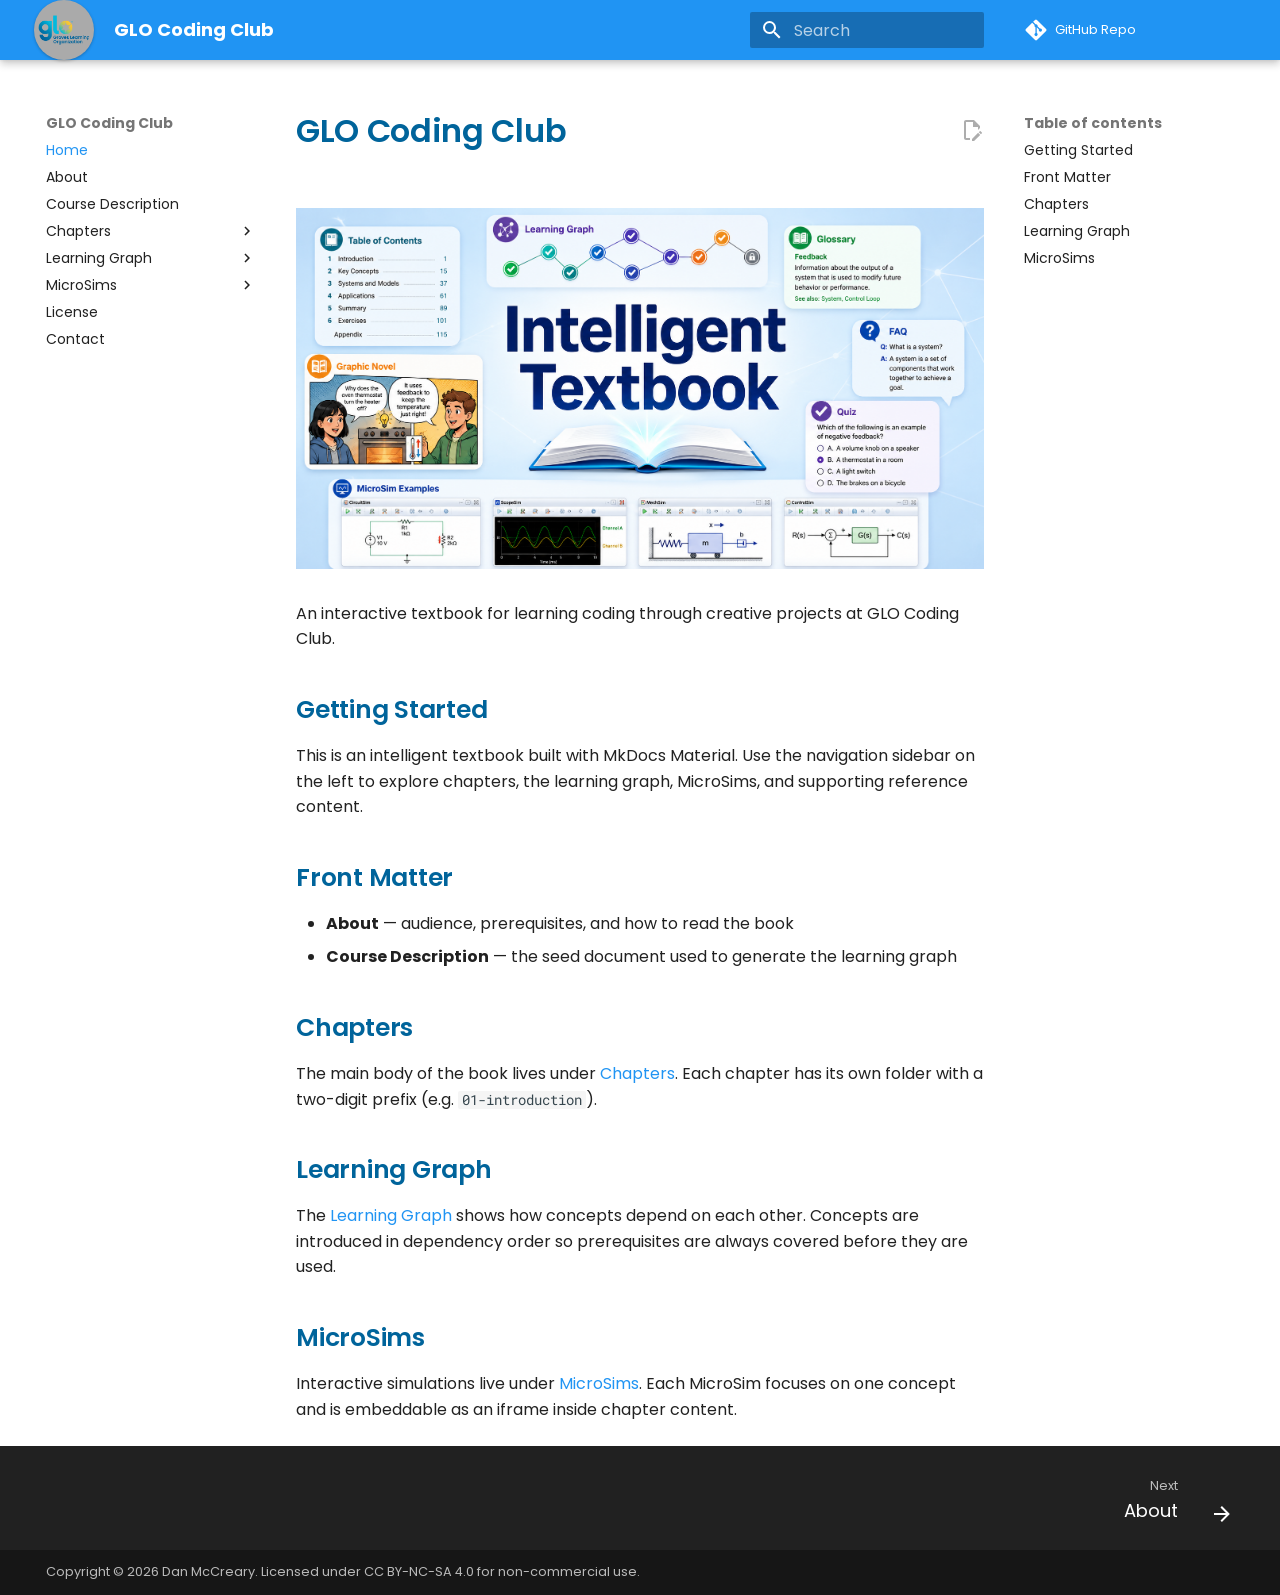
==== commit 7f7f6ca7: "Deployed e1e5254 with MkDocs version: 1.6.1" ====
--- a/index.html
+++ b/index.html
@@ -45,8 +45,8 @@
         
         
         <link rel="preconnect" href="https://fonts.gstatic.com" crossorigin>
-        <link rel="stylesheet" href="https://fonts.googleapis.com/css?family=Roboto:300,300i,400,400i,700,700i%7CRoboto+Mono:400,400i,700,700i&display=fallback">
-        <style>:root{--md-text-font:"Roboto";--md-code-font:"Roboto Mono"}</style>
+        <link rel="stylesheet" href="https://fonts.googleapis.com/css?family=Poppins:300,300i,400,400i,700,700i%7CRoboto+Mono:400,400i,700,700i&display=fallback">
+        <style>:root{--md-text-font:"Poppins";--md-code-font:"Roboto Mono"}</style>
       
     
     
@@ -69,7 +69,7 @@
     
     
     
-    <body dir="ltr" data-md-color-scheme="default" data-md-color-primary="indigo" data-md-color-accent="orange">
+    <body dir="ltr" data-md-color-scheme="default" data-md-color-primary="blue" data-md-color-accent="cyan">
   
     
     <input class="md-toggle" data-md-toggle="drawer" type="checkbox" id="__drawer" autocomplete="off">
--- a/css/extra.css
+++ b/css/extra.css
@@ -1,3 +1,39 @@
+/* ---------------------------------------------------------------------
+   GLO brand styling, matched to https://www.groveslearning.org/
+   (Poppins font, primary blue #00649B, accent cyan #01BADE, body text
+   #404040). Font family is set via theme.font.text in mkdocs.yml; the
+   colors below override Material's default CSS custom properties.
+   Navigation structure/features are untouched — this file only affects
+   typography and color.
+   --------------------------------------------------------------------- */
+:root {
+  --md-primary-fg-color: #00649b;
+  --md-primary-fg-color--light: #01bade;
+  --md-primary-fg-color--dark: #004a75;
+  --md-accent-fg-color: #01bade;
+  --md-accent-fg-color--transparent: #01bade1a;
+  --md-accent-bg-color: #ffffff;
+  --md-accent-bg-color--light: #ffffffb3;
+
+  /* Body text color, matching groveslearning.org's article copy */
+  --md-typeset-color: #404040;
+}
+
+.md-typeset h1,
+.md-typeset h2,
+.md-typeset h3 {
+  color: #00649b;
+  font-weight: 600;
+}
+
+/* Pill-shaped buttons, matching the "Contact Us" button style used
+   throughout groveslearning.org */
+.md-typeset .md-button {
+  border-radius: 27px;
+  font-weight: 600;
+  padding: 0.5em 1.6em;
+}
+
 .md-header__button.md-logo {
     margin: 0;
     padding: 0;
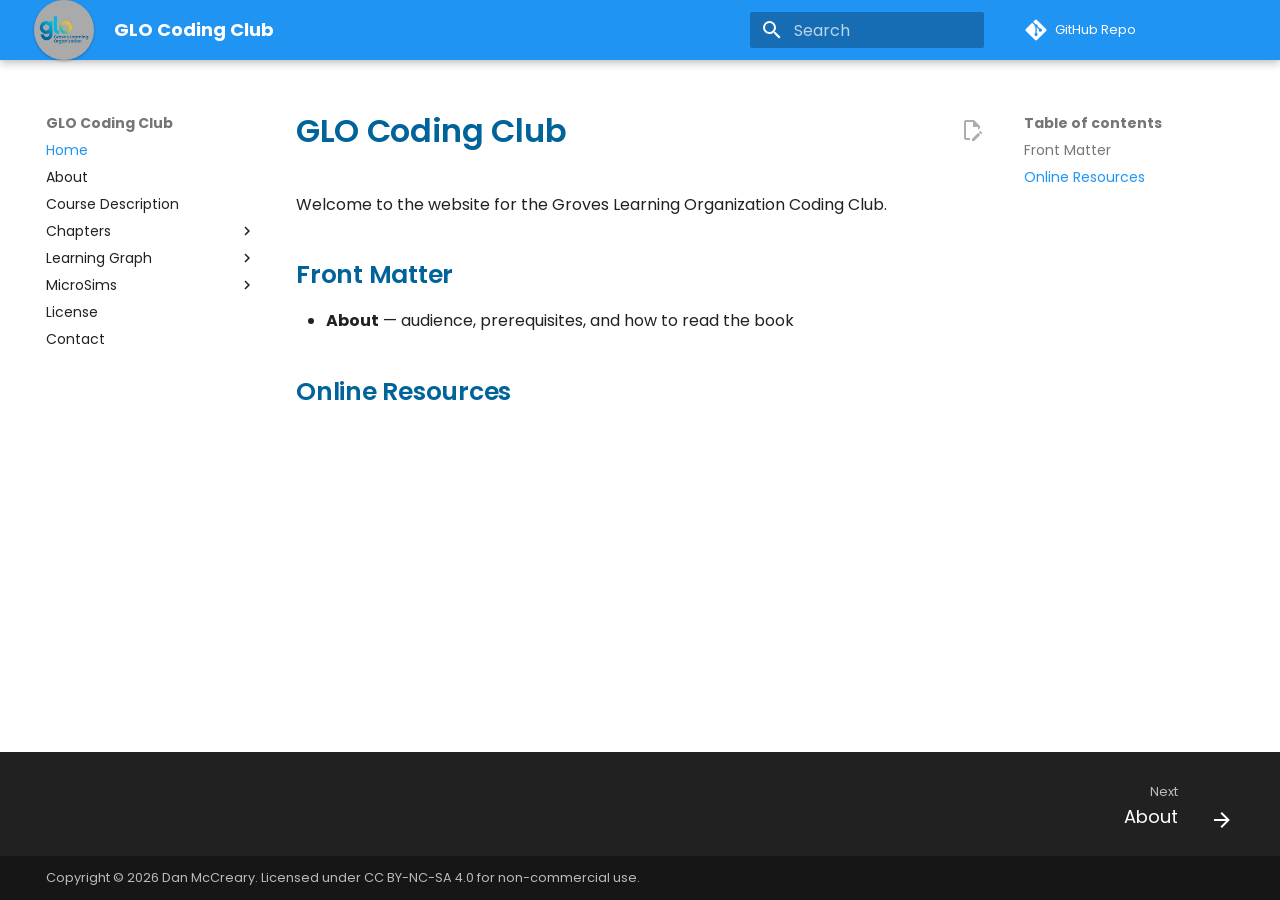
==== commit 694ab46d: "Deployed e1e5254 with MkDocs version: 1.6.1" ====
--- a/index.html
+++ b/index.html
@@ -282,15 +282,6 @@
     <ul class="md-nav__list" data-md-component="toc" data-md-scrollfix>
       
         <li class="md-nav__item">
-  <a href="#getting-started" class="md-nav__link">
-    <span class="md-ellipsis">
-      Getting Started
-    </span>
-  </a>
-  
-</li>
-      
-        <li class="md-nav__item">
   <a href="#front-matter" class="md-nav__link">
     <span class="md-ellipsis">
       Front Matter
@@ -300,32 +291,14 @@
 </li>
       
         <li class="md-nav__item">
-  <a href="#chapters" class="md-nav__link">
+  <a href="#online-resources" class="md-nav__link">
     <span class="md-ellipsis">
-      Chapters
+      Online Resources
     </span>
   </a>
   
 </li>
       
-        <li class="md-nav__item">
-  <a href="#learning-graph" class="md-nav__link">
-    <span class="md-ellipsis">
-      Learning Graph
-    </span>
-  </a>
-  
-</li>
-      
-        <li class="md-nav__item">
-  <a href="#microsims" class="md-nav__link">
-    <span class="md-ellipsis">
-      MicroSims
-    </span>
-  </a>
-  
-</li>
-      
     </ul>
   
 </nav>
@@ -361,7 +334,7 @@
   
   
     <li class="md-nav__item">
-      <a href="course-description/" class="md-nav__link">
+      <a href="course-description.md" class="md-nav__link">
         
   
   <span class="md-ellipsis">
@@ -384,8 +357,6 @@
     
       
         
-          
-        
       
     
     
@@ -400,7 +371,7 @@
         
   
   
-    <a href="chapters/" class="md-nav__link">
+    <a href="chapters/index.md" class="md-nav__link">
       
   
   <span class="md-ellipsis">
@@ -429,8 +400,6 @@
     
       
         
-          
-        
       
     
     
@@ -445,7 +414,7 @@
         
   
   
-    <a href="learning-graph/" class="md-nav__link">
+    <a href="learning-graph/index.md" class="md-nav__link">
       
   
   <span class="md-ellipsis">
@@ -576,15 +545,6 @@
     <ul class="md-nav__list" data-md-component="toc" data-md-scrollfix>
       
         <li class="md-nav__item">
-  <a href="#getting-started" class="md-nav__link">
-    <span class="md-ellipsis">
-      Getting Started
-    </span>
-  </a>
-  
-</li>
-      
-        <li class="md-nav__item">
   <a href="#front-matter" class="md-nav__link">
     <span class="md-ellipsis">
       Front Matter
@@ -594,27 +554,9 @@
 </li>
       
         <li class="md-nav__item">
-  <a href="#chapters" class="md-nav__link">
+  <a href="#online-resources" class="md-nav__link">
     <span class="md-ellipsis">
-      Chapters
-    </span>
-  </a>
-  
-</li>
-      
-        <li class="md-nav__item">
-  <a href="#learning-graph" class="md-nav__link">
-    <span class="md-ellipsis">
-      Learning Graph
-    </span>
-  </a>
-  
-</li>
-      
-        <li class="md-nav__item">
-  <a href="#microsims" class="md-nav__link">
-    <span class="md-ellipsis">
-      MicroSims
+      Online Resources
     </span>
   </a>
   
@@ -644,29 +586,12 @@
 
 
 <h1 id="glo-coding-club">GLO Coding Club<a class="headerlink" href="#glo-coding-club" title="Permanent link">&para;</a></h1>
-<figure>
-<p><img alt="GLO Coding Club cover" src="img/cover.png" width="100%" /></p>
-</figure>
-<p>An interactive textbook for learning coding through creative projects at GLO Coding Club.</p>
-<h2 id="getting-started">Getting Started<a class="headerlink" href="#getting-started" title="Permanent link">&para;</a></h2>
-<p>This is an intelligent textbook built with MkDocs Material. Use the navigation
-sidebar on the left to explore chapters, the learning graph, MicroSims, and
-supporting reference content.</p>
+<p>Welcome to the website for the Groves Learning Organization Coding Club.</p>
 <h2 id="front-matter">Front Matter<a class="headerlink" href="#front-matter" title="Permanent link">&para;</a></h2>
 <ul>
 <li><strong>About</strong> — audience, prerequisites, and how to read the book</li>
-<li><strong>Course Description</strong> — the seed document used to generate the learning graph</li>
 </ul>
-<h2 id="chapters">Chapters<a class="headerlink" href="#chapters" title="Permanent link">&para;</a></h2>
-<p>The main body of the book lives under <a href="chapters/">Chapters</a>. Each
-chapter has its own folder with a two-digit prefix (e.g. <code>01-introduction</code>).</p>
-<h2 id="learning-graph">Learning Graph<a class="headerlink" href="#learning-graph" title="Permanent link">&para;</a></h2>
-<p>The <a href="learning-graph/">Learning Graph</a> shows how concepts depend on each
-other. Concepts are introduced in dependency order so prerequisites are always
-covered before they are used.</p>
-<h2 id="microsims">MicroSims<a class="headerlink" href="#microsims" title="Permanent link">&para;</a></h2>
-<p>Interactive simulations live under <a href="sims/">MicroSims</a>. Each MicroSim
-focuses on one concept and is embeddable as an iframe inside chapter content.</p>
+<h2 id="online-resources">Online Resources<a class="headerlink" href="#online-resources" title="Permanent link">&para;</a></h2>
 
 
 
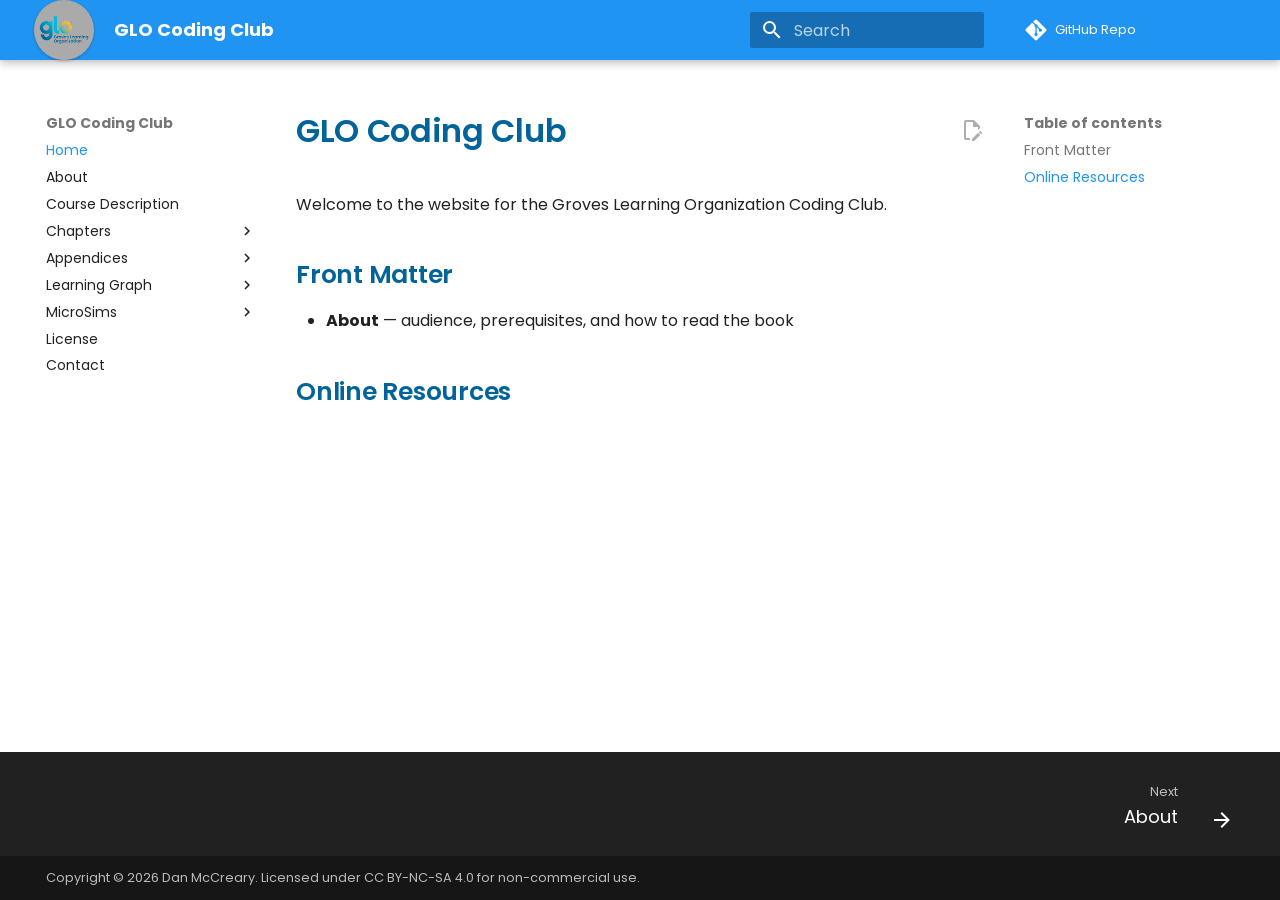
==== commit befba6df: "Deployed e1e5254 with MkDocs version: 1.6.1" ====
--- a/index.html
+++ b/index.html
@@ -400,6 +400,53 @@
     
       
         
+          
+        
+      
+        
+      
+    
+    
+    
+      
+        
+        
+      
+    
+    <li class="md-nav__item md-nav__item--pruned md-nav__item--nested">
+      
+        
+  
+  
+    <a href="appendices/" class="md-nav__link">
+      
+  
+  <span class="md-ellipsis">
+    Appendices
+  </span>
+  
+
+      
+        <span class="md-nav__icon md-icon"></span>
+      
+    </a>
+  
+
+      
+    </li>
+  
+
+    
+      
+      
+  
+  
+  
+  
+    
+    
+      
+        
       
     
     
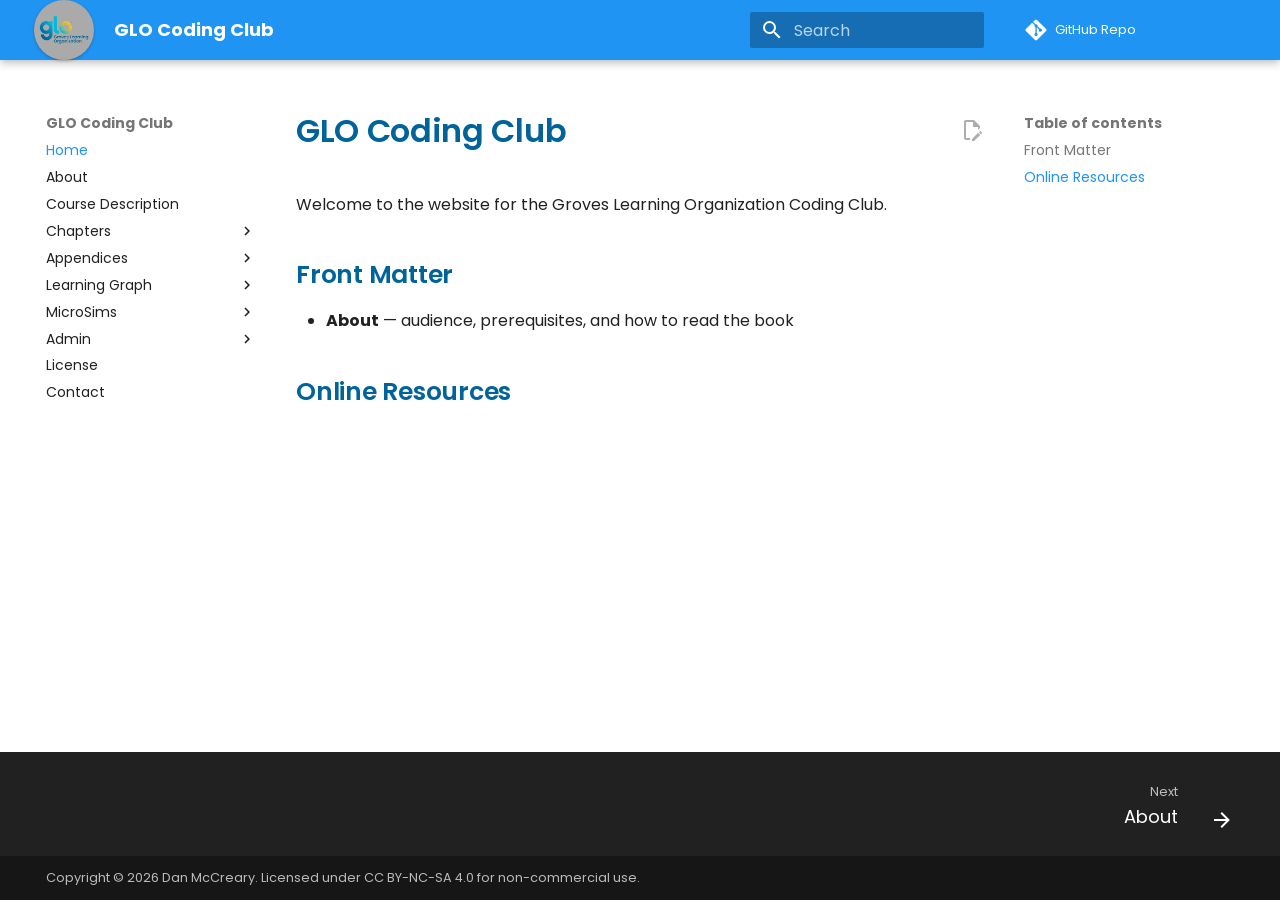
==== commit d2c262c7: "Deployed fe7940f with MkDocs version: 1.6.1" ====
--- a/index.html
+++ b/index.html
@@ -531,6 +531,49 @@
   
   
   
+    
+    
+      
+        
+      
+    
+    
+    
+      
+        
+        
+      
+    
+    <li class="md-nav__item md-nav__item--pruned md-nav__item--nested">
+      
+        
+  
+  
+    <a href="admin/mascot-test/" class="md-nav__link">
+      
+  
+  <span class="md-ellipsis">
+    Admin
+  </span>
+  
+
+      
+        <span class="md-nav__icon md-icon"></span>
+      
+    </a>
+  
+
+      
+    </li>
+  
+
+    
+      
+      
+  
+  
+  
+  
     <li class="md-nav__item">
       <a href="license/" class="md-nav__link">
         
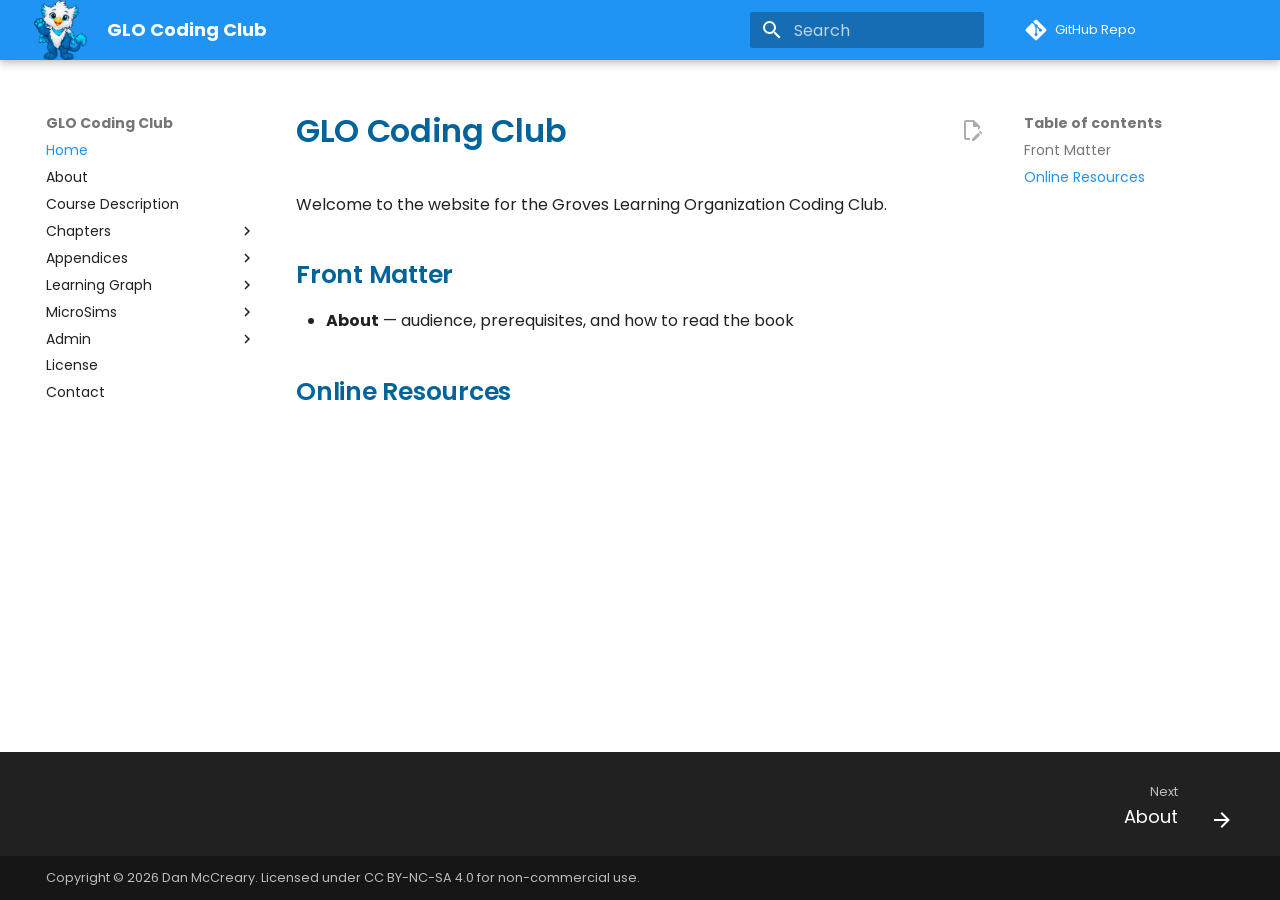
==== commit e9bf7634: "Deployed fe7940f with MkDocs version: 1.6.1" ====
--- a/index.html
+++ b/index.html
@@ -96,7 +96,7 @@
   <nav class="md-header__inner md-grid" aria-label="Header">
     <a href="." title="GLO Coding Club" class="md-header__button md-logo" aria-label="GLO Coding Club" data-md-component="logo">
       
-  <img src="img/glo-logo-white.png" alt="logo">
+  <img src="img/mascot/welcome.png" alt="logo">
 
     </a>
     <label class="md-header__button md-icon" for="__drawer">
@@ -209,7 +209,7 @@
   <label class="md-nav__title" for="__drawer">
     <a href="." title="GLO Coding Club" class="md-nav__button md-logo" aria-label="GLO Coding Club" data-md-component="logo">
       
-  <img src="img/glo-logo-white.png" alt="logo">
+  <img src="img/mascot/welcome.png" alt="logo">
 
     </a>
     GLO Coding Club
--- a/css/extra.css
+++ b/css/extra.css
@@ -40,13 +40,15 @@
 }
 .md-header__button.md-logo img, .md-header__button.md-logo svg {
     height: 60px;
-    width: 60px;
+    width: auto;
+    /*
     object-fit: contain;
     background-color: #aaaaaa;
     border-radius: 50%;
     padding: 4px;
     box-sizing: border-box;
     box-shadow: 0 1px 3px rgba(0, 0, 0, 0.25);
+    */
 }
 
 /* Container to control the iframe size and scaling */
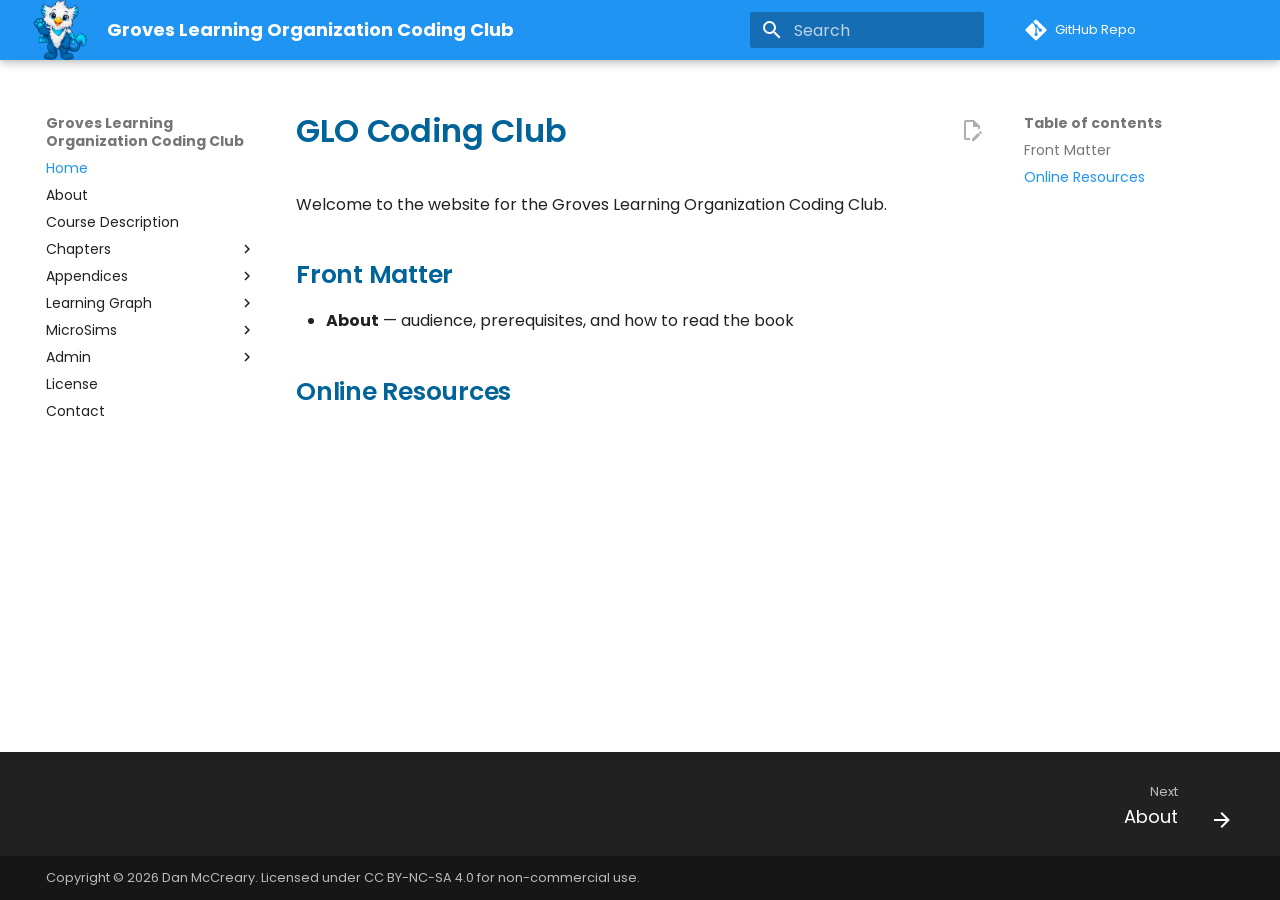
==== commit c07bd012: "Deployed fe7940f with MkDocs version: 1.6.1" ====
--- a/index.html
+++ b/index.html
@@ -24,7 +24,7 @@
     
     
       
-        <title>GLO Coding Club - GLO Coding Club</title>
+        <title>GLO Coding Club - Groves Learning Organization Coding Club</title>
       
     
     
@@ -94,7 +94,7 @@
 
 <header class="md-header md-header--shadow" data-md-component="header">
   <nav class="md-header__inner md-grid" aria-label="Header">
-    <a href="." title="GLO Coding Club" class="md-header__button md-logo" aria-label="GLO Coding Club" data-md-component="logo">
+    <a href="." title="Groves Learning Organization Coding Club" class="md-header__button md-logo" aria-label="Groves Learning Organization Coding Club" data-md-component="logo">
       
   <img src="img/mascot/welcome.png" alt="logo">
 
@@ -107,7 +107,7 @@
       <div class="md-header__ellipsis">
         <div class="md-header__topic">
           <span class="md-ellipsis">
-            GLO Coding Club
+            Groves Learning Organization Coding Club
           </span>
         </div>
         <div class="md-header__topic" data-md-component="header-topic">
@@ -207,12 +207,12 @@
 
 <nav class="md-nav md-nav--primary" aria-label="Navigation" data-md-level="0">
   <label class="md-nav__title" for="__drawer">
-    <a href="." title="GLO Coding Club" class="md-nav__button md-logo" aria-label="GLO Coding Club" data-md-component="logo">
+    <a href="." title="Groves Learning Organization Coding Club" class="md-nav__button md-logo" aria-label="Groves Learning Organization Coding Club" data-md-component="logo">
       
   <img src="img/mascot/welcome.png" alt="logo">
 
     </a>
-    GLO Coding Club
+    Groves Learning Organization Coding Club
   </label>
   
     <div class="md-nav__source">
